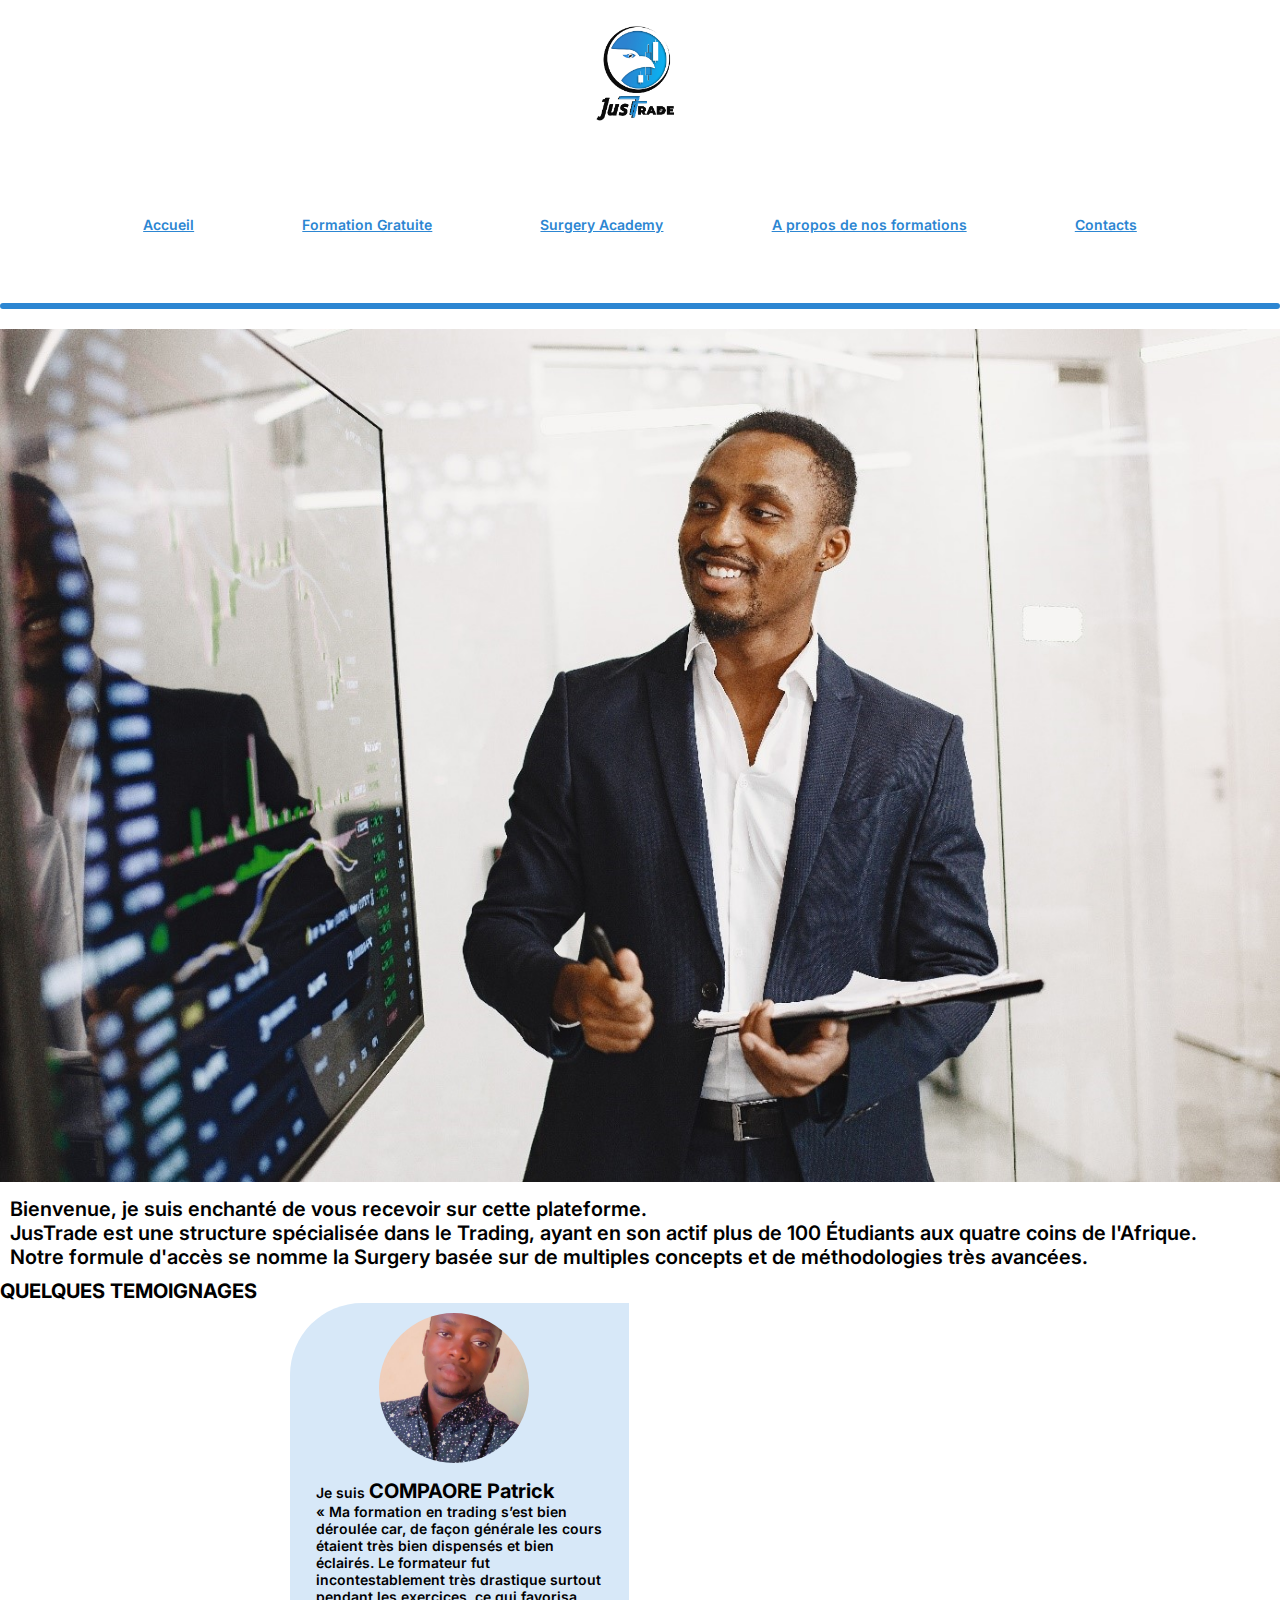
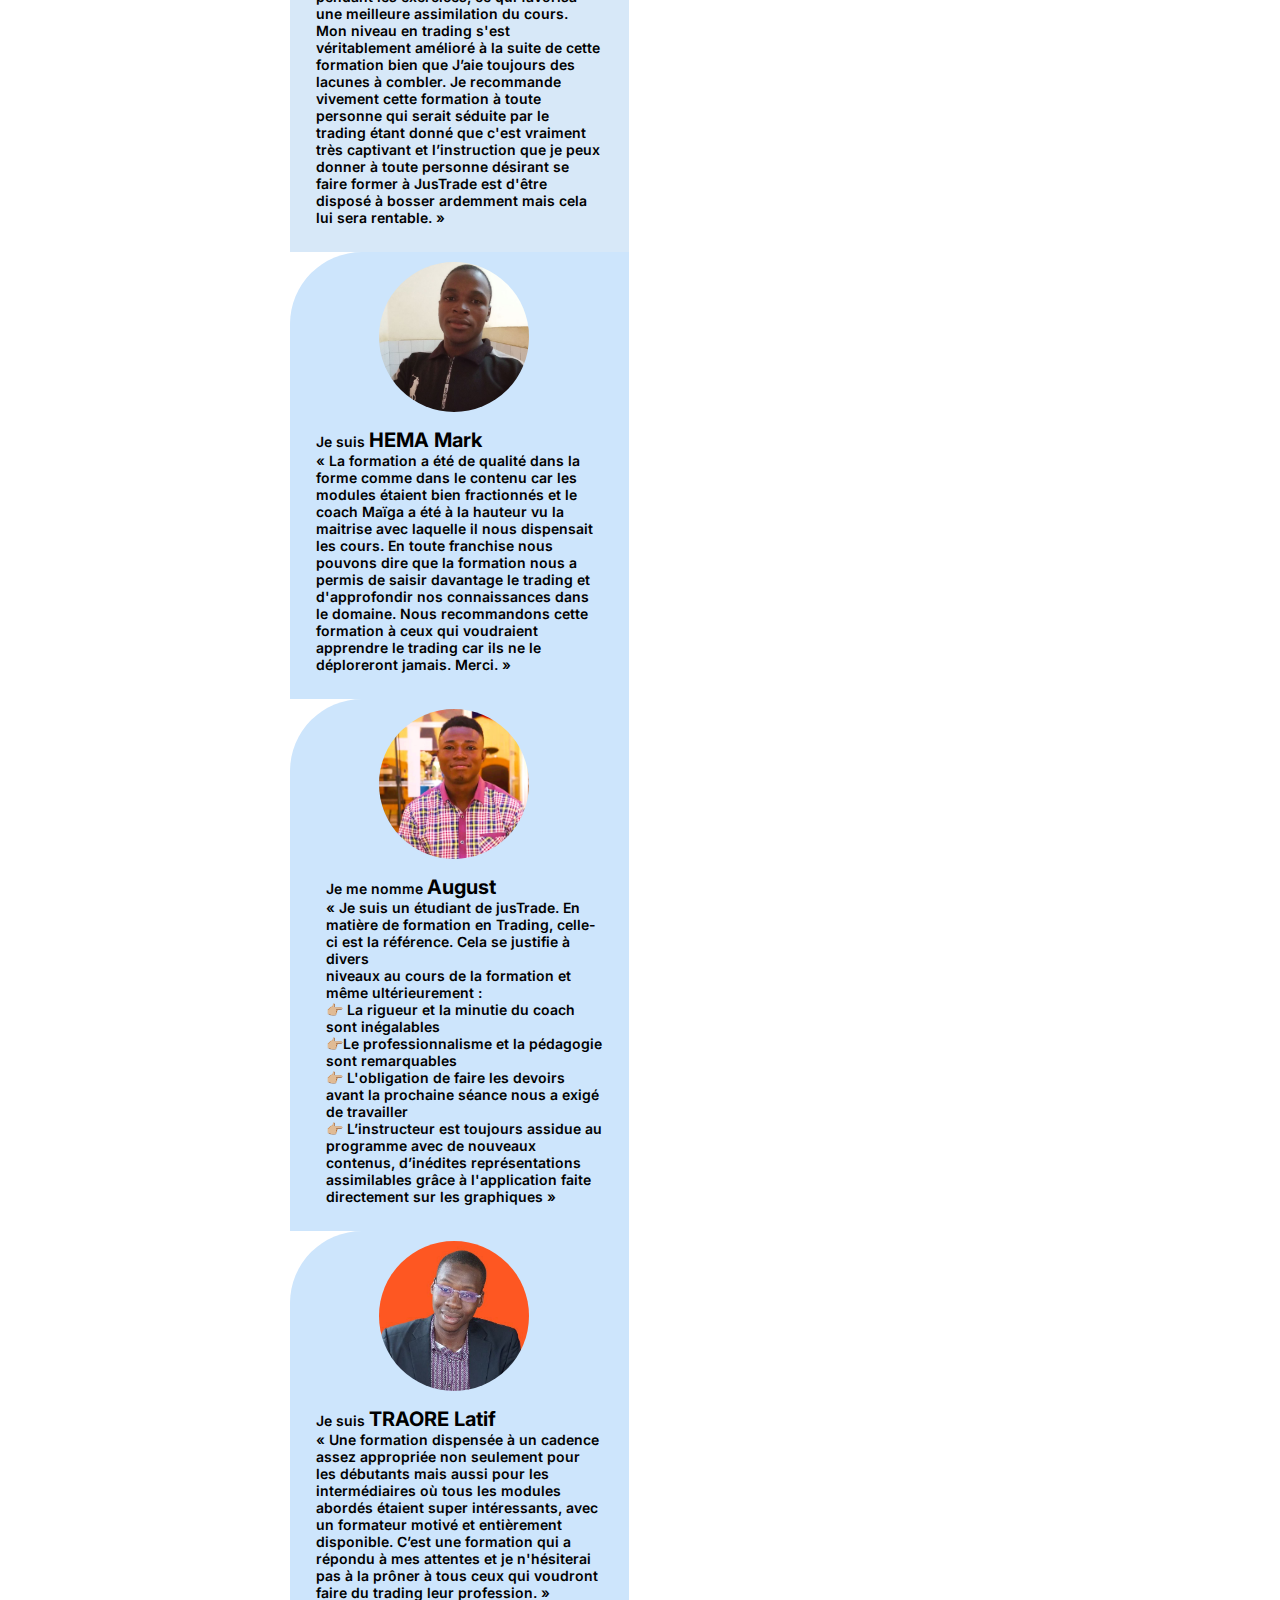
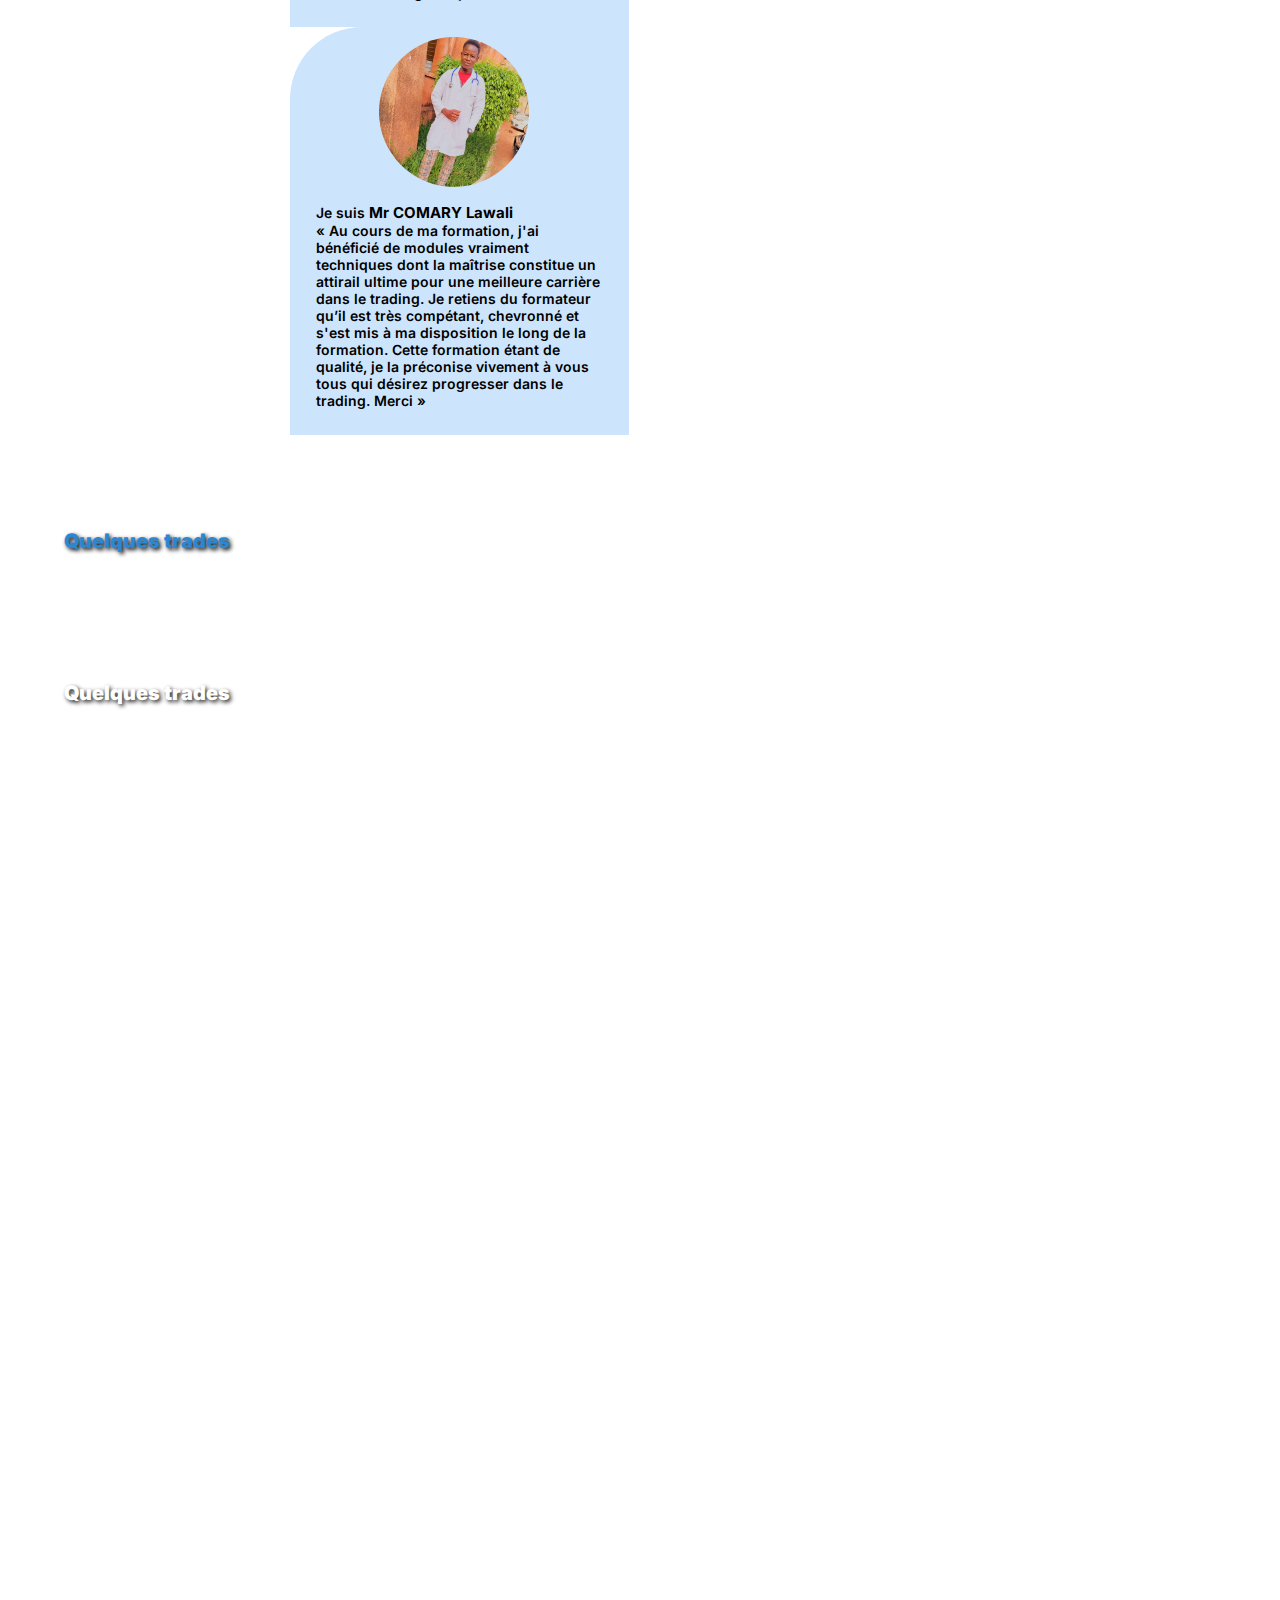
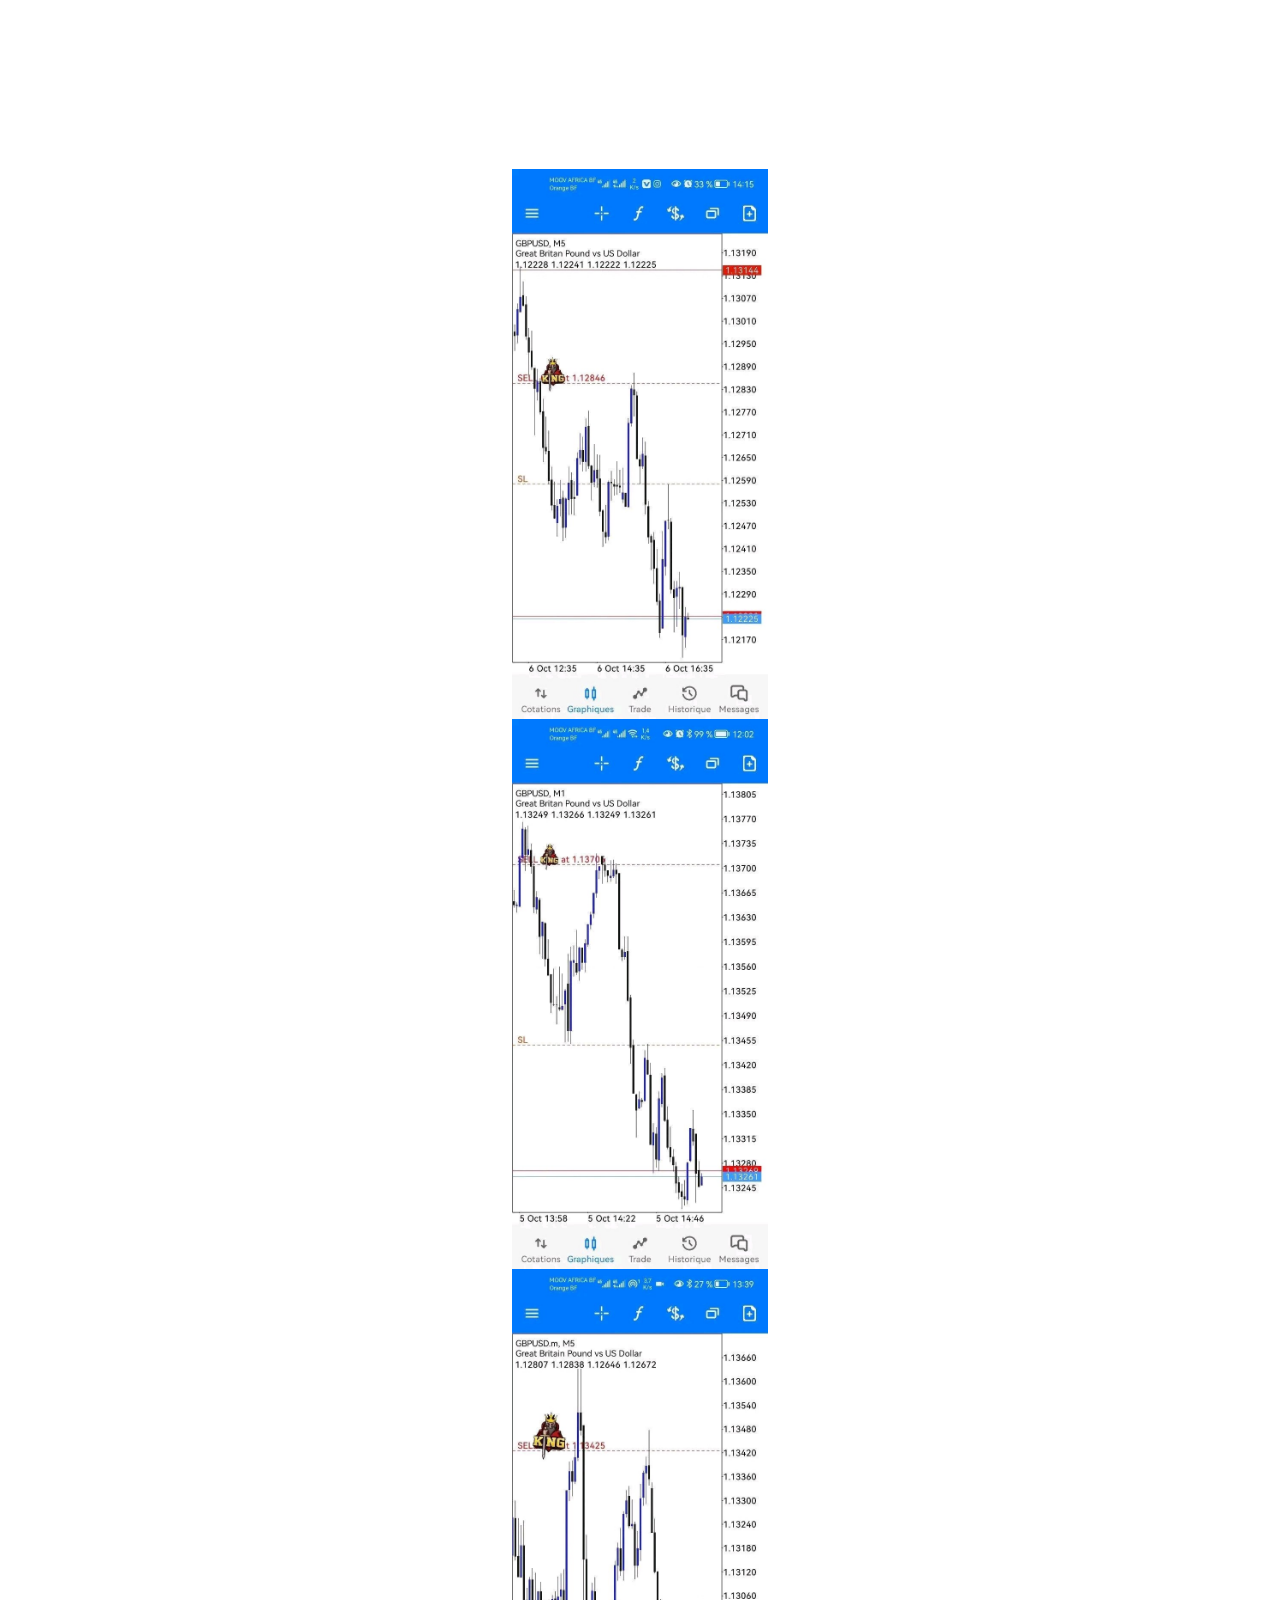
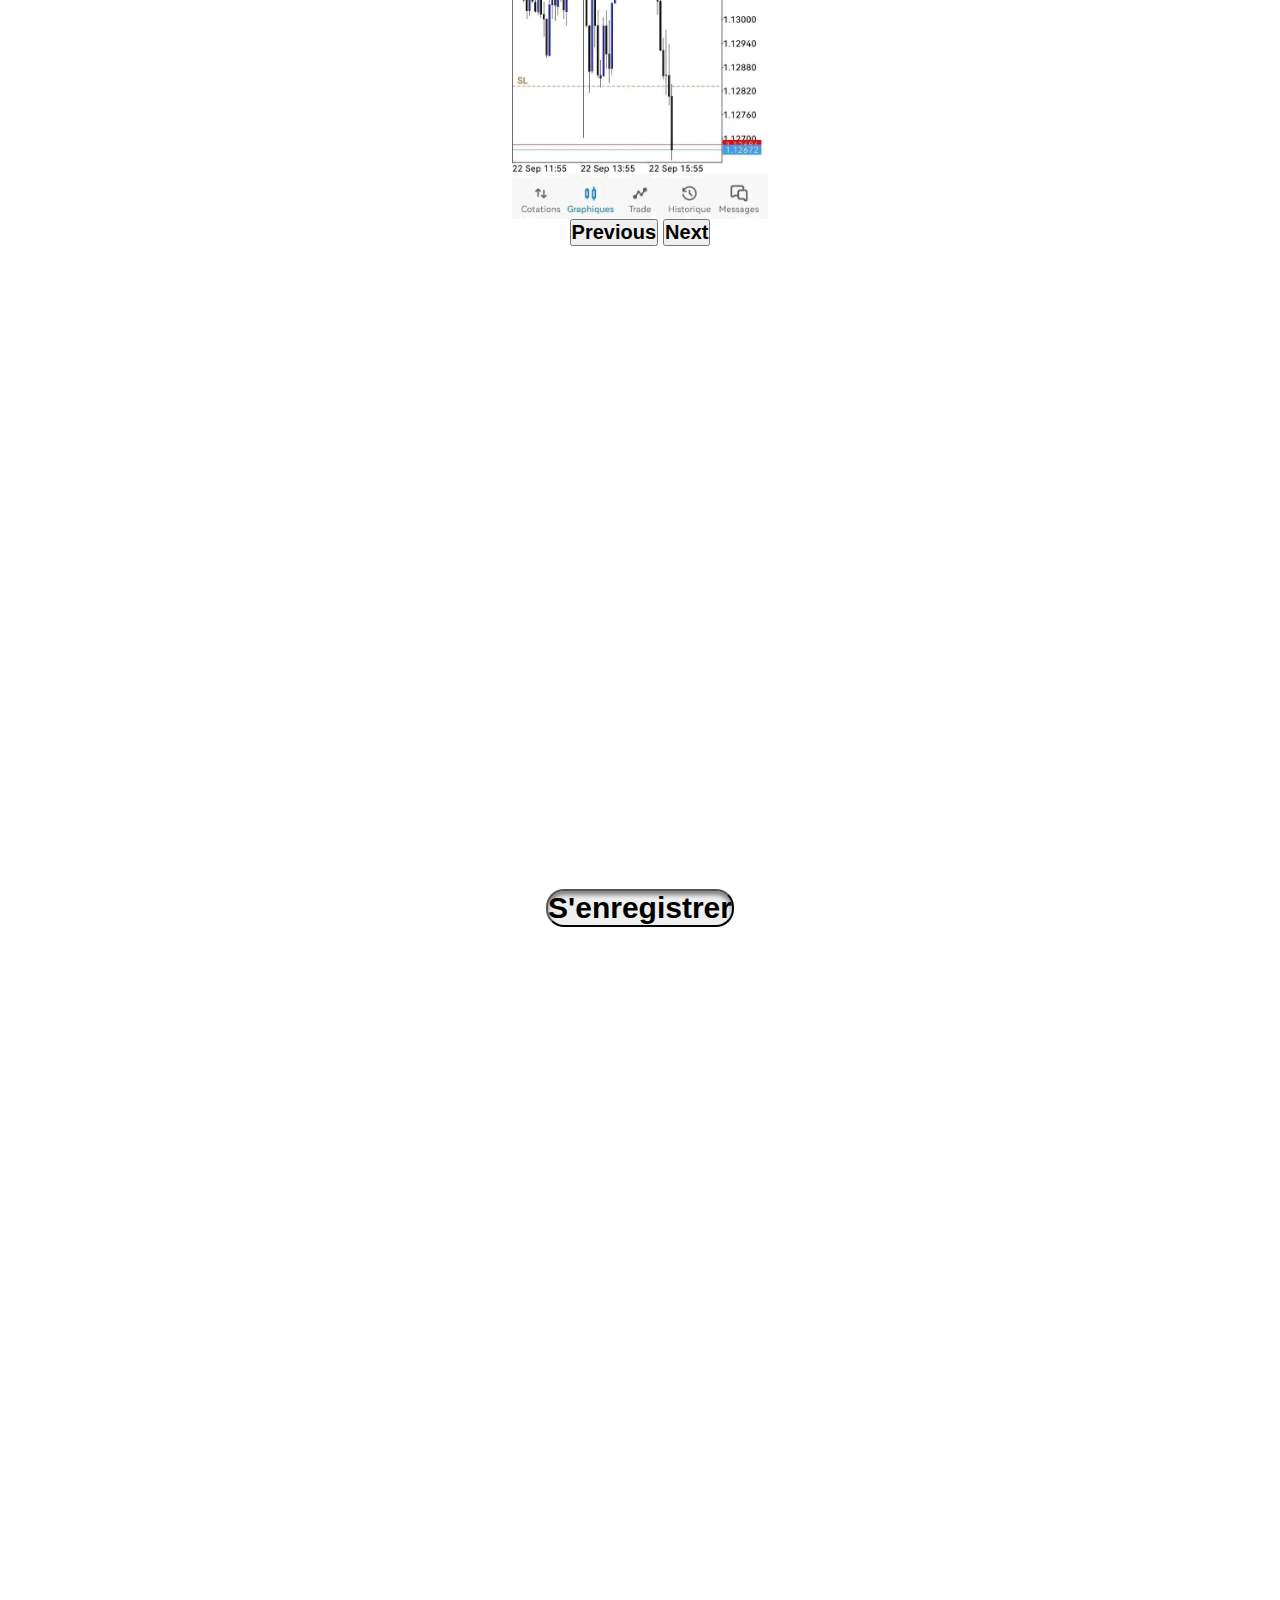
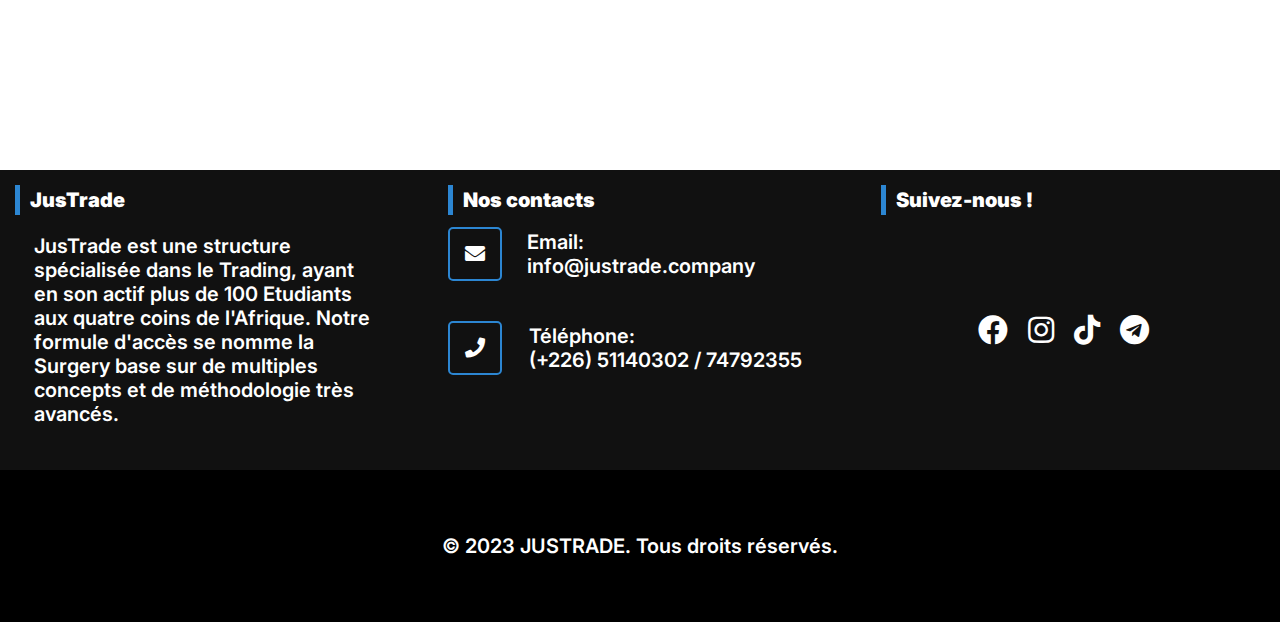
==== index.html @ aea8a402 "Update index.html" ====
<!DOCTYPE html>
<html lang="fr">

<head>
    <meta charset="UTF-8">
    <meta http-equiv="X-UA-Compatible" content="IE=edge">
    <meta name="viewport" content="width=device-width, initial-scale=1.0">
    <title >
        JustTrade
    </title>
    <link rel="stylesheet" href="https://cdnjs.cloudflare.com/ajax/libs/font-awesome/5.15.3/css/all.min.css" integrity="sha512-...">
    <link rel="icon" type="image/jpg" href="actifs/images/logo.jpg">
    <link rel="stylesheet" href="actifs/style/style.css">
    <link href="https://cdn.jsdelivr.net/npm/bootstrap@5.3.0-alpha3/dist/css/bootstrap.min.css" rel="stylesheet"
        integrity="sha384-KK94CHFLLe+nY2dmCWGMq91rCGa5gtU4mk92HdvYe+M/SXH301p5ILy+dN9+nJOZ" crossorigin="anonymous">
    <link href="https://fonts.googleapis.com/css?family=Inter:400,900&display=swap" rel="stylesheet">
    <style>
            .carousel-container {
            margin-left: auto;
            margin-right: auto;
            max-width: 700px; /* Ajustez la largeur maximale selon vos besoins */
        }

        .carousel-inner {
            width: 100%; /* Ajustez la largeur selon vos besoins */
           
        }
    </style>
    
    

</head>

<body>
    <a href="#" id="back-to-top">
        <i class="fas fa-arrow-up"></i>
      </a>
    <div class="container-fluid" style="padding: 0;">

        <div class="col d-flex justify-content-center align-items-center navbloc" id="navbar">
            <div class="col-2 navigue ">
                <img src="../actifs\images\logo.jpg"  style="width: 150px; height: 110px; margin-bottom: 10px;" alt="logo">
            </div>
            <div class="col-10 navigue">
                <ul style="padding: 25px; margin: 10px; height: 90px; display: flex;  align-items: center;">
                    <li><a class="nav-link text-decoration-none text-primary" style="font-size: 14px;" href="index.html">Accueil</a></li>
                    <li><a class="nav-link text-decoration-none text-primary" style="font-size: 14px;" href="pages/formationGratuite.html">Formation Gratuite</a></li>
                    <li><a class="nav-link text-decoration-none text-primary" style="font-size: 14px;" href="pages/surgeryAcademy.html">Surgery Academy</a></li>
                    <li><a class="nav-link text-decoration-none text-primary" style="font-size: 14px;" href="pages/apropos.html">A propos de nos formations</a></li>
                    <li><a class="nav-link text-decoration-none text-primary" style="font-size: 14px;" href="pages/contacts.html">Contacts</a></li>
                </ul>
            </div>
        </div>
            <div class="ligne">
                <div id="mySidenav" class="sidenav" style=" height: 50%;background-color: rgb(205, 229, 252); ">
                    <br><br>
                    <ul>
                        <li class="closeli d-flex" style="border-bottom: none; "><a href="" style="font-size: xx-large;"
                            class="closebtn blue-text" onclick="closeNav()">&times;</a> </li>
                        <li class="d-flex"><a href="index.html" class="blue-text" style="font-weight: bolder;"><i class="fas fa-home"></i> Accueil</a></li>
                        <li class="d-flex"><a href="pages/formationGratuite.html" class="blue-text" style="font-weight: bolder;"><i class="fas fa-graduation-cap"></i> Formation Gratuite</a></li>
                        <li class="d-flex"><a href="pages/surgeryAcademy.html" class="blue-text" style="font-weight: bolder;"><i class="fas fa-brain"></i> Surgery Academy</a></li>
                        <li class="d-flex"><a href="pages/apropos.html" class="blue-text" style="font-weight: bolder;"><i class="fas fa-info-circle"></i> A propos de nos formations</a></li>
                       <li class="d-flex"><a href="pages/contacts.html" class="blue-text" style="font-weight: bolder;"><i class="fas fa-envelope"></i> Contacts</a></li>
        
                    </ul>
                </div>
                <div style="display: flex; justify-content: space-between; align-items: center;">
                    <div class="logor">
                        <img src="actifs/images/logo.jpg" width="85px" height="60px"  style="margin-top: 8px;"alt="">
                    </div>
        
                    <div class="menu">
                        <span style="font-size:32px;cursor:pointer; color: #2C86D2;" onclick="openNav()">&#9776;
                        </span>
                    </div>
                </div>
            </div>

        
        <div class="apparut-1   surgeryC ">
            <img class="surgeryA" src="actifs/images/accueil1.jpg"  alt="">
            <!-- Div contenant le texte centré à gauche avec de bonnes marges -->
            <div class="appar appart-2">
                <p style="padding: 10px;" >
                    <span class="text-primary"><strong>Bienvenue</strong></span>, je suis enchanté de vous recevoir sur cette plateforme. <br>
                    JusTrade est une <span class="text-primary"><strong>structure spécialisée</strong></span> dans le Trading, ayant en son actif plus de
                    <span class="text-primary"><strong>100 Étudiants</strong></span> aux quatre coins de l'Afrique. <br>
                    Notre formule d'accès se nomme la <span class="text-primary"><strong>Surgery</strong></span> basée sur de <span class="text-primary"><strong>multiples concepts</strong></span> et de <span class="text-primary"><strong>méthodologies très avancées.</strong></span>
                </p>
            </div>
        </div> 
        <div class="core">
            <strong> <h4 class="text-primary text-center" style="
                font-weight:bold">QUELQUES TEMOIGNAGES</h4></strong> 
           
                    <div class=" carousel-container  mx-auto my-5" style="display: flex; align-items: center;">
                        <div id="carouselExampleSlidesOnly" class="carousel slide carrousel-tail " data-bs-ride="carousel" >
                            <div class="carousel-inner" style="width: 100%; " >
                                <div class="carousel-item active " data-bs-interval="3000" >
                                    <div class="element"  style="background-color: rgb(215, 232, 248); border-top-left-radius: 72px;">
                                        <div class="rond">
                                            <img src="actifs/images/temoignage1.jpg" style="border-radius: 100%;" width="100%";
                                            height="100%"; alt="...">
                                        </div>   
                                            <p style="font-size: 14px;">
                                                Je suis
                                                <span class="text-primary" style="font-weight: bold;  font-size: 20px;">  COMPAORE Patrick</span> <br>
                                                « Ma formation en trading s’est bien déroulée car, de façon générale les cours étaient
                                                très bien dispensés et bien éclairés. Le formateur fut incontestablement très drastique
                                                surtout pendant les exercices, ce qui favorisa une meilleure assimilation du cours. Mon
                                                niveau en trading s'est véritablement amélioré à la suite de cette formation bien que
                                                J’aie toujours des lacunes à combler. Je recommande vivement cette formation à toute
                                                personne qui serait séduite par le trading étant donné que c'est vraiment très captivant
                                                et l’instruction que je peux donner à toute personne désirant se faire former à JusTrade
                                                est d'être disposé à bosser ardemment mais cela lui sera rentable. »
                                             </p> 
                                    </div>
            
                                </div>
                                <div class="carousel-item " data-bs-interval="3000" >
                                    <div class="element" style="background-color: rgb(205, 229, 252);border-top-left-radius:72px;">
                                        <div class="rond">
                                            <img src="actifs/images/temoignage2.jpg"  style="border-radius: 100%;" width="100%"
                                            height="100%" alt="...">
                                        </div>
                                        <p style="font-size: 14px;">
                                            Je suis
                                            <span class="text-primary" style="font-weight: bold; font-size: 20px;">  HEMA Mark</span> <br>
                                            « La formation a été de qualité dans la forme comme dans le contenu car les modules
                                            étaient bien fractionnés et le coach Maïga a été à la hauteur vu la maitrise avec
                                            laquelle il nous dispensait les cours. En toute franchise nous pouvons dire que la
                                            formation nous a permis de saisir davantage le trading et d'approfondir nos
                                            connaissances dans le domaine. Nous recommandons cette formation à ceux qui voudraient
                                            apprendre le trading car ils ne le déploreront jamais. Merci. »
                                        </p>
                                    </div>
                                </div>
                                <div class="carousel-item" data-bs-interval="3000" >
                                    <div class="element" style="background-color: rgb(205, 229, 252); border-top-left-radius: 72px;">
                                        <div class="rond">
                                            <img src="actifs/images/temoignage3.jpg" style="border-radius: 100%;" width="100%"
                                                height="100%" alt="...">
                                        </div>
                                        <p style="font-size: 14px; margin-left: 10px;">
                                            Je me nomme 
                                            <span class="text-primary" style="font-weight: bold; font-size: 20px;"> August</span> <br>
                                
                                            « Je suis un étudiant de jusTrade.
                                            En matière de formation en Trading, celle-ci est la référence. Cela se justifie à divers
                                            <br>
                                            niveaux au cours de la formation et même ultérieurement : <br>
                                                👉🏼 La rigueur et la minutie du coach sont inégalables <br>
                                                👉🏼Le professionnalisme et la pédagogie sont remarquables  <br>
                                                👉🏼 L'obligation de faire les devoirs avant la prochaine séance nous a exigé de
                                                    travailler  <br>
                                                👉🏼 L’instructeur est toujours assidue au programme avec de nouveaux contenus,
                                                    d’inédites représentations assimilables grâce à l'application faite directement sur les
                                                    graphiques »
                                        </p>
                                    </div>
                                </div>
                                <div class="carousel-item" data-bs-interval="3000">
                                    <div class="element" style="background-color: rgb(205, 229, 252); border-top-left-radius:72px;">
                                         <div class="rond">
                                              <img src="actifs/images/temoignage4.jpg" style="border-radius: 100%;" width="100%"
                                                height="100%" alt="...">
                                         </div>         
                                         <p  style="font-size: 14px;">
                                            Je suis 
                                            <span class="text-primary" style="font-weight: bold; font-size: 20px;"> TRAORE Latif</span> <br>
                                            « Une formation dispensée à un cadence assez appropriée non seulement pour les débutants
                                            mais aussi pour les intermédiaires où tous les modules abordés étaient super
                                            intéressants, avec un formateur motivé et entièrement disponible. C’est une formation
                                            qui a répondu à mes attentes et je n'hésiterai pas à la prôner à tous ceux qui voudront
                                            faire du trading leur profession. »
                                         </p>
                                  </div>
                                </div>
                                <div class="carousel-item" data-bs-interval="3000" >
                                    <div class="element" style="background-color: rgb(205, 229, 252); border-top-left-radius: 72px;">
                                        <div class="rond">
                                            <img src="actifs/images/temoignage5.jpg" style="border-radius: 100%;" width="100%"
                                                height="100%" alt="...">
                                        </div>                        
                                        <p style="font-size: 14px;">
                                            Je suis
                                            <span class="text-primary" style="font-weight: bold; font-size: 15px;">  Mr COMARY Lawali</span> <br>
                                            « Au cours de ma formation, j'ai bénéficié de modules vraiment techniques dont la
                                            maîtrise constitue un attirail ultime pour une meilleure carrière dans le trading. Je
                                            retiens du formateur qu’il est très compétant, chevronné et s'est mis à ma disposition
                                            le long de la formation. Cette formation étant de qualité, je la préconise vivement à
                                            vous tous qui désirez progresser dans le trading. Merci »
                                        </p>
                                    </div>
                                </div>
                            </div>
                        </div>
                    </div>
               
                <div style="margin-top: 30px;">
                    <div id="carouselAutoplaying" class="carousel slide"  data-bs-ride="carousel">
                         <div class="carousel-inner">
                           <div class="carousel-item active tail-qlq" data-bs-interval="4000">
                             <p class="text-center tail-qlq" style=" font-weight: bolder; color: #2C86D2; text-shadow: 2px 2px 4px rgb(7, 7, 7);  ">Quelques trades </p>
                           </div>
                           <div class="carousel-item tail-qlq" data-bs-interval="4000" >
                             <p class="text-center tail-qlq " style=" font-weight: bolder; color:white; width: 100%;  text-shadow: 2px 2px 4px rgba(0, 0, 0, 0.9);  ">Quelques trades </p>
                           </div>
                         </div>
                       </div>  
                     </div>
                
                <div class="col apparut-1">
                    <img src="actifs/images/quelquesTrade.png" width="100%" height="100%" alt="">
                </div>
                <div class="col d-flex align-items-center justify-content-center">
                    <div id="carouselExampleAutoplaying" class="carousel slide" data-bs-ride="carousel">
                        <div class="carousel-inner">
                            <div class="carousel-item active" style="height: 550px;">
                                <img src="actifs/images/surgeon1.jpg" style=" height: 550px;" alt="...">
                            </div>
                            <div class="carousel-item" style="height: 550px;">
                                <img src="actifs/images/surgeon2.jpg" style="height: 550px;" alt="...">
                            </div>
                            <div class="carousel-item" style="height: 550px;" >
                                <img src="actifs/images/surgeon3.jpg" style="height: 550px;" alt="...">
                            </div>
                        </div>
                        <button class="carousel-control-prev" type="button" data-bs-target="#carouselExampleAutoplaying"
                            data-bs-slide="prev">
                            <span class="carousel-control-prev-icon" aria-hidden="true"></span>
                            <span class="visually-hidden">Previous</span>
                        </button>
                        <button class="carousel-control-next" type="button" data-bs-target="#carouselExampleAutoplaying"
                            data-bs-slide="next">
                            <span class="carousel-control-next-icon" aria-hidden="true"></span>
                            <span class="visually-hidden">Next</span>
                        </button>
                    </div>
                </div>
        
                <div class="col d-flex flex-column align-items-center apparut-1 ">
                    <img src="actifs/images/logo.jpg" class="footerImage" alt="">
                </div>
                <p class="apparut-2 text-center" style="font-weight: bolder;">vous invite à suivre des cours gratuits en vous  <span class="text-primary" style="font-weight: bolder;">ENREGISTRANT</span></p>
                <div style=" display: flex; justify-content: center; align-items: center; ">
                    <a href="signUp.html"> <button class="  btn text-primary " style="font-weight: bolder; box-shadow: inset  0px  4px 4px rgb(129, 129, 129); border-radius: 18px; margin-bottom: 50px;"><span style=" font-weight: bolder; font-size: 30px;">S'enregistrer</span></button></a>
                </div>
            </div>
            <div class="apparut-2">
                <img src="actifs/images/bienvenu.png" class="imgba" alt="">
            </div>
        </div>
    <script src="pages/index.js"></script>


    <script src="https://cdn.jsdelivr.net/npm/bootstrap@5.3.0-alpha3/dist/js/bootstrap.bundle.min.js"
        integrity="sha384-ENjdO4Dr2bkBIFxQpeoTz1HIcje39Wm4jDKdf19U8gI4ddQ3GYNS7NTKfAdVQSZe"
        crossorigin="anonymous"></script>

        <script>
            function openNav() {
           console.log('openNav is called');
             document.getElementById("mySidenav").style.width = "100%";
         }
      
         function closeNav() {
             document.getElementById("mySidenav").style.width = "0";
         }
         
        </script>
</body>
<footer class="footers">
    <div class="footer-section">
      <div class="footer-section-title">
        <div class="vertical-line"></div>
        <h3>JusTrade</h3>
      </div>
      <p>JusTrade est une structure spécialisée dans le Trading, ayant en son actif plus de 100 Etudiants aux quatre coins de l'Afrique.
        Notre formule d'accès se nomme la Surgery base sur de multiples concepts et de méthodologie très avancés.</p>
    </div>
    <div class="footer-section">
      <div class="footer-section-title">
        <div class="vertical-line"></div>
        <h3>Nos contacts</h3>
      </div>
      <div class="contact-icons">
        <div class="contact-icon">
            <div class="icon-square">
              <i class="fas fa-envelope"></i>
            </div>
            <p>Email: <br>info@justrade.company</p>
            
          </div>
        <div class="contact-icon">
          <div class="icon-square">
            <i class="fas fa-phone"></i>
          </div>
          <p>Téléphone: <br> (+226) 51140302 / 74792355 
            </p>
          
        </div>
      </div>
    </div> 
    <div class="footer-section">
      <div class="footer-section-title">
        <div class="vertical-line"></div>
        <h3>Suivez-nous !</h3>
      </div>
      <div class="social-icons">
        <i class="fab fa-facebook"></i>
        <i class="fab fa-instagram"></i>
        <i class="fab fa-tiktok"></i>
        <i class="fab fa-telegram"></i>
      </div>
    </div>
    
    <div class="footer-bottom">
      <div ></div>
      <p>&copy; 2023 JUSTRADE. Tous droits réservés.</p>
    </div>
  </footer>

</html>
---- actifs/style/style.css ----
* {
 
    padding: 0;
    margin: 0;
    font-size: 20px;
    font-weight: 600;
}
body {
    font-family: 'Inter', sans-serif;
    font-weight: 400;
    padding: 0;
    margin: 0;
  
  }
  h1, h2, h3, h4, h5, h6 {
    font-family: 'Inter', sans-serif;
    font-weight: 900;
  }
.logo {
    height: 8%;
}
.custom-h2 {
  font-weight: bolder;
  font-family:  sans-serif;
  font-size: 55px;
  color: #2C86D2; /* Couleur bleue pour le texte */
  padding: 0px; /* Marge intérieure pour créer l'espace pour la bordure */
  -webkit-text-stroke: 3px white; /* Bordure blanche pour navigateurs Webkit */
  text-shadow: 0 5px 3px  rgba(0, 0, 0, 0.5);
  margin-top: 40px;
}
  /* Arrondir l'icône */
  link[rel="icon"] {
    border-radius: 50%;
  }
ul {
    display: flex;
    list-style-type: none;
    justify-content: space-evenly;
}

a {
    color: #2C86D2;
}
.underline-animation {
    position: relative;
    display: inline-block;
  }
  
  .underline-animation::after {
    content: '';
    position: absolute;
    width: 100%;
    height: 2px;
    bottom: 0;
    left: 0;
    background-color: #2C86D2; /* Couleur du trait */
    visibility: hidden;
    transform: scaleX(0); /* Commence avec une largeur nulle */
    transition: all 0.3s ease-in-out; /* Animation de transition */
  }
  
  .underline-animation:hover::after {
    visibility: visible;
    transform: scaleX(1); /* Étend le trait à la largeur complète */
  }
  
.carousel-item {
    border-top-left-radius: 100px;
    width: 100%;
}
.element .rond {
  border-radius: 100%;
}
.element img {
  max-width: 150px; /* Limite la largeur maximale de l'image */
  max-height: 150px; /* Limite la hauteur maximale de l'image */
  object-fit: cover;
  float: left; /* Pour aligner l'image à gauche */
  margin-right: 5px; /* Espace entre l'image et le texte  */
}
.element h3 {
  clear: left; /* Pour placer le texte en bas de l'image */
}

.col {
  flex: 1 0 100%;
  text-align: center;
}
.tail {
  width: 40%;
}
.photo{
  padding: 20px;
}
.boxe {
    border: 1px solid rgb(212, 208, 208);
    justify-content: auto;
    justify-items: auto;
    position: relative;
    padding: 10px;
    margin-inline:10px;
    margin-top: 40px;
    margin-bottom: 20px;
    box-shadow: 0px 3px 0px #2C86D2;
    border-radius: 7px;
    background-color:white;
    top: 0;
    transition: top ease 0.5s;
    color: #000000; 
    transition: 0.3s box-shadow ease-in-out;
    overflow:auto;
}
.boxe:hover{
    top: -7px;
    transition: 1s;
    box-shadow: 0px 3px 10px #2C86D2;
}
.boxe img {
    width: 100%;
    height:50%;
    margin-right: 10px;
  }
    .boxe3 {
    border: 1px solid rgb(212, 208, 208);
    justify-content: auto;
    justify-items: auto;
    position: relative;
    padding: 10px;
    margin-inline:10px;
    margin-top: 40px;
    margin-bottom: 20px;
    box-shadow: 0px 3px 0px #2C86D2;
    border-radius: 7px;
    background-color:white;
    top: 0;
    transition: top ease 0.5s;
    color: #000000; 
    /*box-shadow: 0 5px 8px 0 rgba(0,0,0,0.2);*/
    transition: 0.3s box-shadow ease-in-out;
    overflow: hidden;
}
.boxe3:hover{
    top: -7px;
    transition: 1s;
    box-shadow: 0px 3px 10px #2C86D2;
}
.boxe img {
    width: 100%;
    height: auto;
    margin-right: 10px;
  }

.boxe2{
   border-left:3px hidden rgb(212, 208, 208); 
    justify-content: auto;
    justify-items: auto;
    position: relative;
    margin: 15px;
    padding: 10px;
}
.milieu{
  display: flex;
  flex-direction: column;
  align-items: center;
  justify-content: center;
}

[class*="apparut-"] {
    opacity: 0;
    transform: translateY(-30);
    transition: opacity 1s;
  }
  
  .apparut-visible {
    opacity: 1;
    transform: translateY(0);
  
    transition: opacity 0.5s ease-in-out; 
  }
  .apparut-1{
    transition-delay: .1s;
  }
  .apparut-2{
    transition-delay: .2s;
  }
  .apparut-3{
    transition-delay: .3s;
  }
  .btn-shadow{
    box-shadow: 1px 2px black;
  }
p {
    padding: 5%;
}
hr {
    background-color: white;
}
.icone {
    width: 50px;
    height: 50px;
    border-radius: 50%;
    margin-right: 20px;
}
.menu {
    padding-right: 15px;
    padding-top: 10px;
}
.logor {
    position: relative;
    padding-left: 25px;
}

.menu,
.logor {
    display: none;
}

.sidenav {
    height: 100%;
    width: 0;
    position: fixed;
    z-index: 1;
    top: 0;
    right: 0;
    background-color: #2C86D2;
    overflow-x: hidden;
    transition: 0.5s;
}
.blue-text {
  color: #2C86D2 !important ;
}
.blue-text i {
  margin-right: 5px;
}
.space i{
  margin-right: 5px;
}
.sidenav ul {
    display: flex;
    flex-direction: column;
}
.sidenav li {
    border-bottom: 1px solid #F7F1F1;
    padding: 3%;
}
.annule {
    border-bottom: none;
}

.sidenav li a {
    color: white;
    text-decoration: none;
    font-size: large;
}

.col {
    margin-top:  18px;
}

.form-group {
    margin-bottom: 15px;
}

input[type="text"],
input[type="email"],
textarea {
    width: 100%;
    padding: 3px;
    border-radius: 4px;
    resize: vertical;
}

button[type="submit"] {
    background-color:#2C86D2;
    color: white;
    border: none;
    padding: 10px 20px;
    border-radius: 10px;
    cursor: pointer;
}

button[type="submit"]:hover {
    background-color: #2C86D2;
}

.even {
    justify-content: space-evenly;
}
#back-to-top {
    position: fixed;
    bottom: 20px;
    right: 20px;
    width: 40px;
    height: 40px;
    background-color: #333;
    color: #fff;
    text-align: center;
    line-height: 40px;
    font-size: 24px;
    border-radius: 50%;
    z-index: 999;
    display: none;
    cursor: pointer;
  }
  
  #back-to-top:hover {
    background-color: #555;
  }
  
  
.footerImage {
    width: 50%;
    height: 50%;
}

.forme {
    width: 50%;
    height: 350px;
    border-radius: 50%;
    border-bottom: 10px solid #2C86D2;
    overflow: hidden;
}

.forme2 {
    width: 50%;
    height: 350px;
}

.surgeryA {
    width: 100%;
    height: 100%;
    margin-top: 20px;
    margin-right: 5px;
    background-size:  100% 100%;
    
}

.contact {
    background-image: url("../images/app1.jpg");
    background-size: 100% 100%;
    width: 100%;
    height: 200px;
    margin-top: 50px;

}

.child {
    background-color: #F7F1F1;
    opacity: 0.8;
    font-weight: bolder;
    width: 300px;
    height: 100px;
    border-radius: 10px;
    box-shadow: 0 2px 4px #000000;
}

.formulaire {
    width: 30%;
}

.height {
    height: 600px;
}
.repertoire{
    width:20%;
}

.closeli {
    position: absolute;
    top: 0;
    right: 1px;
    font-size: x-large;

}
.navbar-fixed {
    position: fixed;
    top: 0;
    left: 0;
    width: 100%;
    z-index: 9999;
  }
  

.footers {
  display: flex;
  justify-content: space-between;
  flex-wrap: wrap;
  background-color:#111111;
  color: white; 
  }
  .footer-section {
    width: 33%;
    margin-bottom: 10px;
    padding: 15px;
    
  }
  .footer-section p {
    flex: 1;
  }

  .footer-section-title {
    display: flex;
    align-items: center;
  }
  footer a {
    color: white; /* Changez ici la couleur souhaitée */
    text-decoration: none; /* Pour enlever le soulignement des liens */
}
  
  .vertical-line {
    width: 5px;
    height: 30px;
    background-color:#2C86D2;
    margin-right: 10px;
  }
  
  .contact-icons {
    display: flex;
    align-items:start;
    flex-direction: column;
  }
  
  .contact-icon  .icon-square{
    flex-shrink: 0;
  }
  .contact-icon {
    position: relative;
    display: flex; /* Utilisation de flexbox */
    align-items: center; /* Alignement vertical des éléments */
    margin-bottom: 15px; /* Espacement entre les icônes de contact */
  }
  .contact-icon::before {
    content: "";
    position: absolute;
    bottom: 0;
    left: 0;
    width: 100%;
    height: 2px;
    background-color: #2C86D2;
    transform: scaleX(0);
    transform-origin: left;
    transition: transform 0.3s ease-in-out;
  }
  
  .contact-icon:hover::before {
    transform: scaleX(1);
  }
  
  .contact-icon p {
    margin: 0;
    margin-left: 10px; 
    white-space: nowrap;
    /* Espacement entre l'icône et le titre */
  }
  .icon-square {
    position: relative;
    display: flex;
    width: 50px;
    height: 50px;
    border: 2px solid #2C86D2;
    border-radius: 5px;
    display: flex;
    align-items: center;
    justify-content: center;
    overflow: hidden;
  }
  .icon-square::before {
    content: '';
    position: absolute;
    top: 0;
    left: 0;
    width: 0;
    height: 100%;
    background-color: #2C86D2;
    transition: width 0.3s ease;
    z-index: -1;
  } 
  .social-icons {
    display: flex;
    align-items: center;
    font-size: 0px;
    justify-content: center;
  }
  
  .social-icons i {
    margin-right: 20px;
  }
  
  .footer-bottom {
    display: flex;
    align-items: center;
    background-color: black;
    justify-content: center;
    width: 100%;
    
  }
 
@media only screen and (min-width:801px) {
  .carousel-item active .element {
    display: flex;
    justify-content: center;
}
.element{
  display: flex;
  justify-content: center;
  align-items: center;
}
.enlarge-box {
  display: flex;
  justify-content: center;
  align-items: center;
  margin-top: 5%;
  box-shadow: 0 5px 8px 0 rgba(0, 0, 0, 0.2);
  transition: 0.3s box-shadow ease-in-out;
  border-radius: 25px;
  display: flex;
  justify-content: center;
  align-items: center;
  text-decoration: underline;
  width: 550px;
  height: 55px;
  margin-bottom: 40px;
  
}
.enlarge-box span {
  font-size: 1.7em;

}
.enlarge-box1 {
  display: flex;
  justify-content: center;
  align-items: center;
  margin-top: 5%;
  box-shadow: 0 5px 8px 0 rgba(0, 0, 0, 0.2);
  transition: 0.3s box-shadow ease-in-out;
  border-radius: 25px;
  display: flex;
  justify-content: center;
  align-items: center;
  text-decoration: underline;
  width: 550px;
  height: 55px;
}
.ligne {
  border-style: solid;
  border-radius: 100px;
  color: #2C86D2; 
}
  .controle {
    display: grid;
    grid-template-columns: repeat(2, 1fr);
    grid-gap: 20px;  
    margin: 20px;
  }
  .controle .boxe img {
    height: 350px;
  }
  
  .box-3 {
    grid-column: 1 / span 2;
    grid-row: 2;
  }

.place{
  display: flex;
  align-items: center;
}
.images {
  flex: 0 0 40%;
  margin-right: 5px;
  width: 40%;
  margin-bottom: 60px;
}
.places{
  flex: 1;
}
 .tail{
    width: 50%;
    height:50%;
  }
  
  .car{
        height: 500px;
    }
   
  .element {
    display: flex;
    flex-direction: column;
    align-items: center;
    justify-content: center;
    background-color: rgb(205, 229, 252);
    border-top-left-radius: 72px;
    padding: 10px;
    width: 70%;
  }
  .element .rond {
    border-radius: 100%;
  }

  .element img {
    width: 400px;
    height: 200px;
    object-fit: cover;
    float: left;
    margin-right: 10px;
  }
    .social-icons{
      margin-top: 100px;
    }
    .social-icons i {
      font-size: 30px;
    }
    .footer-section {
      width: 30%;
    }
    .custom {
      display: flex;
      flex-wrap: wrap;
      justify-content: center;
      list-style: none;
      padding: 0;
  }

  .custom li {
      flex-basis: 25%; /* Pour afficher 3 colonnes lorsque l'écran est supérieur à 800px */
      margin: 15px;
      text-align:start;
      margin-left: 50px;
  }
  .contact {
    background-image: url("../images/app1.jpg");
    background-size: 100% 100%;
    width: 100%;
    height: 500px;
    margin-top: 50px;
}
.carrousel-tail{
  width: 65%;
}
    
}
@media only screen and (max-width:800px) {
    .navigue {
        display: none;
    }
    .ligne {
      border-style: solid;
      border-radius: 100px;
      color: #2C86D2; 
      height: 80px;
  }

    .menu,
    .logor {
        display: block;
    }

    .rond {
        width: 150px;
        height: 150px;
    }

    .footerImage {
        width: 100%;
    }

    .icone {
        margin-right: 10px;
    }

    .forme2,
    .forme {
        width: 100%;
    }

    .surgeryA {
        height: 250px;
        width: 100%;
    }

    .height {
        height: 400px;
    }

    .formulaire {
        width: 90%;
        
        font-weight: bold;
        
    }
    .repertoire{
      width:180px;
      height: 140px;
    }
    .enlarge-box {
      display: flex;
      justify-content: center;
      align-items: center;
      margin-top: 5%;
      box-shadow: 0 5px 8px 0 rgba(0, 0, 0, 0.2);
      transition: 0.3s box-shadow ease-in-out;
      border-radius: 25px;
      display: flex;
      justify-content: center;
      align-items: center;
      text-decoration: underline;
      width: 300px;
      height: 45px;
    }
    .enlarge-box1 {
      display: flex;
      justify-content: center;
      align-items: center;
      border: 1px solid #2C86D2;
      margin-top: 5%;
      border-radius: 25px;
      text-decoration: underline;
      width: 375px;
      height: 50px;
    }
    .custom {
      flex-direction: column; /* Afficher les éléments en colonne pour les écrans de moins de 800px */
      align-items: flex-start; /* Alignement à gauche pour les écrans de moins de 800px */
  }

  .custom li {
      flex-basis: 100%; /* Chaque élément prend 100% de la largeur du conteneur pour les écrans de moins de 800px */
  }
   
.haut {
    height: 300px;
}
.car{
    width: 100%;
}

.footer-section {
  flex-direction:row;
  width: 100%;
  justify-content: center;
}
.footer-section-title h3 {
  display: flex;
  flex-wrap:wrap-reverse
}
}
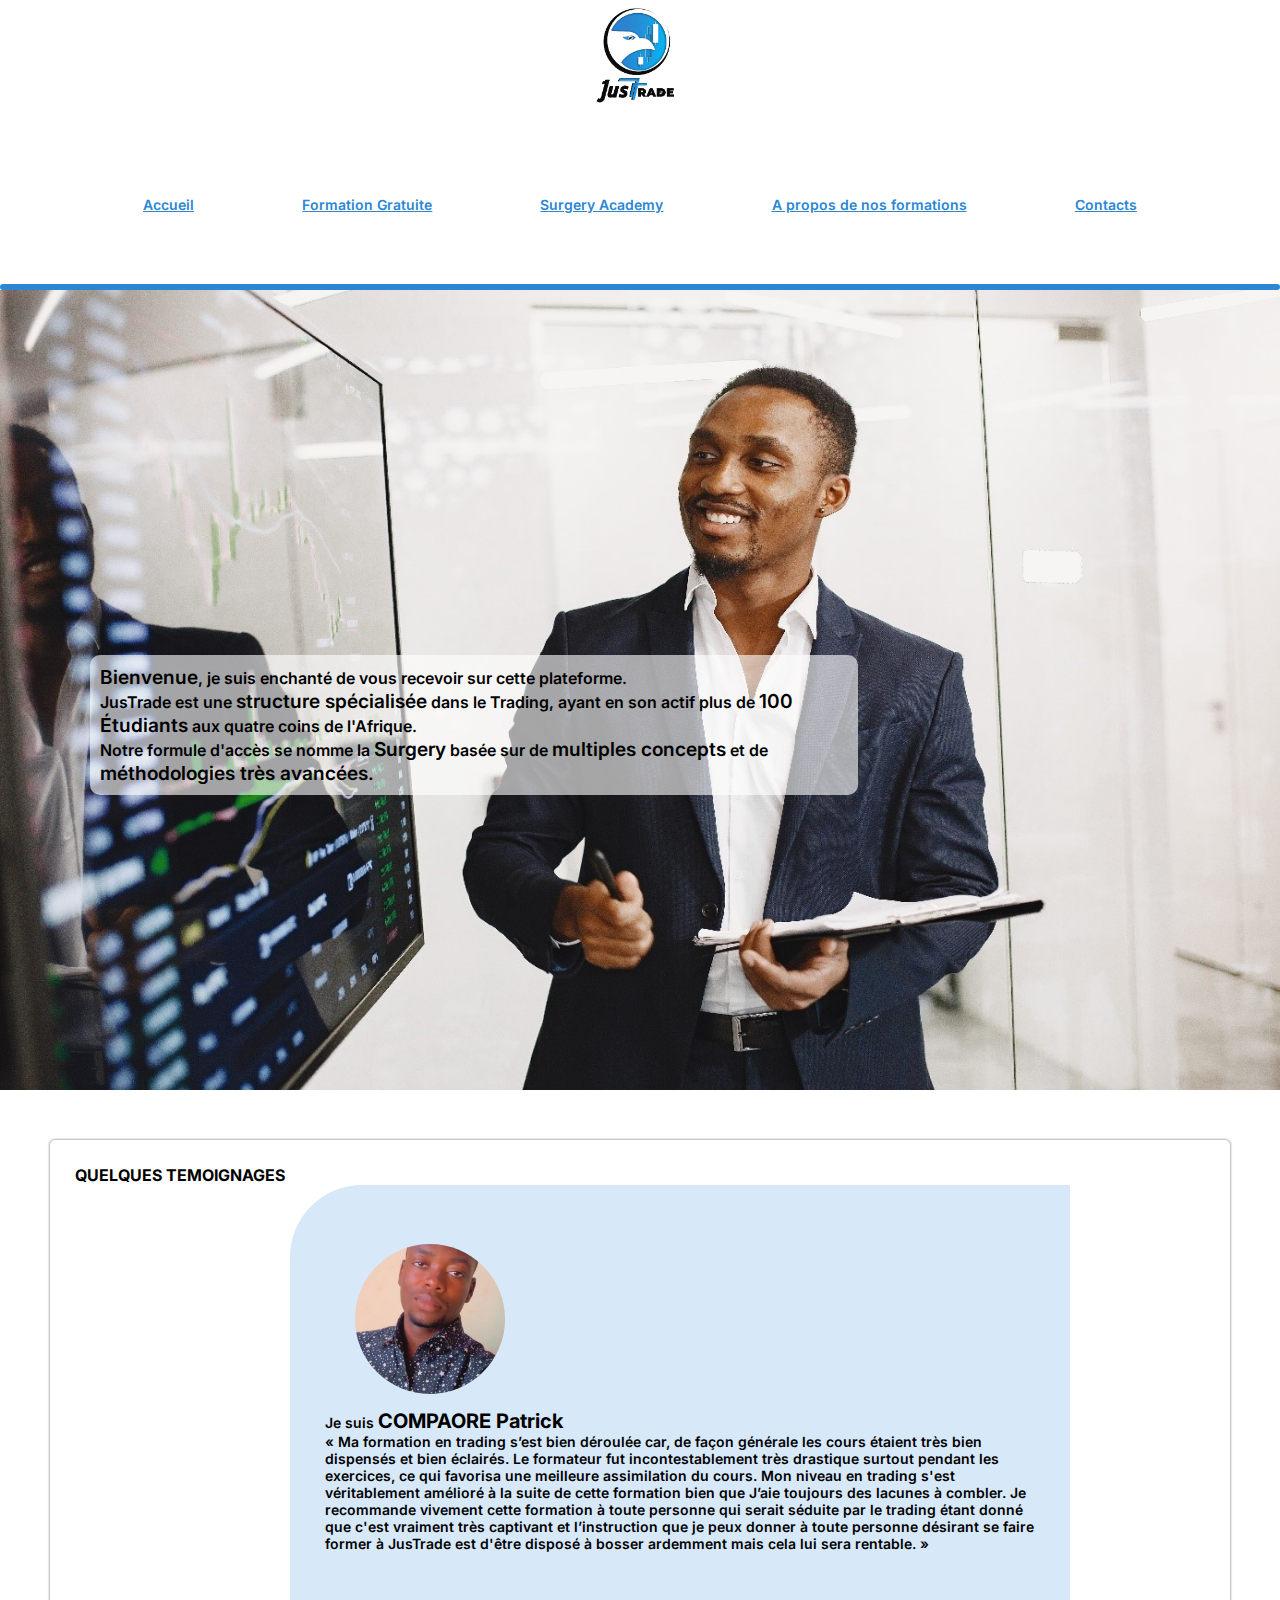
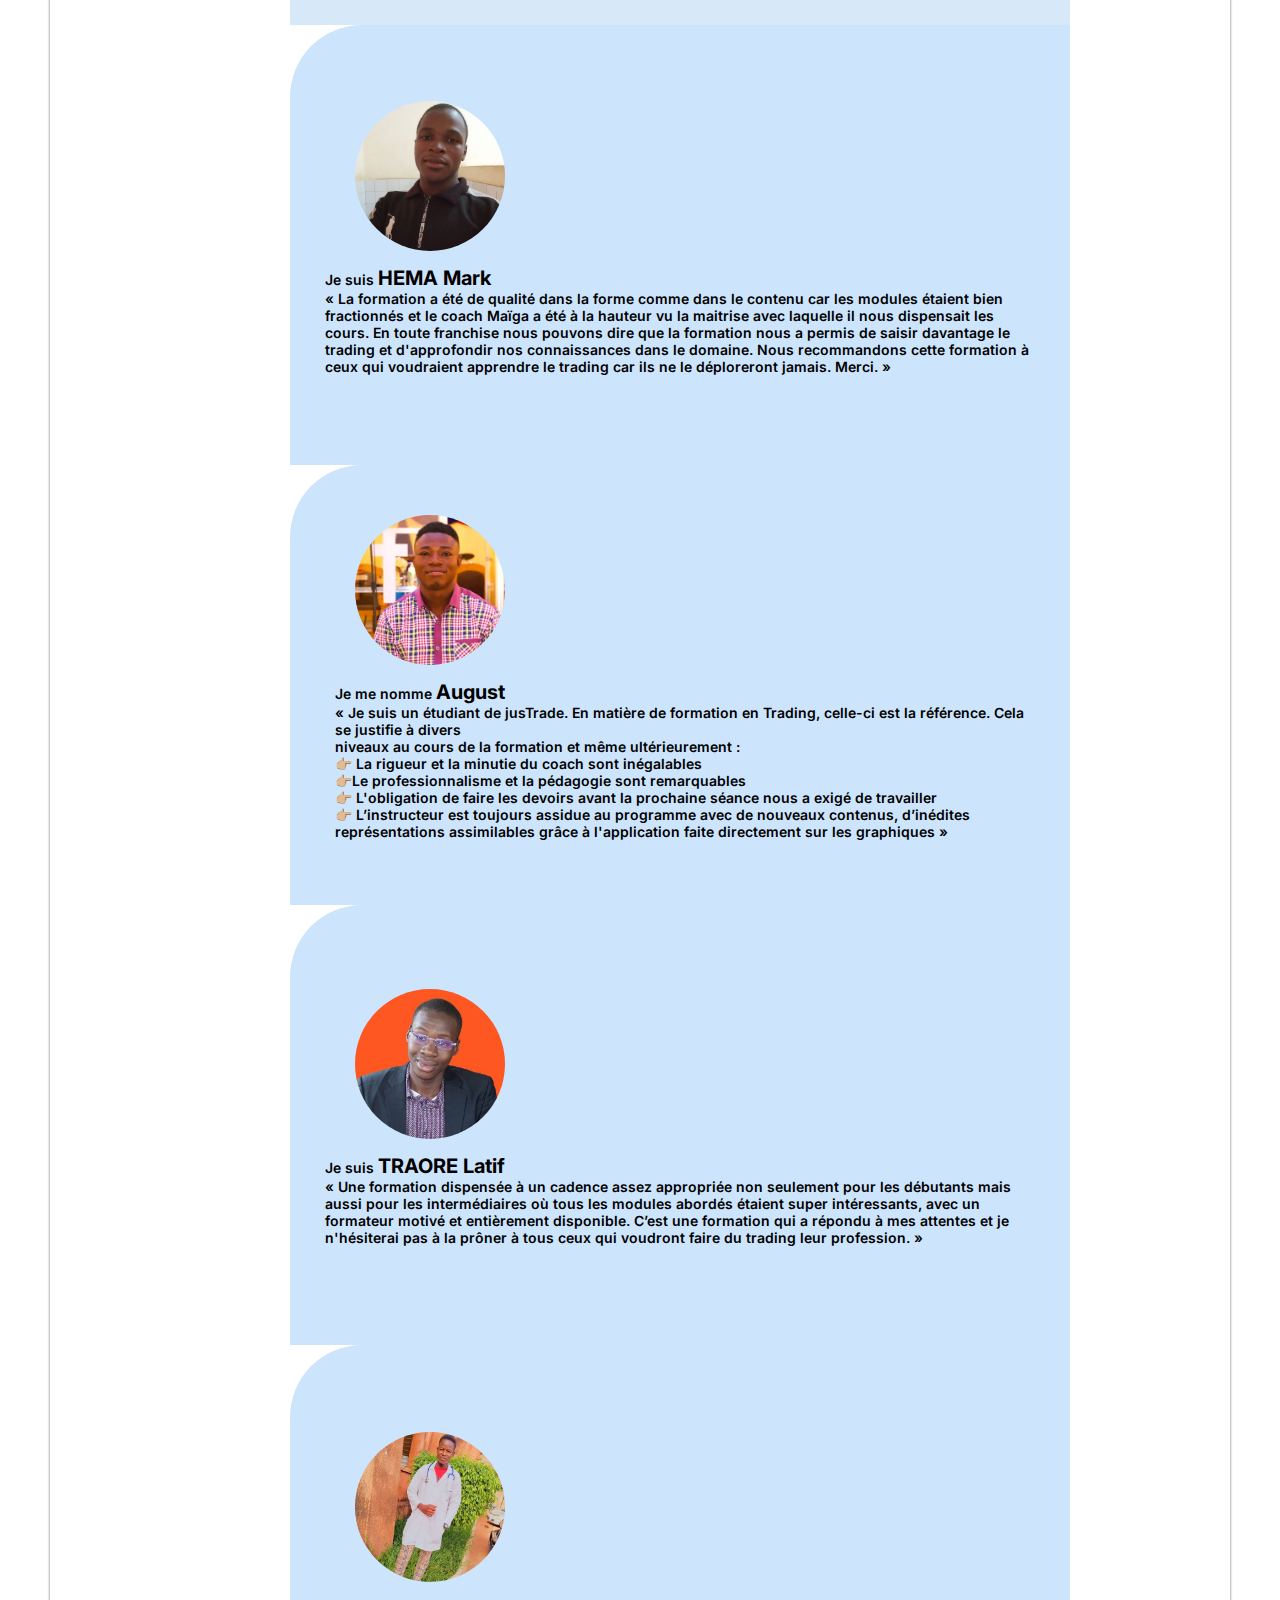
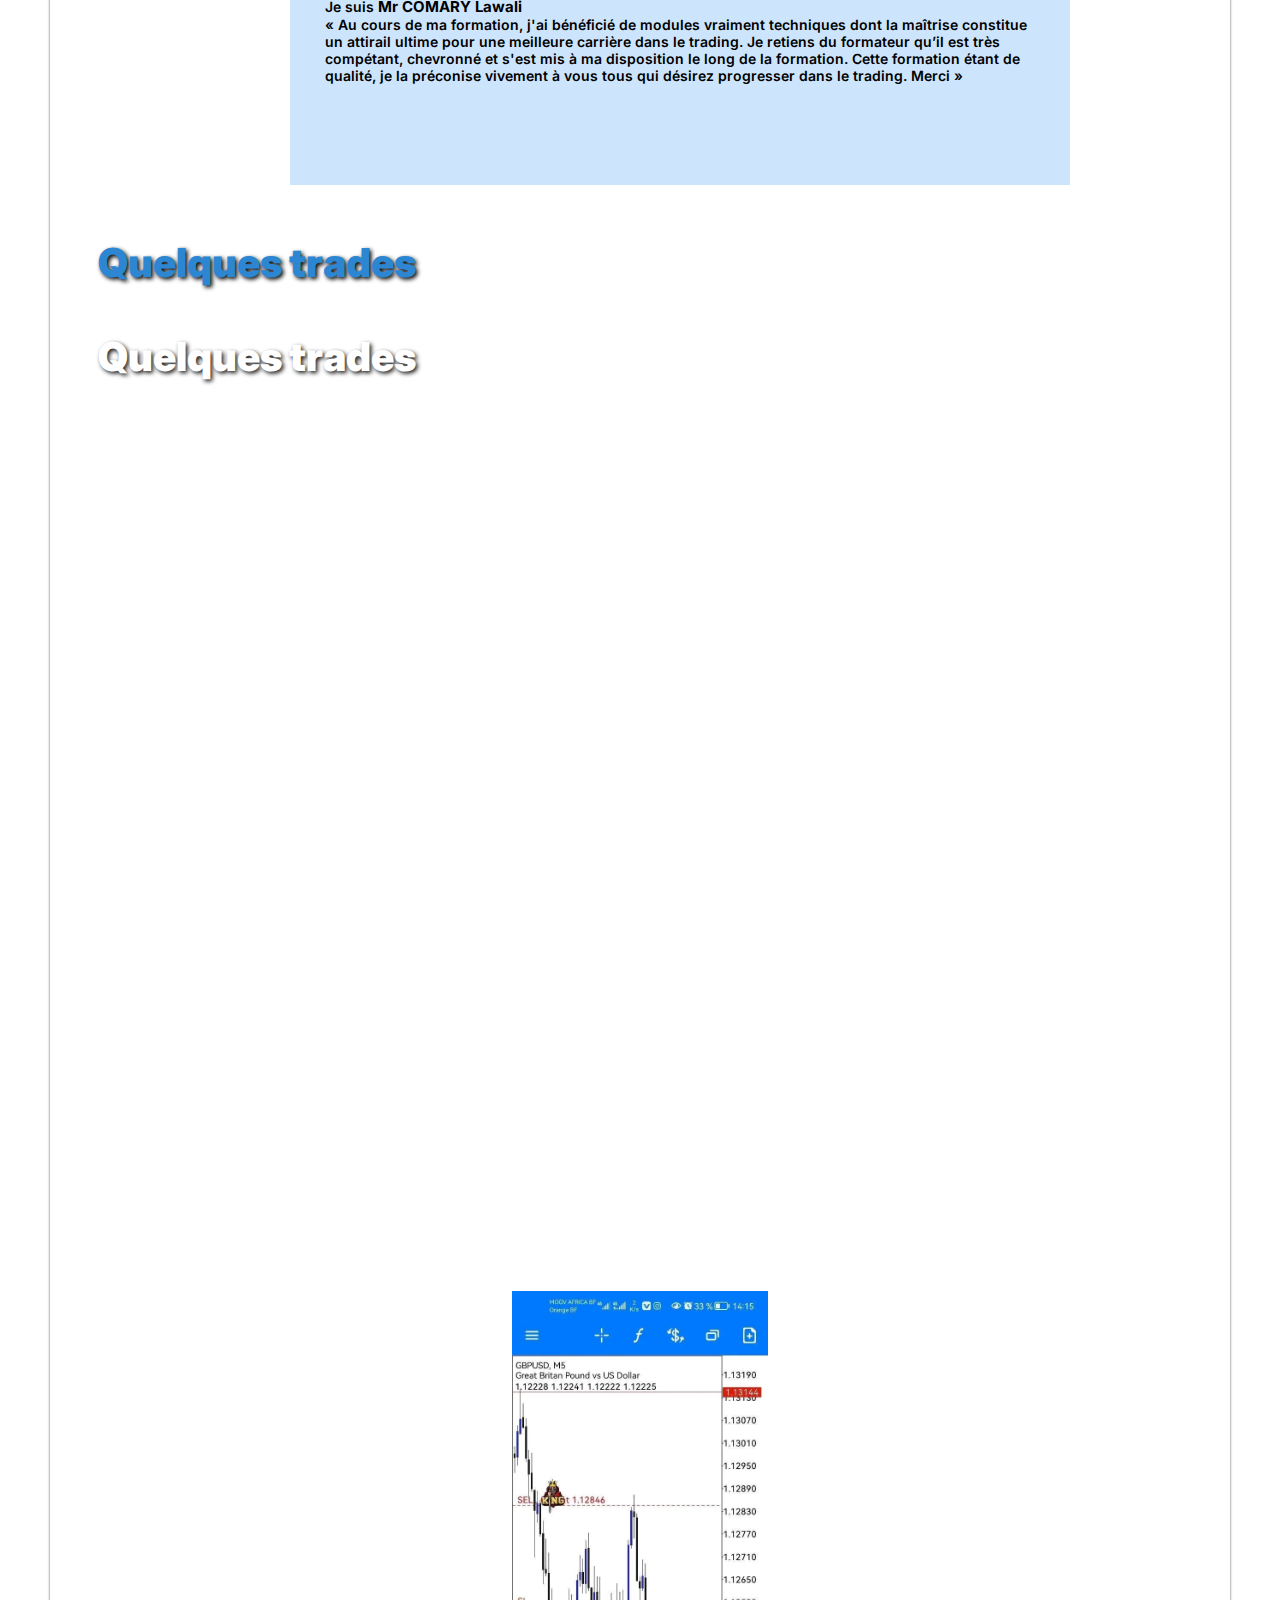
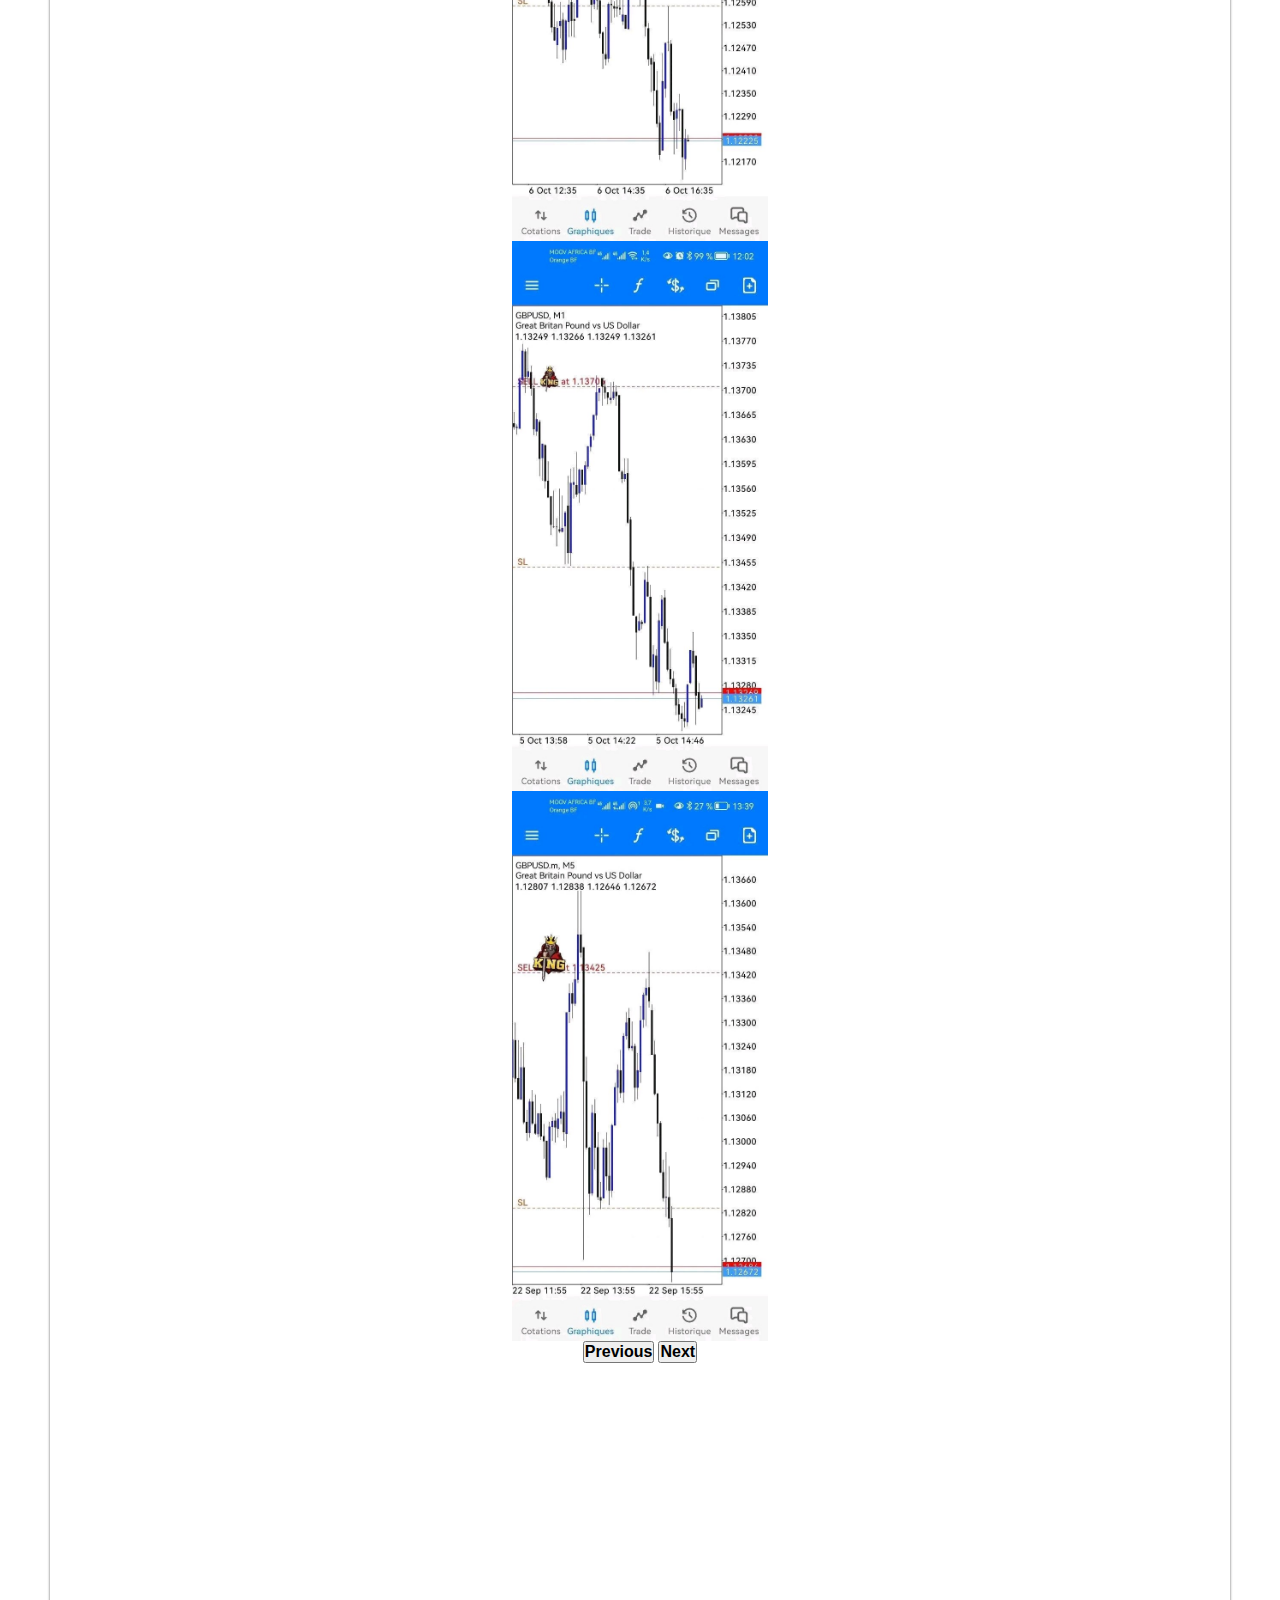
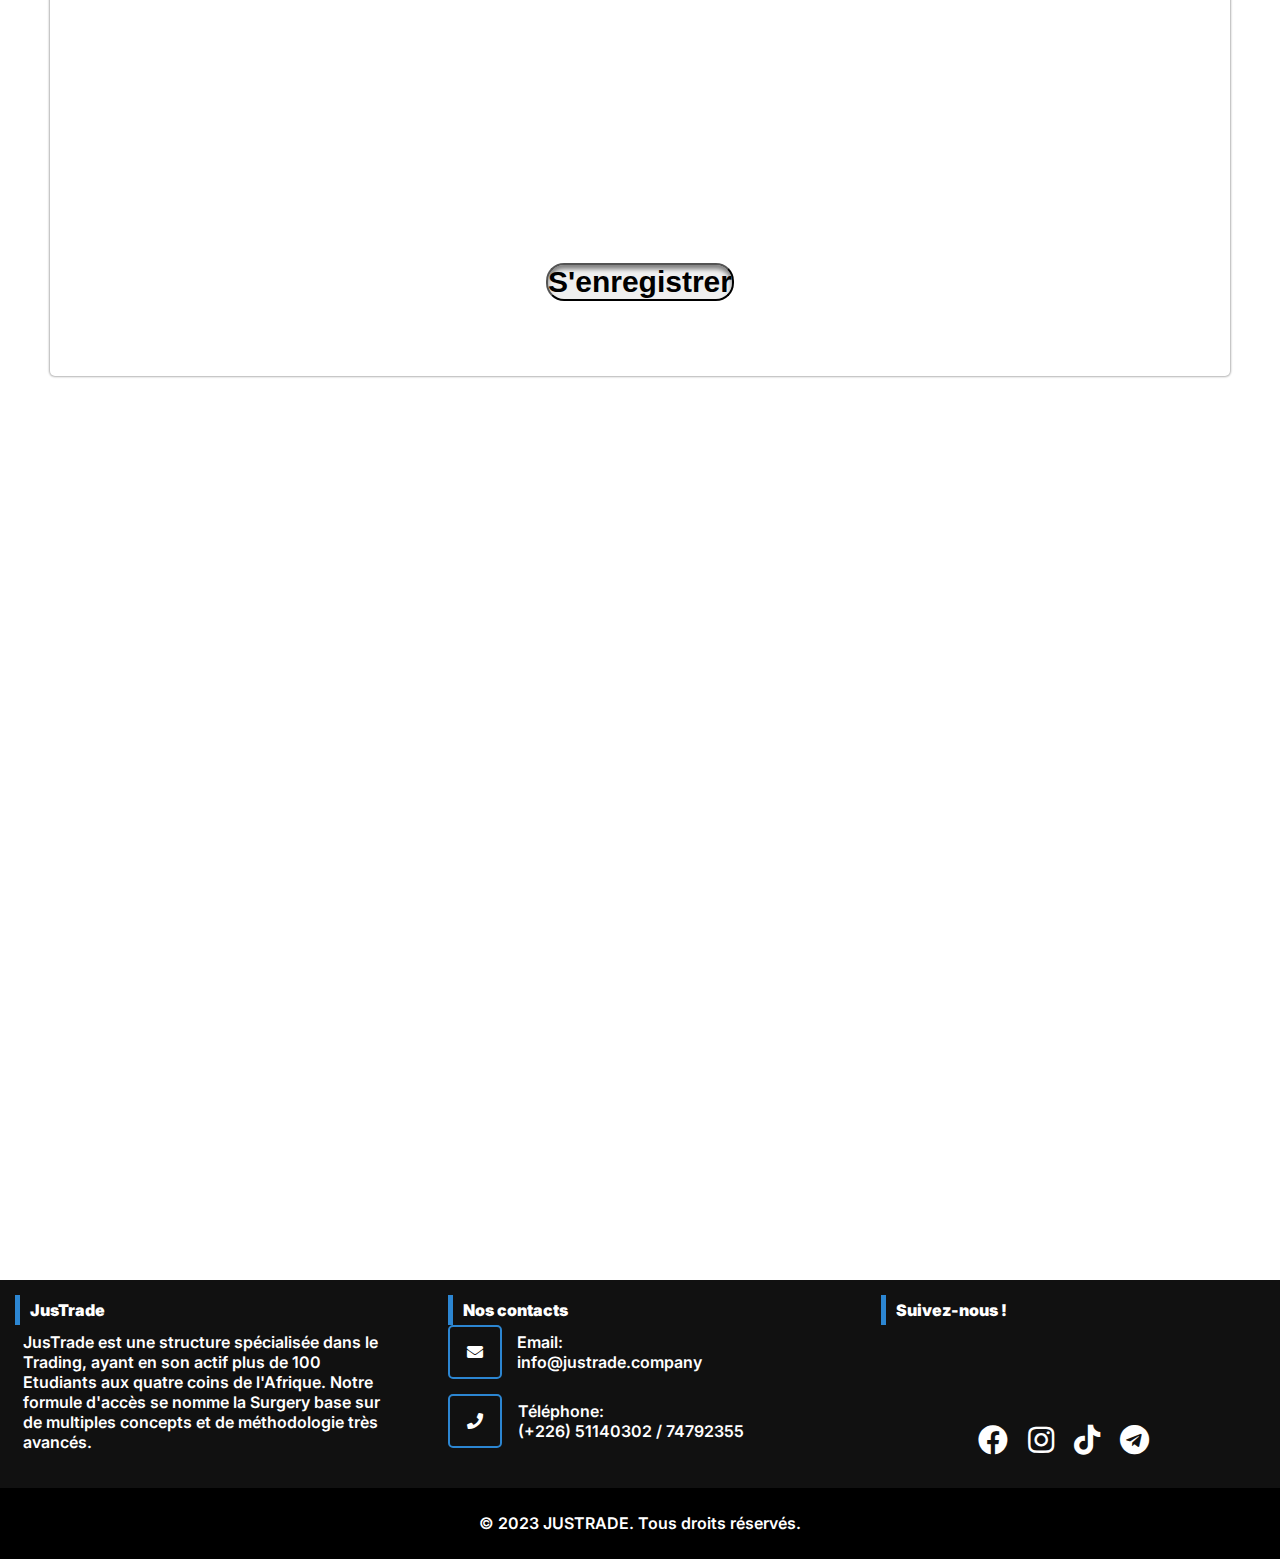
==== commit 5700fbc9: "Update index.html" ====
--- a/index.html
+++ b/index.html
@@ -67,7 +67,7 @@
                 </div>
                 <div style="display: flex; justify-content: space-between; align-items: center;">
                     <div class="logor">
-                        <img src="actifs/images/logo.jpg" width="85px" height="60px"  style="margin-top: 8px;"alt="">
+                        <img src="../actifs\images\logo.jpg" width="85px" height="60px"  style="margin-top: 8px;"alt="">
                     </div>
         
                     <div class="menu">
--- a/actifs/style/style.css
+++ b/actifs/style/style.css
@@ -2,7 +2,7 @@
  
     padding: 0;
     margin: 0;
-    font-size: 20px;
+    font-size: 16px;
     font-weight: 600;
 }
 body {
@@ -22,12 +22,12 @@
 .custom-h2 {
   font-weight: bolder;
   font-family:  sans-serif;
-  font-size: 55px;
+  font-size: 30px;
   color: #2C86D2; /* Couleur bleue pour le texte */
   padding: 0px; /* Marge intérieure pour créer l'espace pour la bordure */
-  -webkit-text-stroke: 3px white; /* Bordure blanche pour navigateurs Webkit */
-  text-shadow: 0 5px 3px  rgba(0, 0, 0, 0.5);
-  margin-top: 40px;
+  -webkit-text-stroke: 1px white; /* Bordure blanche pour navigateurs Webkit */
+  text-shadow: 0 3px 2px  rgba(0, 0, 0, 0.5);
+  margin-top: 10px;
 }
   /* Arrondir l'icône */
   link[rel="icon"] {
@@ -42,6 +42,7 @@
 a {
     color: #2C86D2;
 }
+
 .underline-animation {
     position: relative;
     display: inline-block;
@@ -88,7 +89,7 @@
   text-align: center;
 }
 .tail {
-  width: 40%;
+  width: 100%;
 }
 .photo{
   padding: 20px;
@@ -116,11 +117,7 @@
     transition: 1s;
     box-shadow: 0px 3px 10px #2C86D2;
 }
-.boxe img {
-    width: 100%;
-    height:50%;
-    margin-right: 10px;
-  }
+
     .boxe3 {
     border: 1px solid rgb(212, 208, 208);
     justify-content: auto;
@@ -191,7 +188,7 @@
     box-shadow: 1px 2px black;
   }
 p {
-    padding: 5%;
+    padding: 2%;
 }
 hr {
     background-color: white;
@@ -308,11 +305,11 @@
     background-color: #555;
   }
   
-  
-.footerImage {
-    width: 50%;
-    height: 50%;
-}
+  .rejoins{
+    margin-bottom: 10px;
+     margin-left: -25px;
+  } 
+
 
 .forme {
     width: 50%;
@@ -359,9 +356,7 @@
     width: 30%;
 }
 
-.height {
-    height: 600px;
-}
+
 .repertoire{
     width:20%;
 }
@@ -372,15 +367,7 @@
     right: 1px;
     font-size: x-large;
 
-}
-.navbar-fixed {
-    position: fixed;
-    top: 0;
-    left: 0;
-    width: 100%;
-    z-index: 9999;
-  }
-  
+}  
 
 .footers {
   display: flex;
@@ -495,8 +482,123 @@
     width: 100%;
     
   }
+
+  .resolve {
+    display: flex; 
+    flex-direction: row;
+    align-items: center;
+    margin-top: 30px; 
+   margin-bottom: 45px;
+  }
  
 @media only screen and (min-width:801px) {
+  .surgeryB {
+    background-image: url("../images/surgeryA1.jpg");
+    background-size: 100% 100%;
+    width: 100%;
+    height:800px;
+    margin-top: 0;
+}
+.surgeryC {
+  background-image: url("../images/accueil1.jpg");
+  background-size: 100% 100%;
+  width: 100%;
+  height:800px;
+  margin-top: 0;
+}
+
+
+  #navbar {
+    transition: top 0.9s;
+}
+
+#navbar.fixed {
+    position: fixed;
+    top: 0;
+    width: 100%;
+    background-color: white;
+    z-index: 1000; 
+    border-bottom:5px  solid;
+    color: #2C86D2; 
+    box-shadow: inset 0 -5px 5px -5px rgba(0, 0, 0, 0.3);
+}
+
+.nav-link.active {
+  
+  color: white !important; 
+  
+}
+.nav-link {
+  
+  font-size: 12px;
+  color: #2C86D2;
+}
+
+
+  .navbloc{
+    margin-top:0; 
+  }
+  .fond{
+    font-weight: bolder;
+     font-size:35px;
+  }
+
+  .custom-h2 {
+    font-weight: bolder;
+    font-family:  sans-serif;
+    font-size: 40px;
+    color: #2C86D2; /* Couleur bleue pour le texte */
+    padding: 0px; /* Marge intérieure pour créer l'espace pour la bordure */
+    -webkit-text-stroke: 2px white; /* Bordure blanche pour navigateurs Webkit */
+    text-shadow: 0 4px 1px  rgba(0, 0, 0, 0.5);
+    margin-top: 10px;
+  }
+  .reg{
+    margin: 50px;
+    padding: 30px;
+    background-color: white;
+    box-shadow: 0 0 4px 1px rgba(0, 0, 0, 0.2);
+    border-radius: 5px;
+    position: relative;
+    
+  }
+  
+  .reg::before {
+    content: "";
+    position: absolute;
+    top: 0;
+    left: 0;
+    width: 5px;
+    height: 100%;
+    background-color: #2C86D2;
+    transform: scaleY(0);
+    transform-origin:top;
+    transition: transform 1.6s ease-in-out;
+  }
+  
+  .reg:hover::before {
+    transform: scaleY(1);
+  }
+  .core {
+    margin: 50px; 
+    
+     box-sizing: border-box; 
+     display: flex;
+      flex-direction: column;
+       padding: 25px; 
+       background-color: white;
+       box-shadow: 0 0 2px 1px rgba(0, 0, 0, 0.3);
+       border-radius: 5px;
+  }
+  
+  .forme2 {
+    width: 100%;
+    height: auto;
+}
+  .resolve {
+    margin-top: 130px;
+    margin-bottom: 100px;
+  }
   .carousel-item active .element {
     display: flex;
     justify-content: center;
@@ -505,6 +607,8 @@
   display: flex;
   justify-content: center;
   align-items: center;
+  min-width: 700px;
+  min-height: 400px;
 }
 .enlarge-box {
   display: flex;
@@ -546,16 +650,28 @@
   border-style: solid;
   border-radius: 100px;
   color: #2C86D2; 
+
 }
   .controle {
     display: grid;
     grid-template-columns: repeat(2, 1fr);
-    grid-gap: 20px;  
-    margin: 20px;
+     
+  }
+  .rejoins{
+    margin-bottom: 30px;
+     margin-left: -250px;
+  }
+  .controle .boxe {
+    width: 520px;
+    margin: auto;
+  
+  
   }
   .controle .boxe img {
-    height: 350px;
-  }
+    height: 360px;
+    width: 95%;
+  }
+
   
   .box-3 {
     grid-column: 1 / span 2;
@@ -565,23 +681,29 @@
 .place{
   display: flex;
   align-items: center;
+  margin-bottom: 50px;
+  border-radius: 5px;
+  margin: 50px;
+  padding: 40px;
+  box-shadow: 0 0 4px 1px rgba(0, 0, 0, 0.2);
+  border-left: 4px solid #2C86D2;
 }
 .images {
-  flex: 0 0 40%;
+  flex: 0 0 35%;
   margin-right: 5px;
-  width: 40%;
-  margin-bottom: 60px;
+  width: 50%;
+  margin-bottom: 10px;
 }
 .places{
   flex: 1;
 }
- .tail{
-    width: 50%;
-    height:50%;
+ .tail img {
+    width: 45%;
+    height:45%;
   }
   
   .car{
-        height: 500px;
+        height: 350px;
     }
    
   .element {
@@ -590,20 +712,22 @@
     align-items: center;
     justify-content: center;
     background-color: rgb(205, 229, 252);
-    border-top-left-radius: 72px;
-    padding: 10px;
-    width: 70%;
+    border-top-left-radius: 100%;
+    padding: 20px;
+    width: 100%;
   }
   .element .rond {
     border-radius: 100%;
   }
-
   .element img {
-    width: 400px;
-    height: 200px;
+    width: 350px; /* Limite la largeur maximale de l'image */
+    height: 350px; /* Limite la hauteur maximale de l'image */
     object-fit: cover;
-    float: left;
-    margin-right: 10px;
+    float: left; /* Pour aligner l'image à gauche */
+    margin-right: 500px; /* Espace entre l'image et le texte  */
+  }
+  .element h3 {
+    clear: left; /* Pour placer le texte en bas de l'image */
   }
     .social-icons{
       margin-top: 100px;
@@ -632,15 +756,120 @@
     background-image: url("../images/app1.jpg");
     background-size: 100% 100%;
     width: 100%;
-    height: 500px;
-    margin-top: 50px;
-}
-.carrousel-tail{
-  width: 65%;
+    height:800px;
+    margin-top: 0;
+}
+.appart-1 {
+  position: relative;
+  text-align: center;
+  margin: 20px; /* Ajustez les marges selon vos besoins */
+
+}
+
+.appart-2 {
+  position: absolute;
+  top: 50%; /* Positionnez le texte au milieu de l'image */
+  left: 90px; /* Ajoutez une marge à gauche */
+  transform: translateY(-25%); /* Centrez verticalement le texte */
+  text-align: left;
+  width: 60%;
+  background-color: rgba(255, 255, 255, 0.61);
+  border-radius: 10px;
+  
+}
+.appart-2  span strong {
+  font-size: 1.2rem;
+}
+/* Ajouter une animation à l'image */
+.img-wrapper {
+  animation: fadeIn 1s ease-out; /* Vous devez définir l'animation fadeIn dans votre CSS */
+}
+.apparut-1:hover .appart-2 {
+  top: 50%; /* Au survol, déplacez le bas de l'image vers le haut */
+}
+
+/* Ajouter une animation à l'image */
+.img-wrapper {
+  animation: fadeIn 1s ease-out; /* Vous devez définir l'animation fadeIn dans votre CSS */
+}
+.tail-qlq p {
+  font-size: 40px;
+
+}
+.decore{
+  width: 300px;
+  height: 50px;
+  margin-top: 35px;
+  margin-bottom: 15px;
+}
+.surgeryA{
+  display: none;
+}
+.imgba{
+  width: 100%;
+ height: 850px;
+  margin: 0;
+}
+.cartext{
+  font-size: 25px;
+  font-weight: bold;
+  width: 450px;
 }
     
 }
+.footerImage {
+  width: 50%;
+  height: 50%;
+}
+.footerImag {
+  width: 100%;
+  height: 40%;
+}
+
 @media only screen and (max-width:800px) {
+  .footerImag {
+    width: 100%;
+    height: 50%;
+}
+  .footerImage {
+    width: 50%;
+    height: 50%;
+}
+  .tail-qlq p {
+    font-size: 25px;
+    
+  }
+  .cartext{
+    font-size: 20px;
+    font-weight: bold;
+    width: 370px; 
+  }
+  .imgba{
+    width: 100%;
+   height: 300px;
+    margin: 0;
+  }
+  .surgeryB{
+    display: none;
+  }
+  .img-poste{
+    width: 100%;
+    max-width: 315px;
+    height: auto;
+  }
+  .core {
+    margin: 5px;
+      box-sizing: border-box;
+       display: flex;
+    flex-direction: column; 
+   padding: 15px;
+   background-color: white;
+   border-radius: 10px;
+   box-shadow: 0 0 4px 1px rgba(0, 0, 0, 0.3);
+  }
+  .carrousel-tail{
+    width:100%;
+  }
     .navigue {
         display: none;
     }
@@ -660,7 +889,9 @@
         width: 150px;
         height: 150px;
     }
-
+    .element{
+      min-height: 450px;
+    }
     .footerImage {
         width: 100%;
     }
@@ -677,6 +908,8 @@
     .surgeryA {
         height: 250px;
         width: 100%;
+        margin: 0;
+      
     }
 
     .height {
@@ -698,7 +931,7 @@
       justify-content: center;
       align-items: center;
       margin-top: 5%;
-      box-shadow: 0 5px 8px 0 rgba(0, 0, 0, 0.2);
+      box-shadow: 0 5px 8px 0 rgba(0, 0, 0, 0.8);
       transition: 0.3s box-shadow ease-in-out;
       border-radius: 25px;
       display: flex;
@@ -716,8 +949,9 @@
       margin-top: 5%;
       border-radius: 25px;
       text-decoration: underline;
-      width: 375px;
-      height: 50px;
+      width: 320px;
+      height: 45px;
+      margin-bottom:25px;
     }
     .custom {
       flex-direction: column; /* Afficher les éléments en colonne pour les écrans de moins de 800px */
@@ -733,6 +967,7 @@
 }
 .car{
     width: 100%;
+     max-width: 365px;
 }
 
 .footer-section {
@@ -744,4 +979,8 @@
   display: flex;
   flex-wrap:wrap-reverse
 }
-}
+.contact{
+  height: 250px;
+  margin-top: 0;
+}
+}
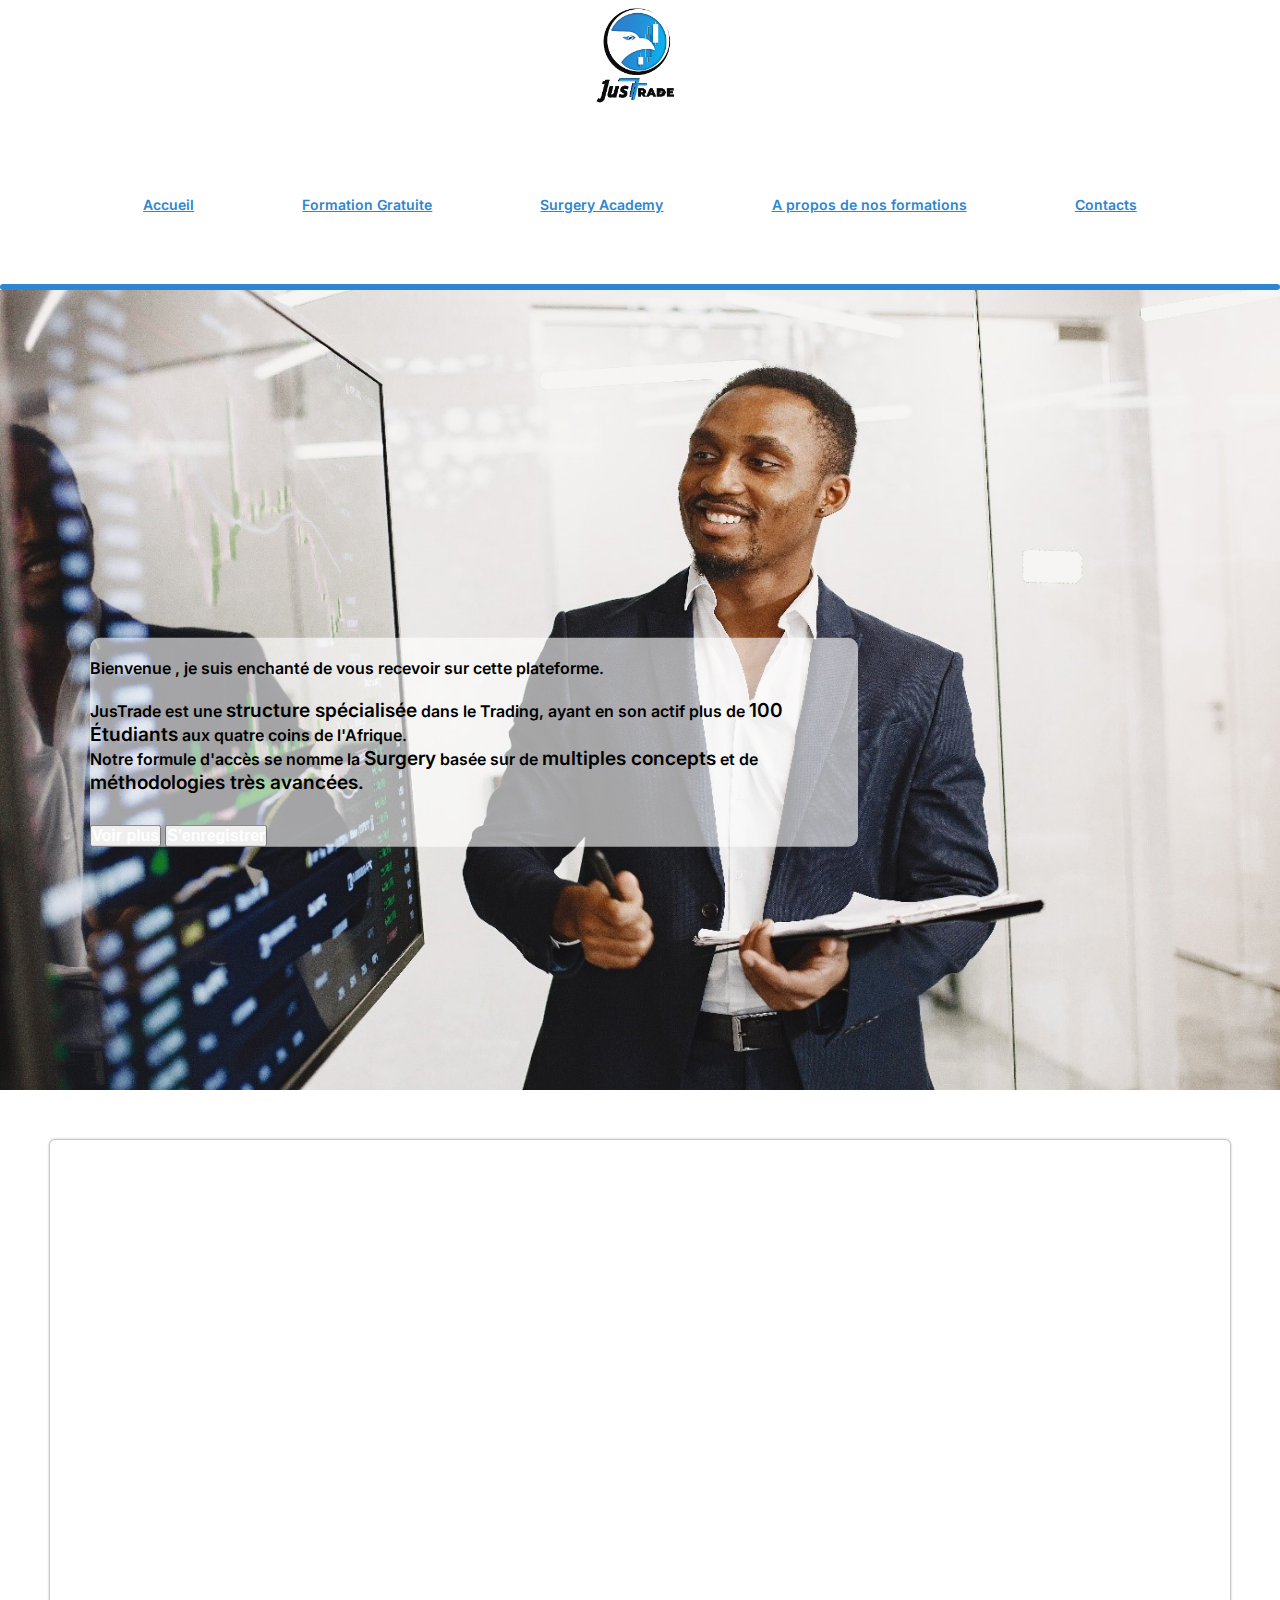
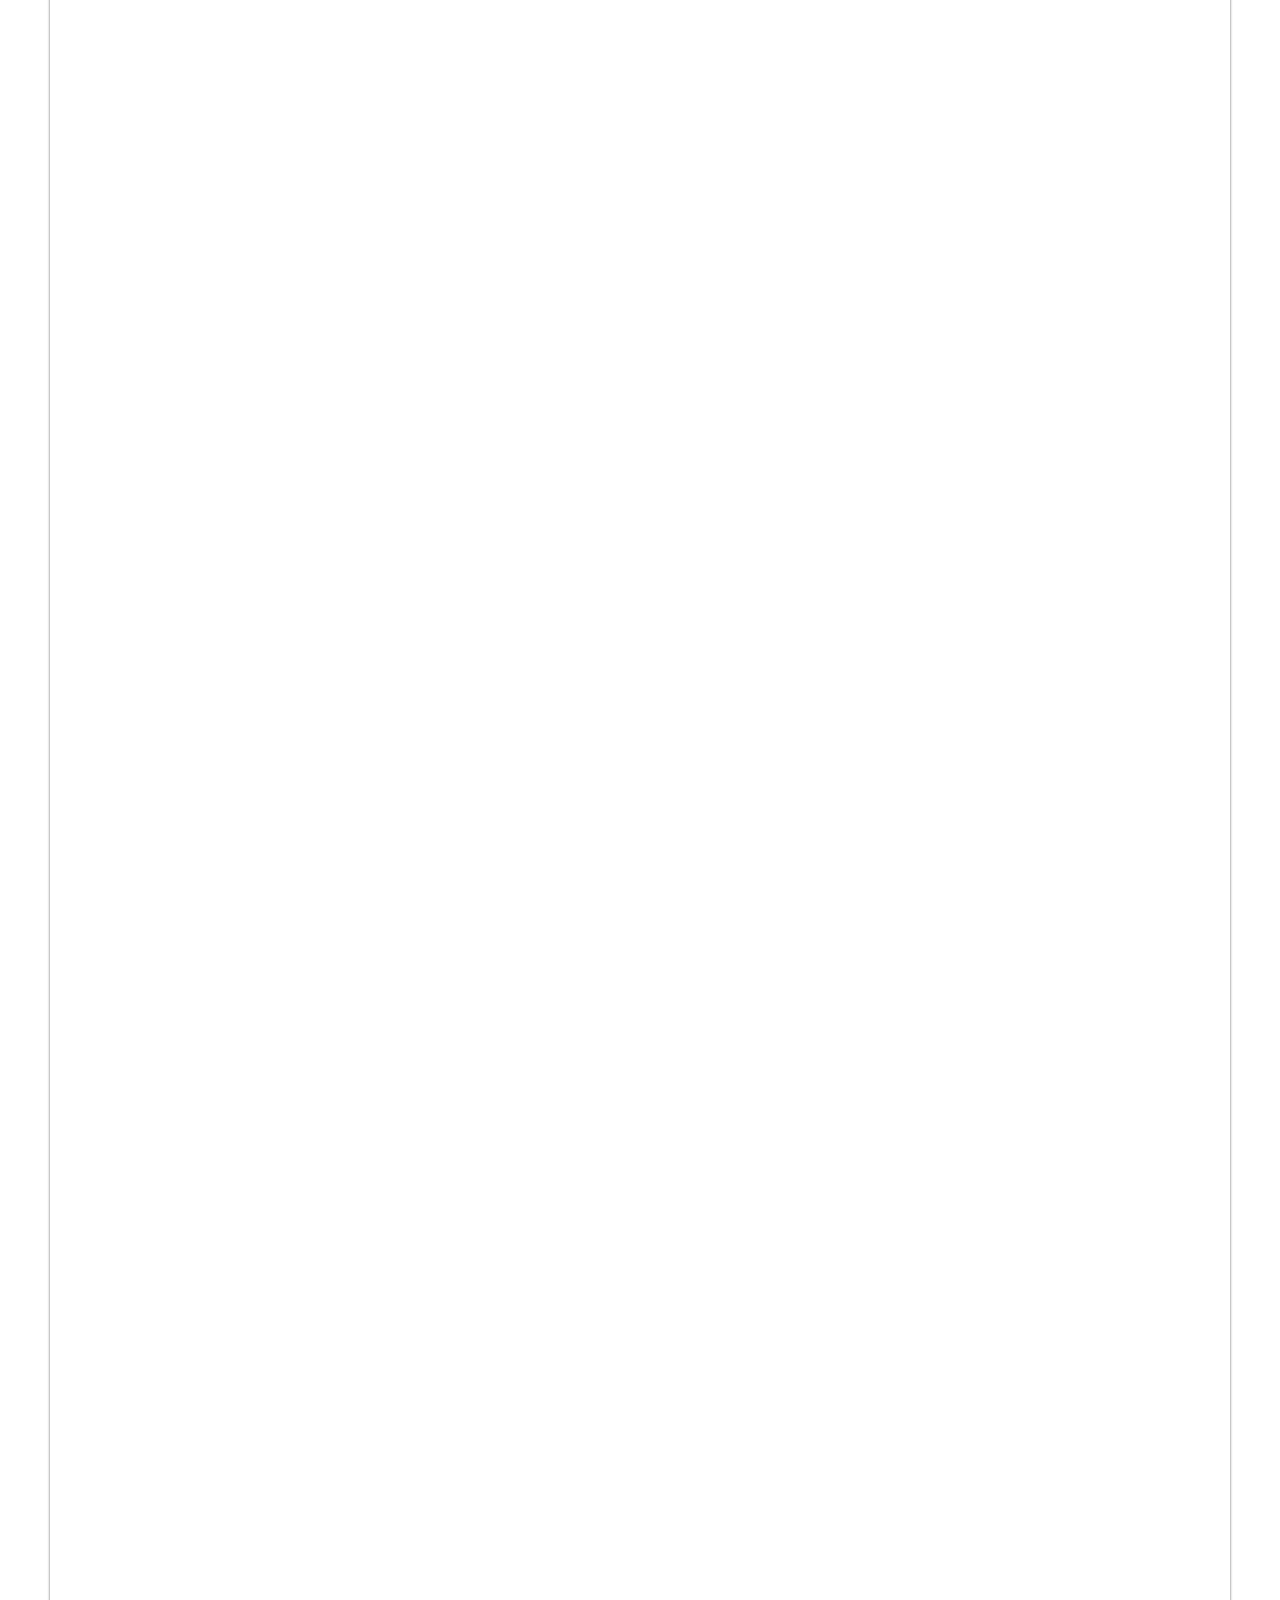
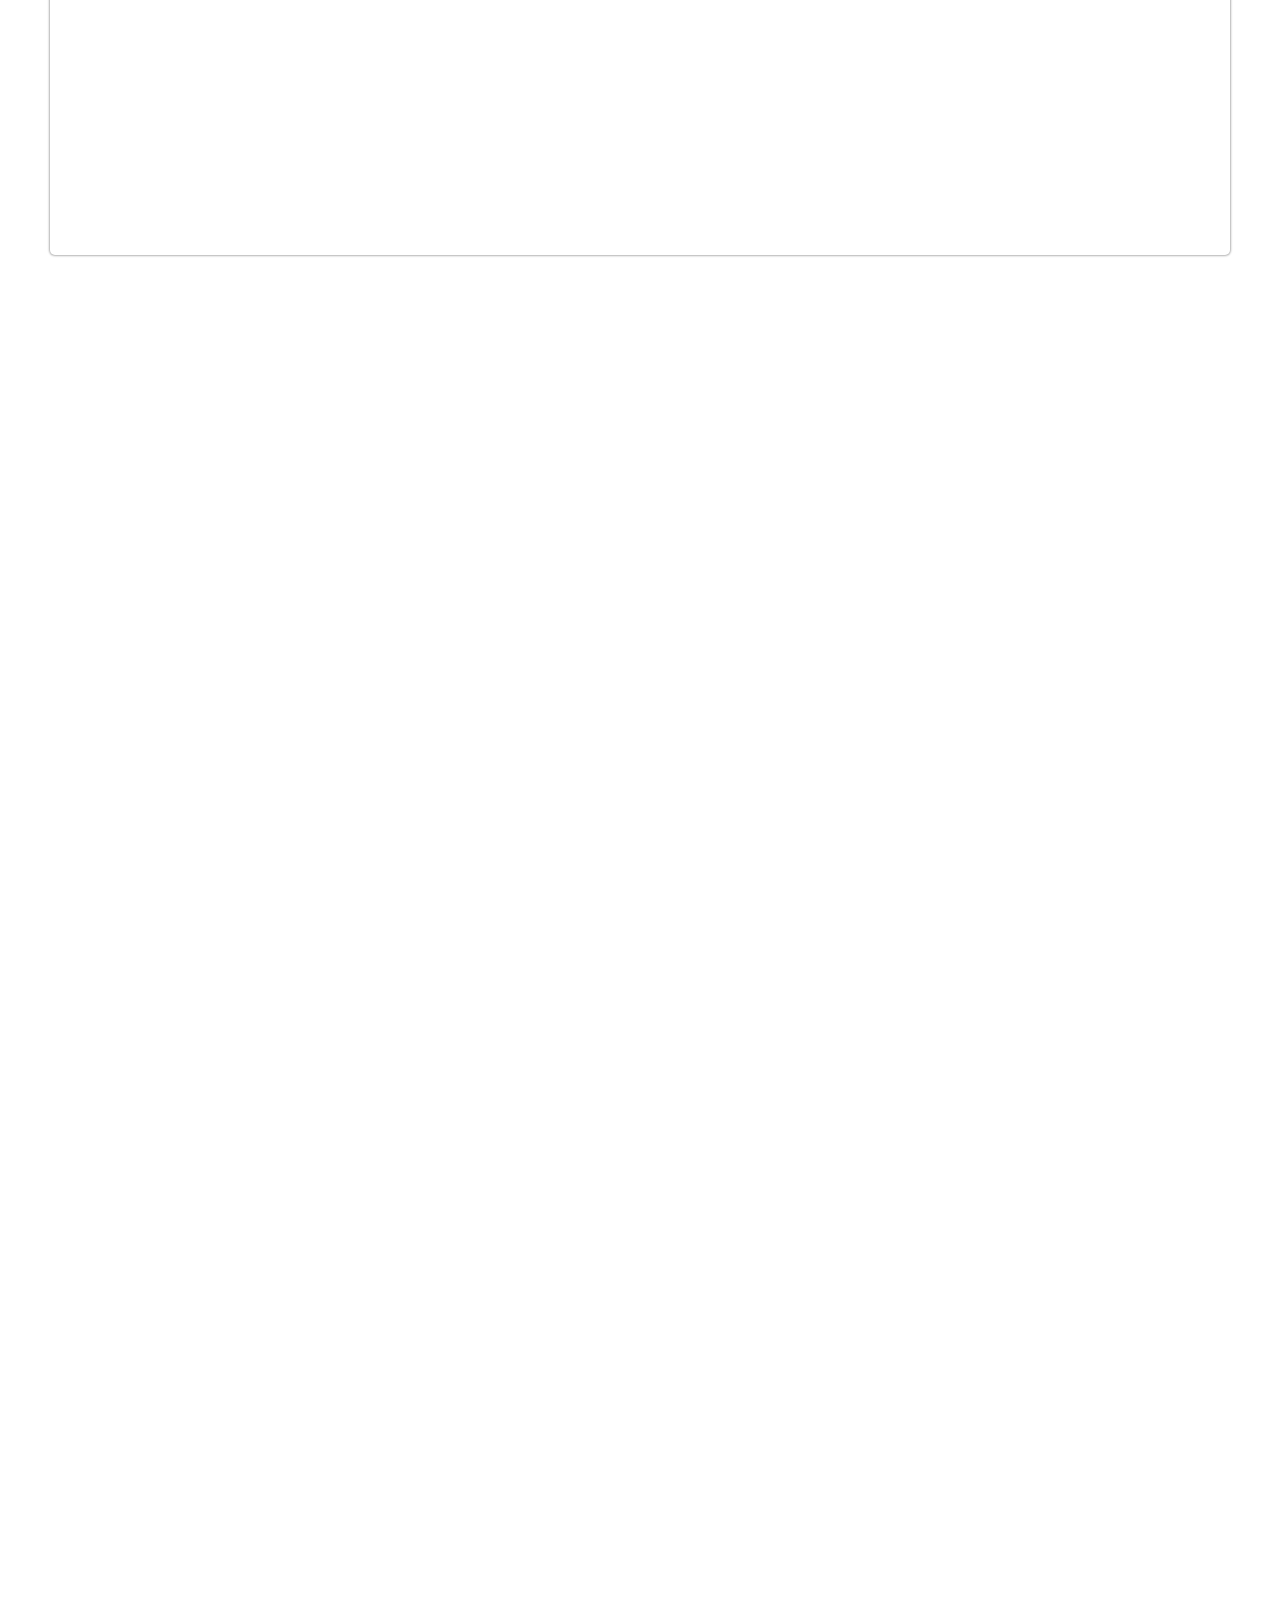
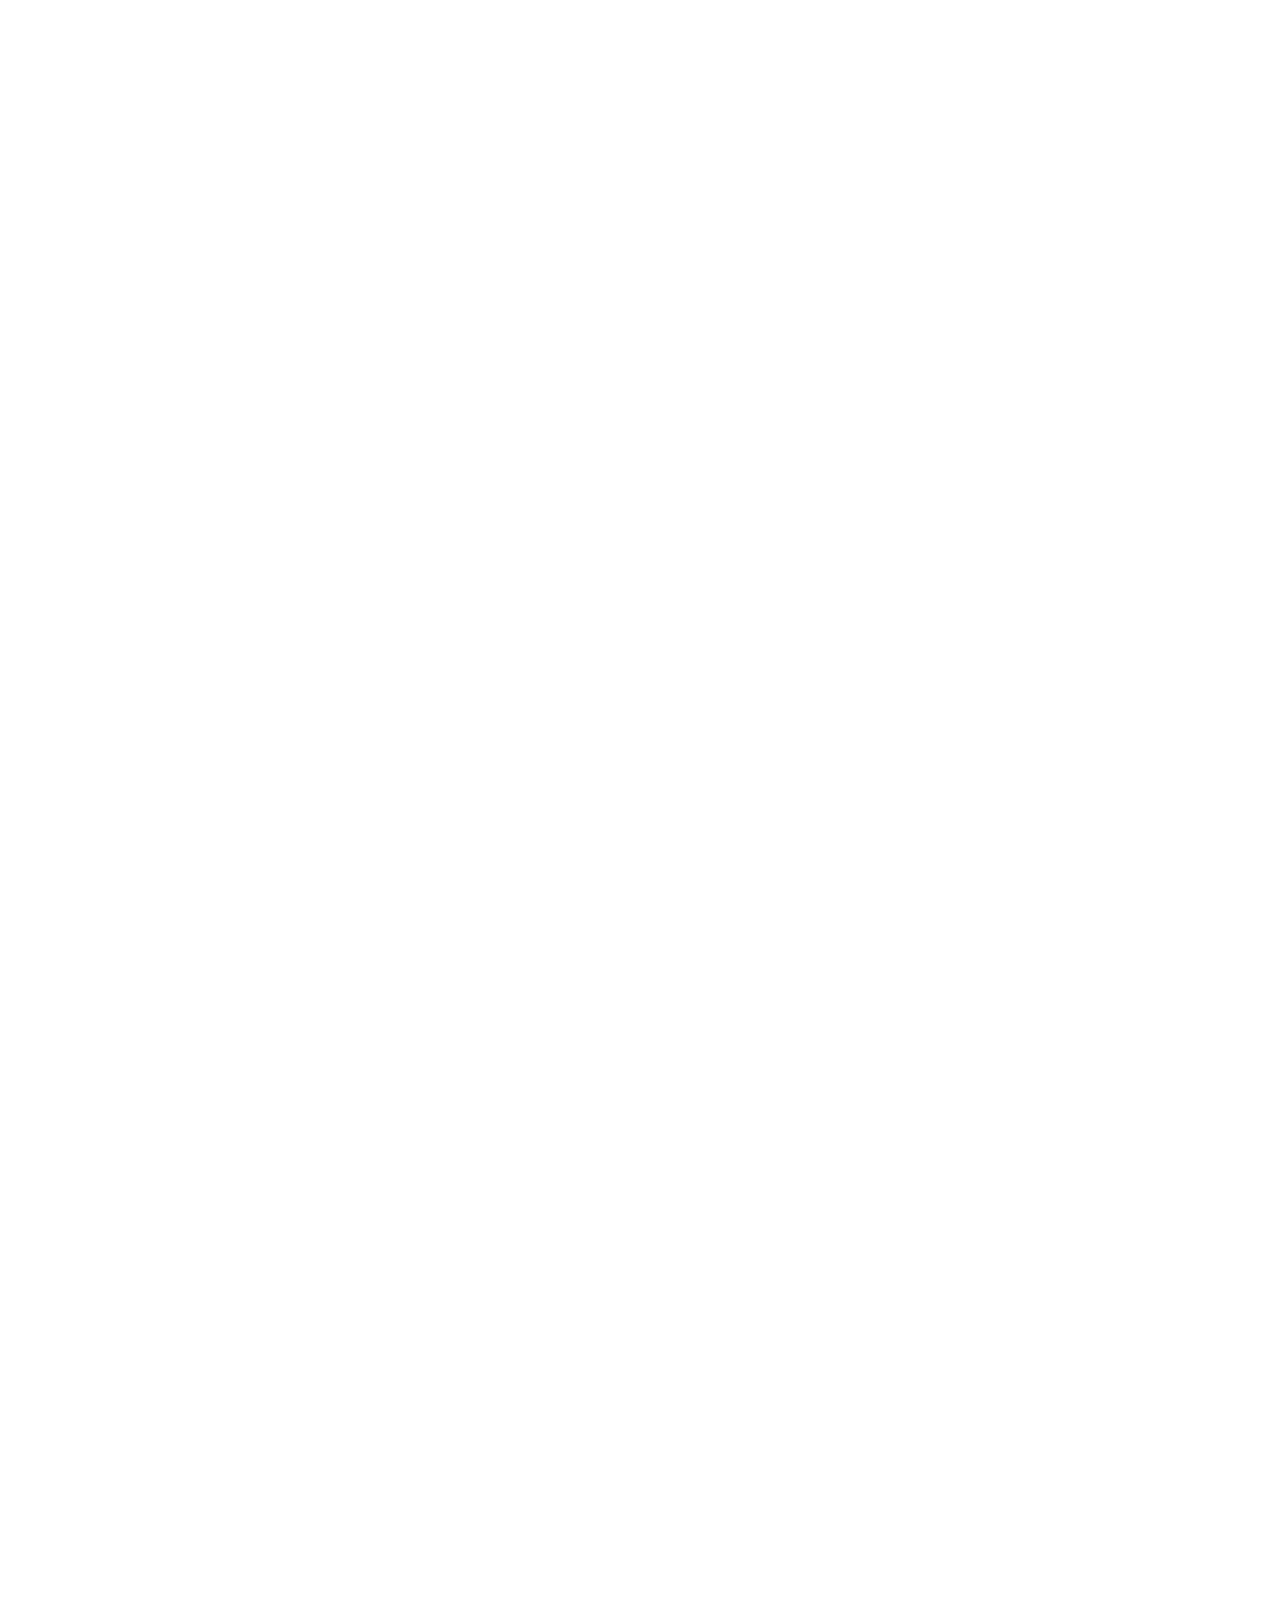
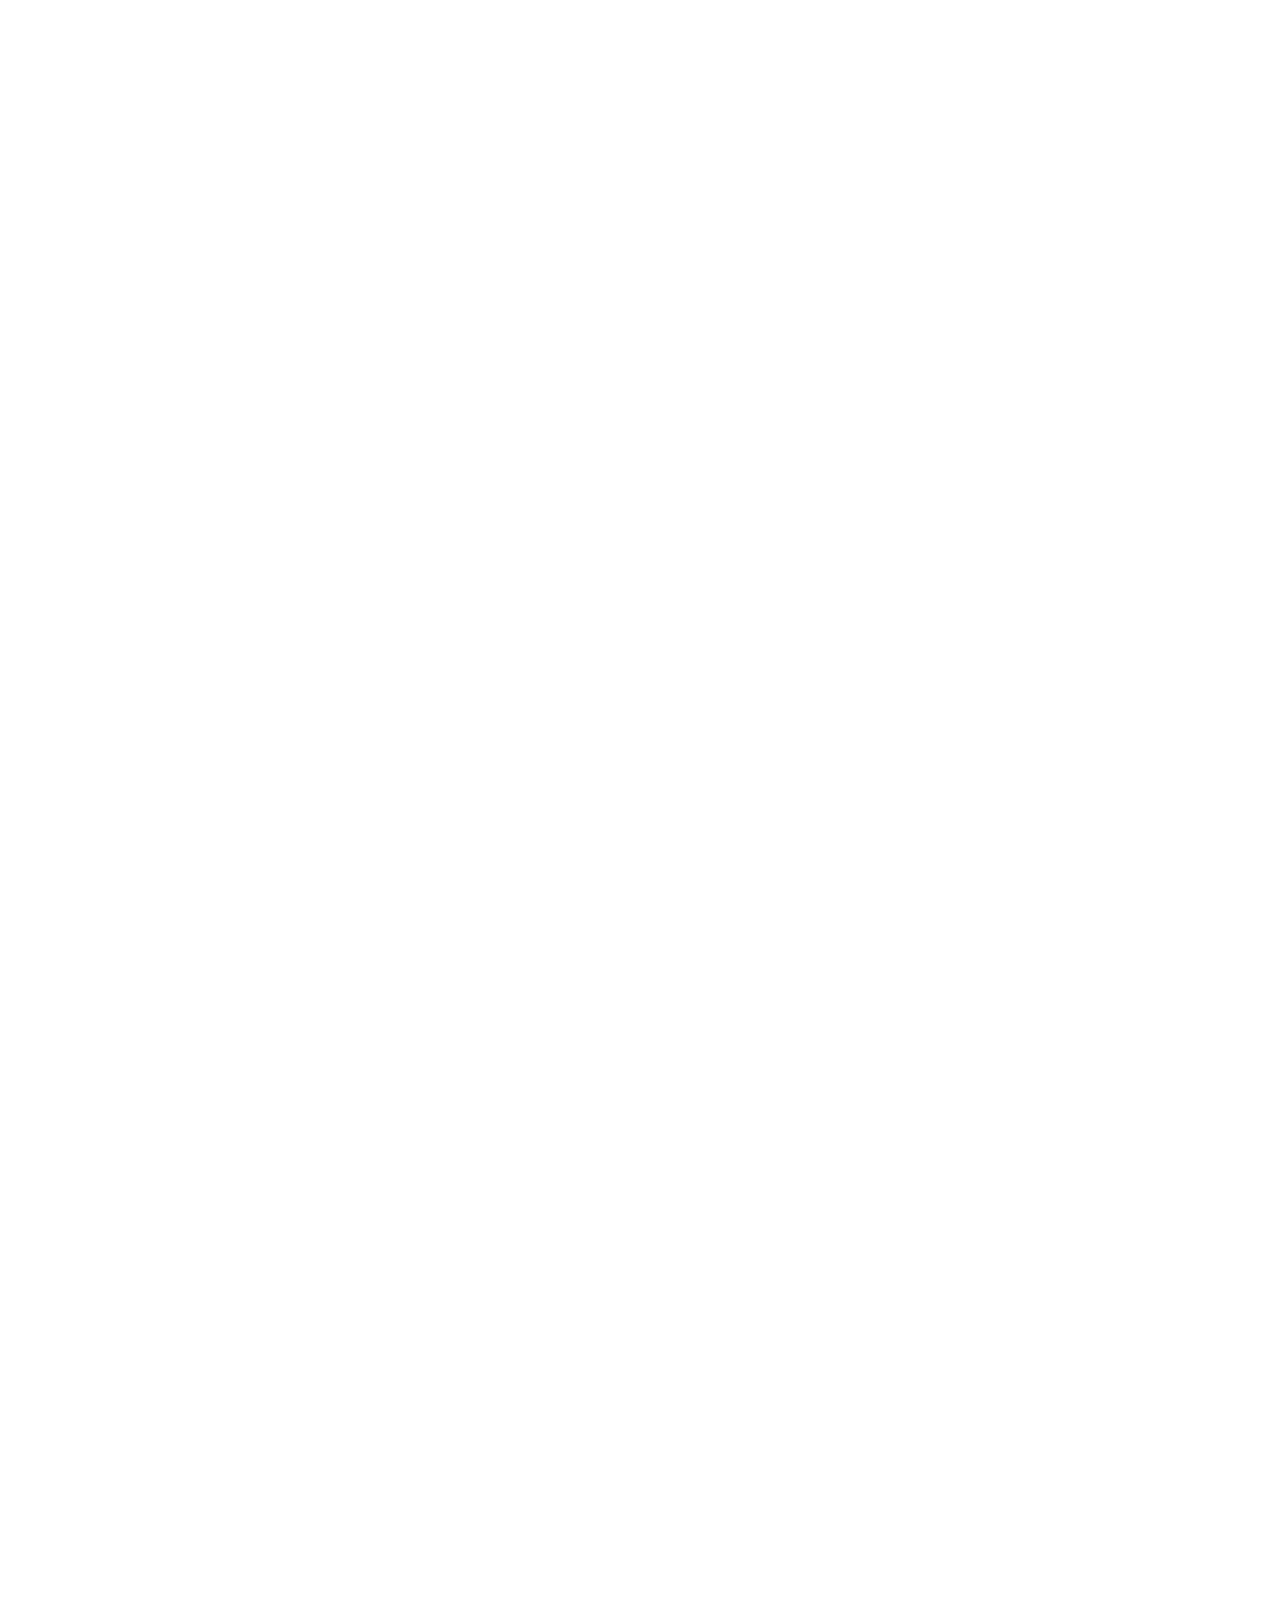
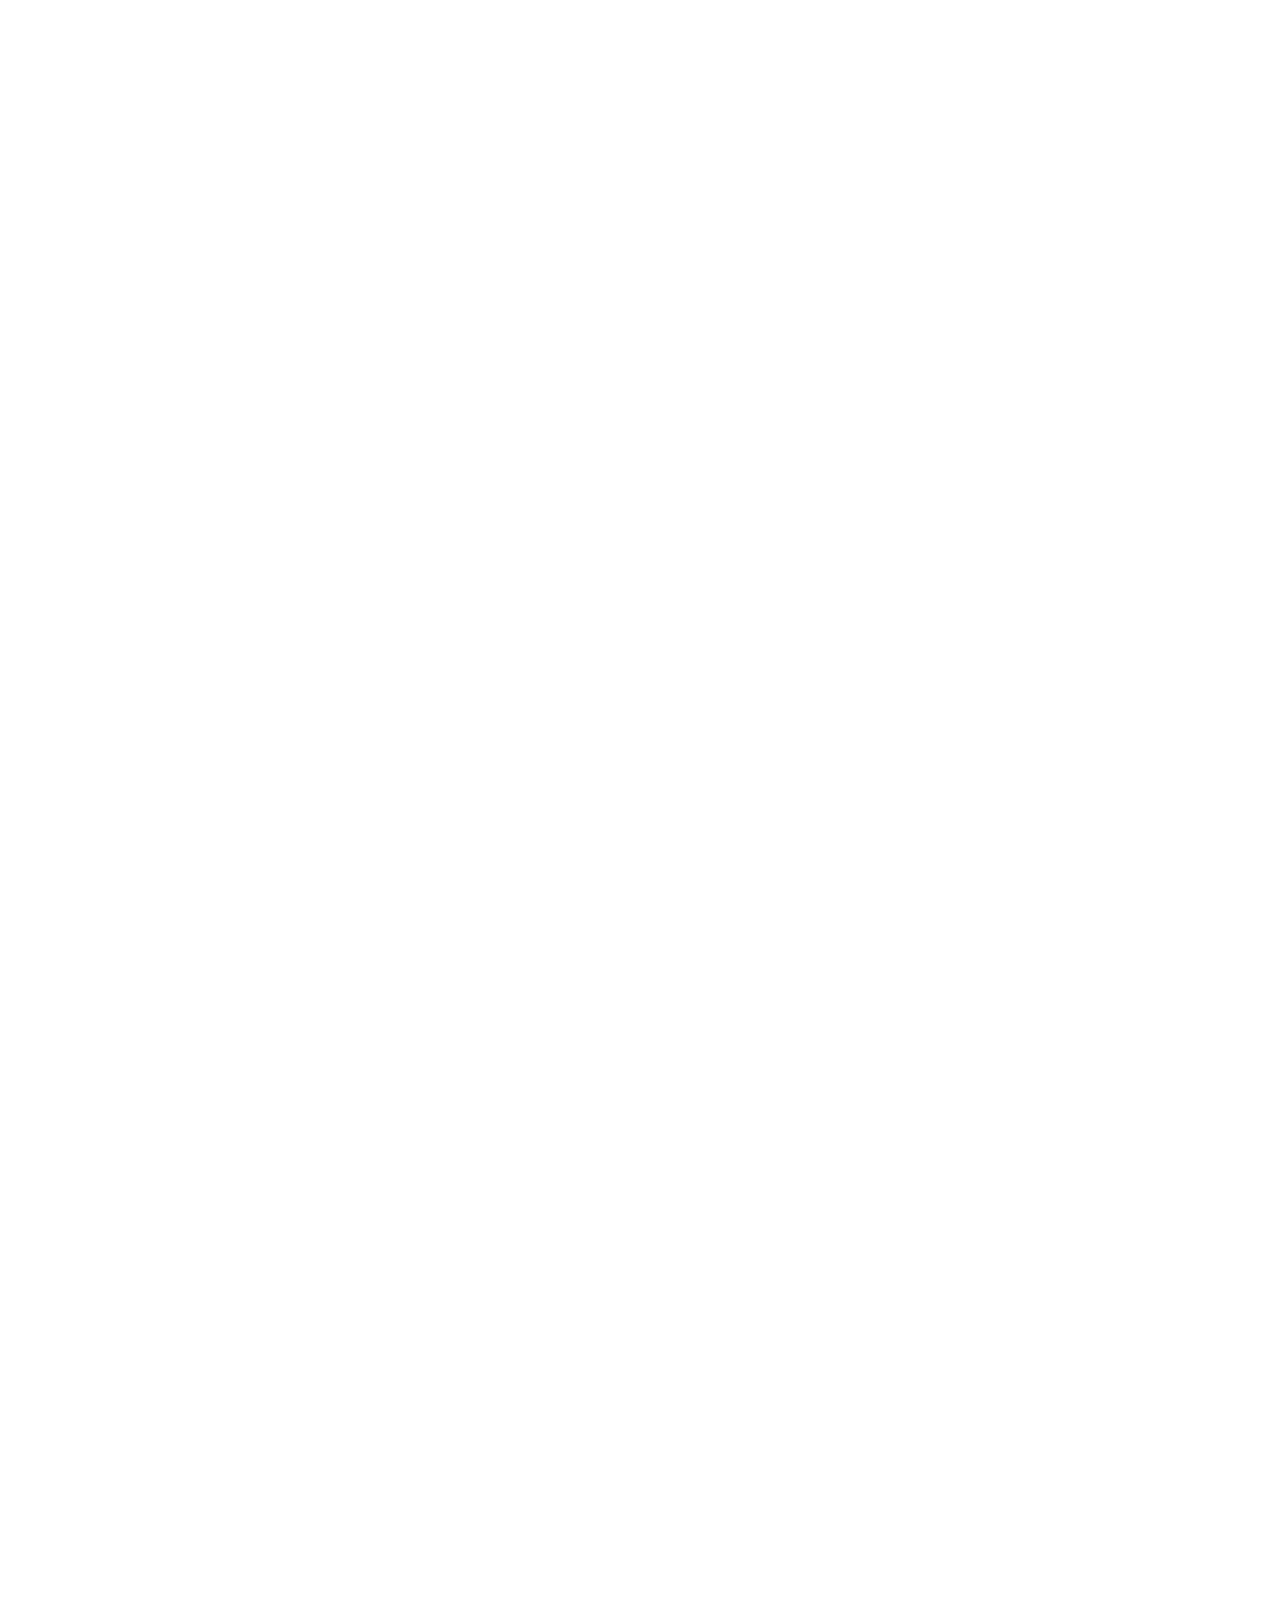
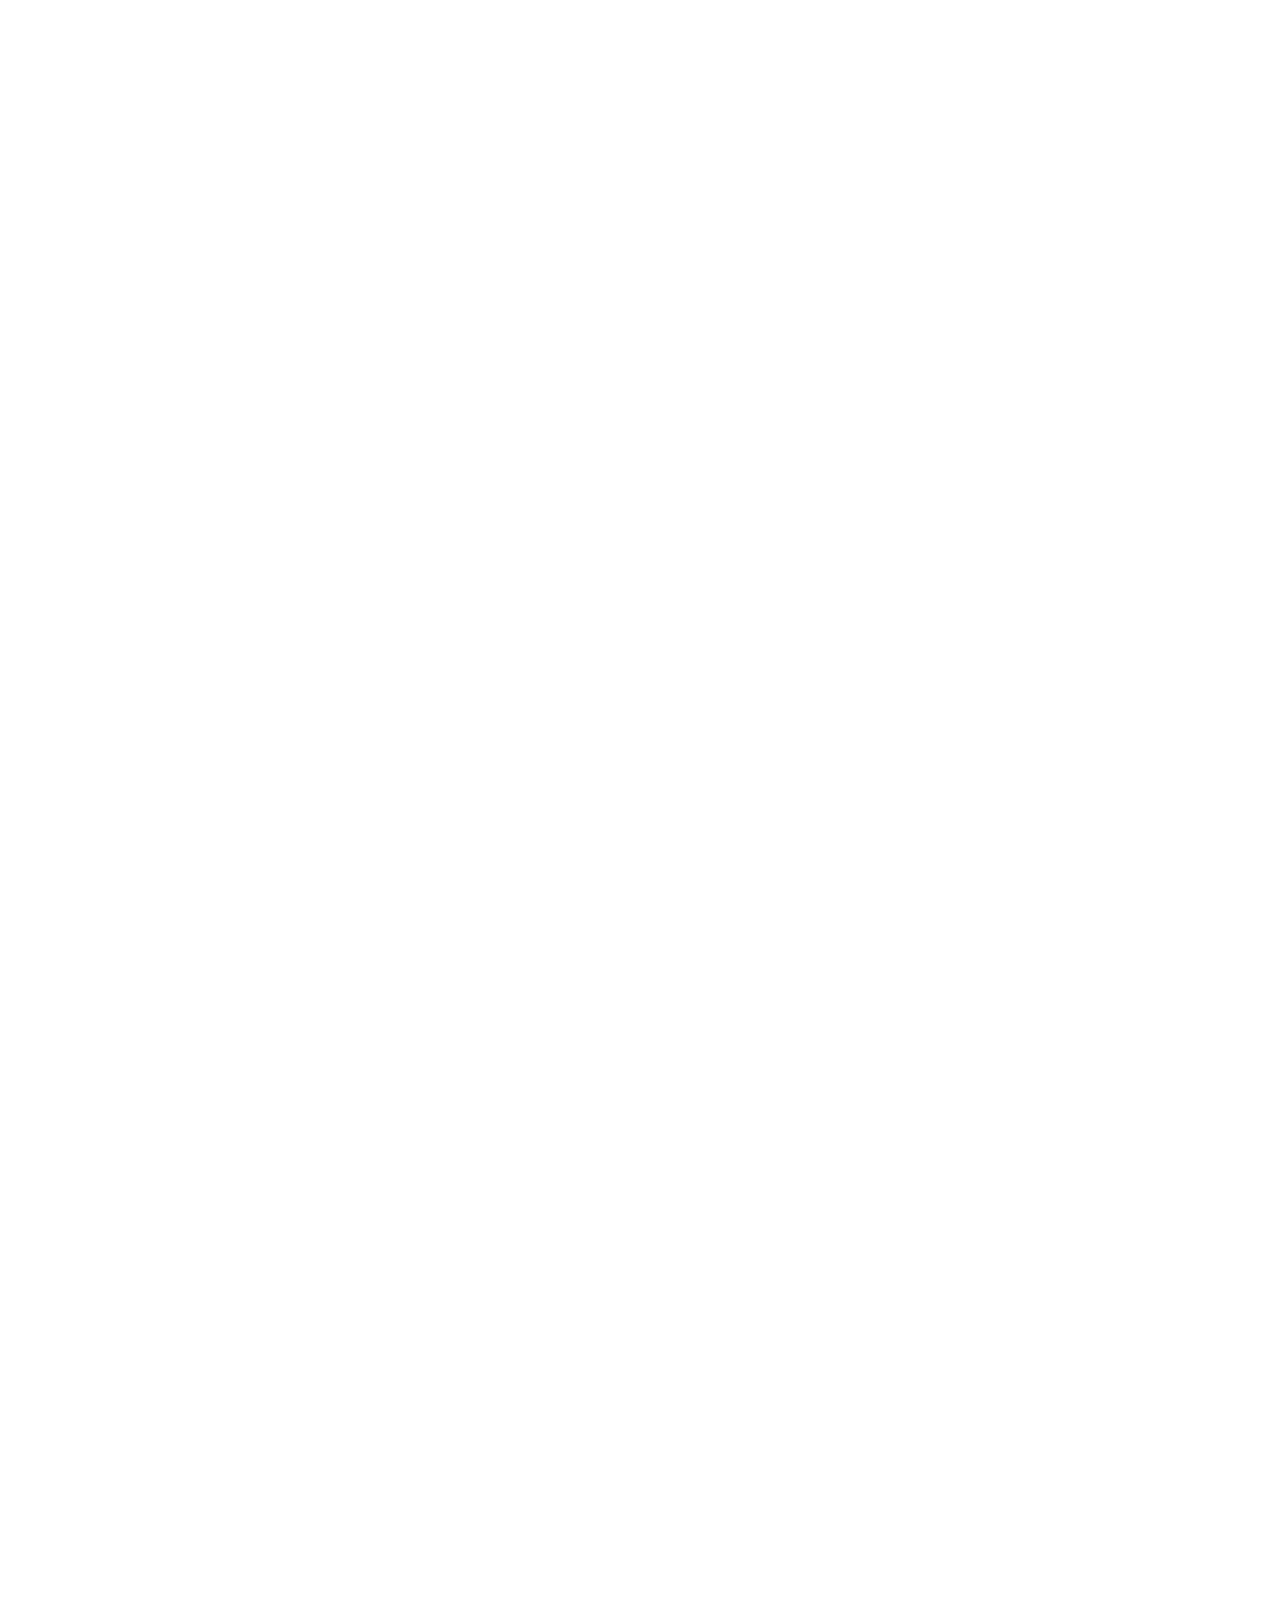
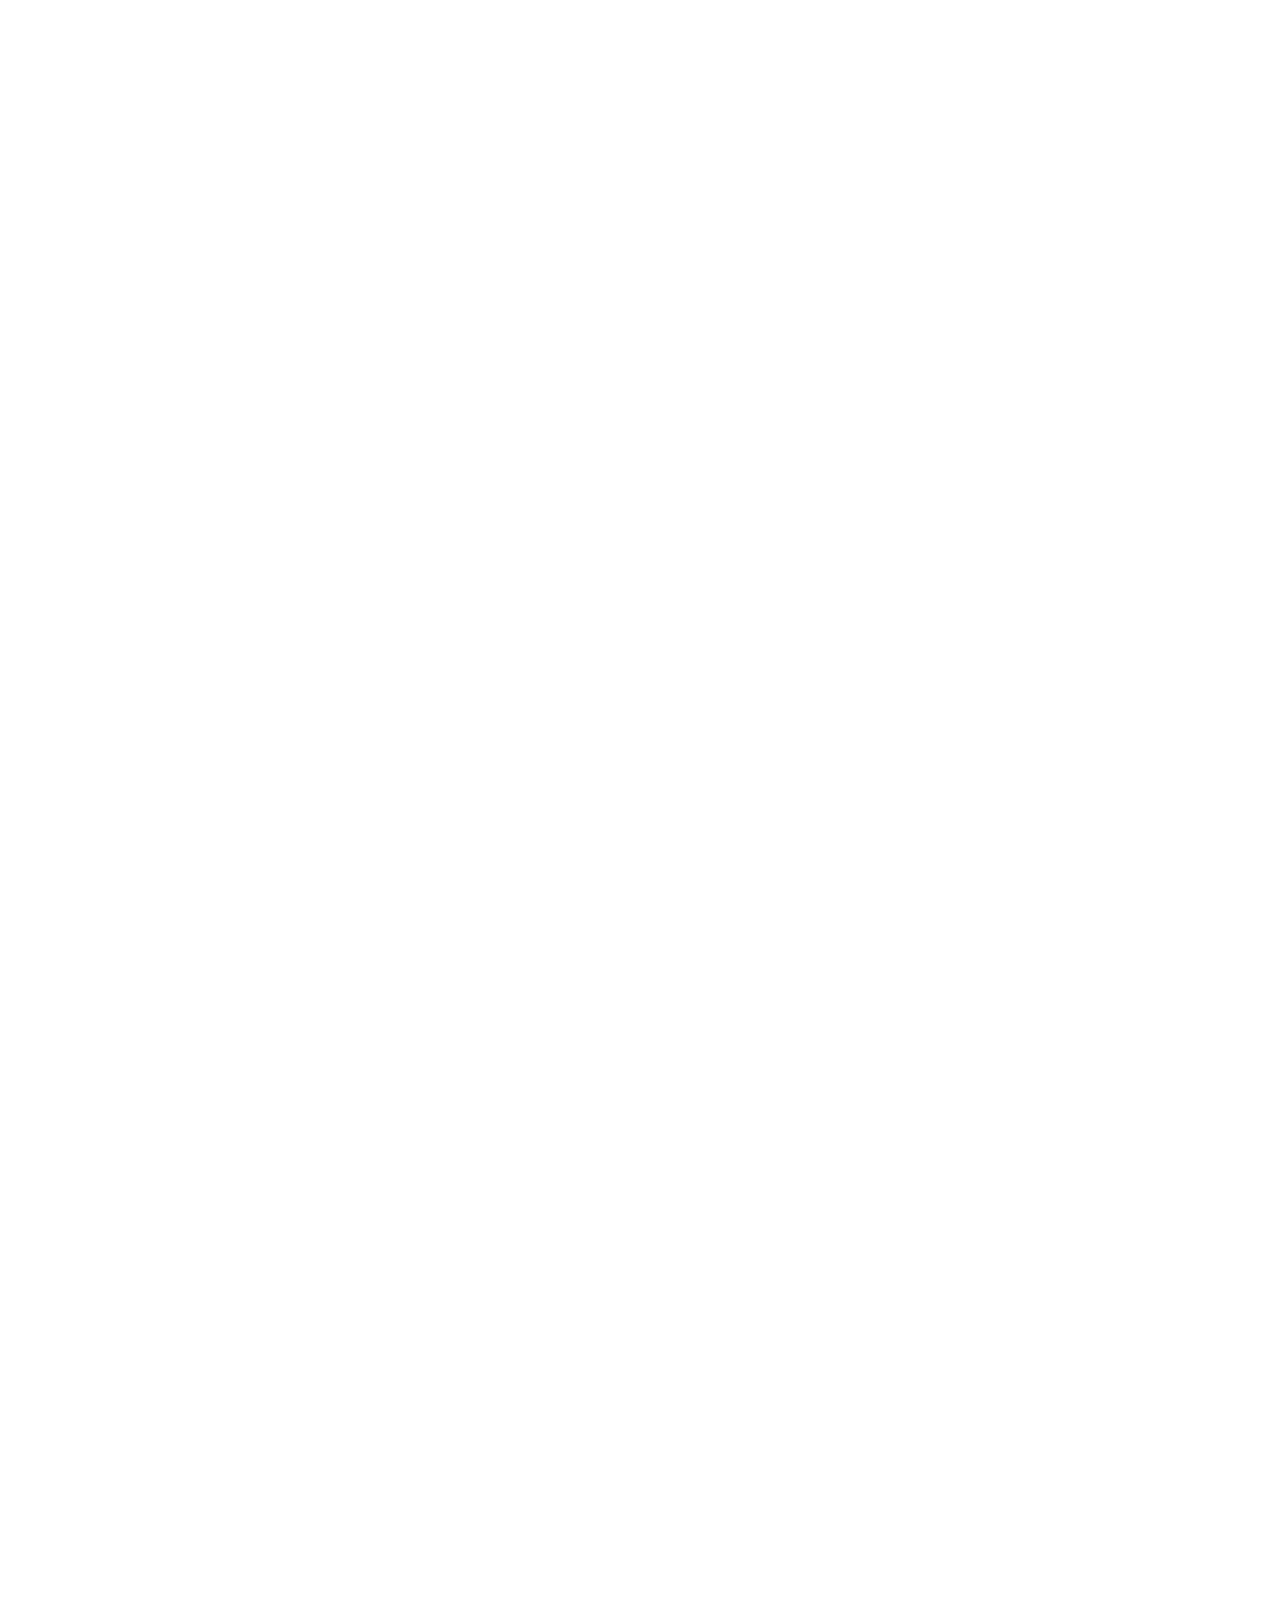
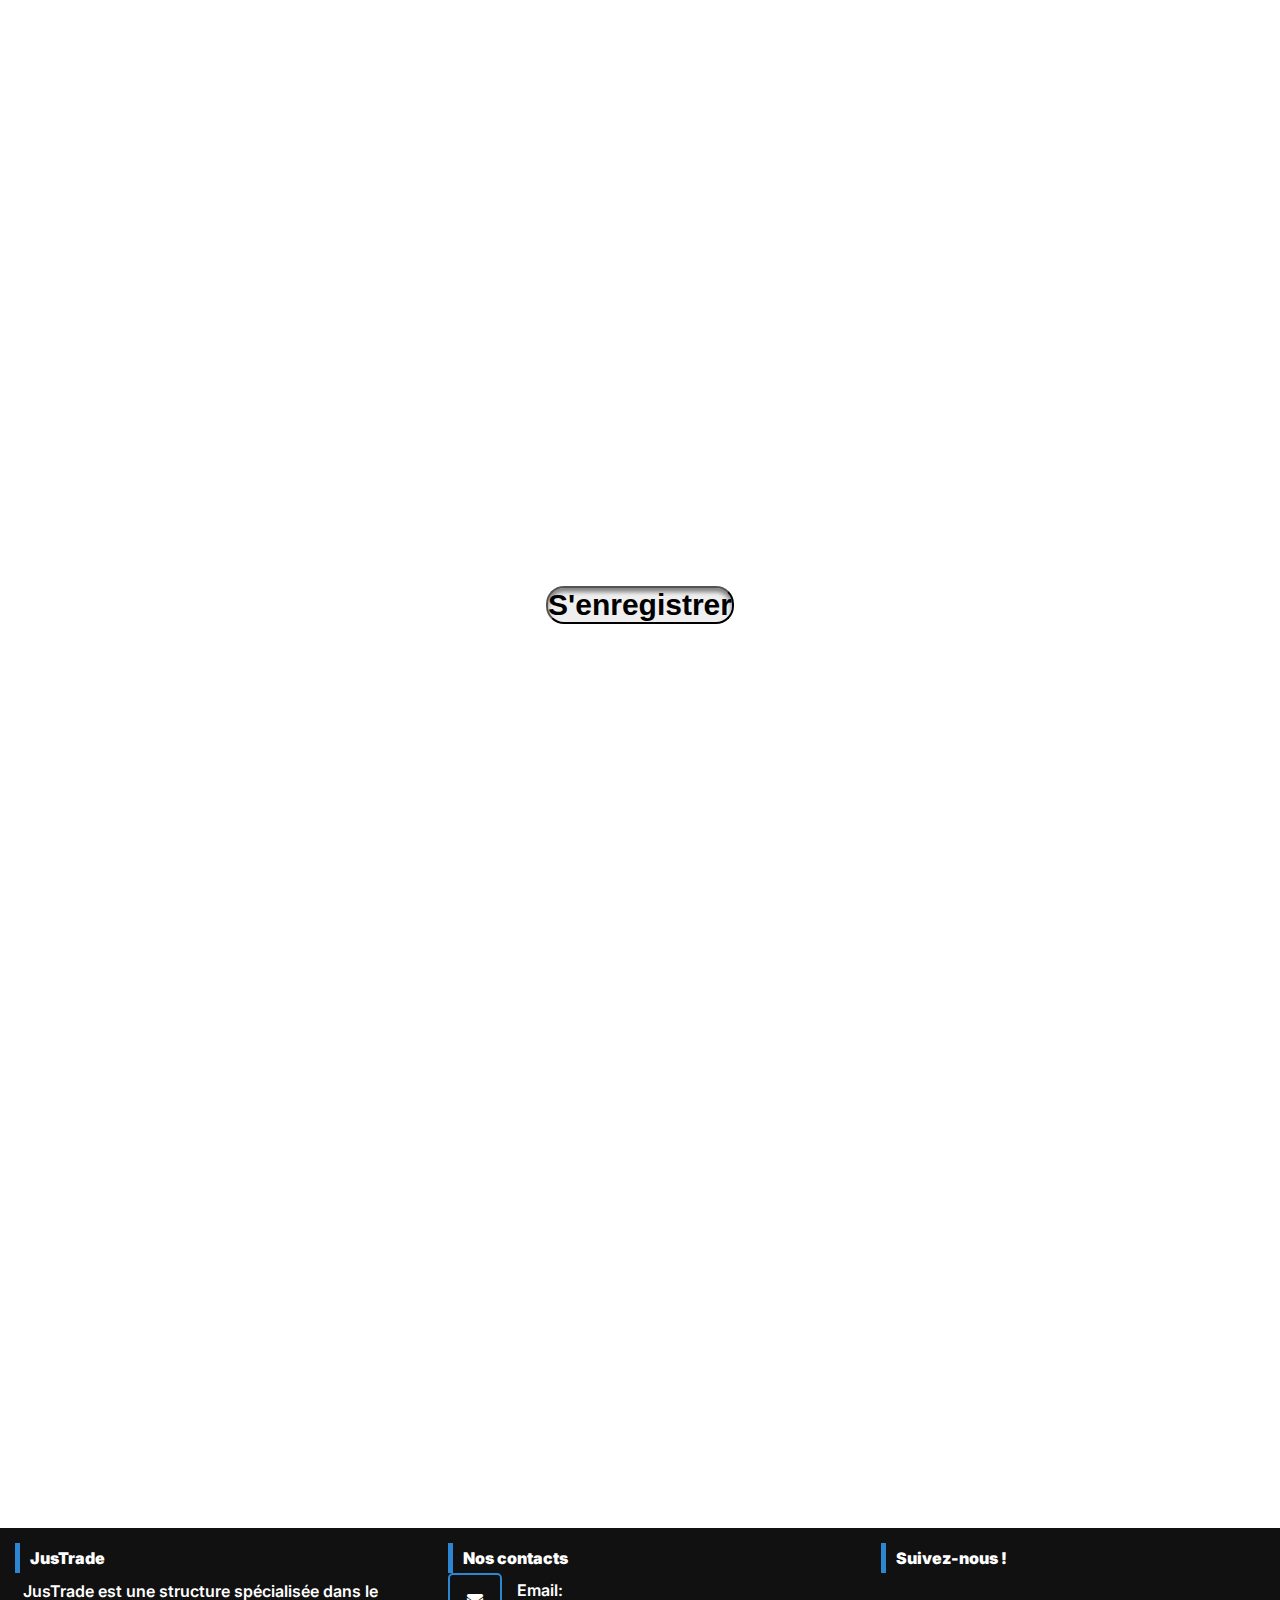
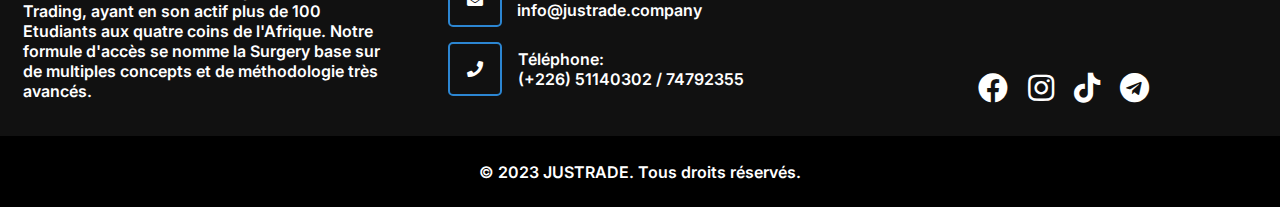
==== commit e25d4a16: "Update index.html" ====
--- a/index.html
+++ b/index.html
@@ -26,8 +26,7 @@
            
         }
     </style>
-    
-    
+     
 
 </head>
 
@@ -78,34 +77,38 @@
             </div>
 
         
-        <div class="apparut-1   surgeryC ">
-            <img class="surgeryA" src="actifs/images/accueil1.jpg"  alt="">
-            <!-- Div contenant le texte centré à gauche avec de bonnes marges -->
-            <div class="appar appart-2">
-                <p style="padding: 10px;" >
-                    <span class="text-primary"><strong>Bienvenue</strong></span>, je suis enchanté de vous recevoir sur cette plateforme. <br>
-                    JusTrade est une <span class="text-primary"><strong>structure spécialisée</strong></span> dans le Trading, ayant en son actif plus de
-                    <span class="text-primary"><strong>100 Étudiants</strong></span> aux quatre coins de l'Afrique. <br>
-                    Notre formule d'accès se nomme la <span class="text-primary"><strong>Surgery</strong></span> basée sur de <span class="text-primary"><strong>multiples concepts</strong></span> et de <span class="text-primary"><strong>méthodologies très avancées.</strong></span>
-                </p>
-            </div>
-        </div> 
-        <div class="core">
-            <strong> <h4 class="text-primary text-center" style="
-                font-weight:bold">QUELQUES TEMOIGNAGES</h4></strong> 
-           
-                    <div class=" carousel-container  mx-auto my-5" style="display: flex; align-items: center;">
-                        <div id="carouselExampleSlidesOnly" class="carousel slide carrousel-tail " data-bs-ride="carousel" >
+        <div class="cor">
+            <div class="apparut-1   surgeryC ">
+                <img class="surgeryA" src="actifs/images/accueil1.jpg"  alt="">
+                <!-- Div contenant le texte centré à gauche avec de bonnes marges -->
+                <div class="appar appart-2 contente ">
+                    <p style="padding: 10px;" >
+                        <div class=" contont">Bienvenue , je suis enchanté de vous recevoir sur cette plateforme.</div> <br>
+                        JusTrade est une <span class="text-primary"><strong>structure spécialisée</strong></span> dans le Trading, ayant en son actif plus de
+                        <span class="text-primary"><strong>100 Étudiants</strong></span> aux quatre coins de l'Afrique. <br>
+                        Notre formule d'accès se nomme la <span class="text-primary"><strong>Surgery</strong></span> basée sur de <span class="text-primary"><strong>multiples concepts</strong></span> et de <span class="text-primary"><strong>méthodologies très avancées.</strong></span>
+                    </p>
+                    <div class="button-style">
+                        <button type="button"><span></span><a href="pages/surgeryAcademy.html" style="text-decoration: none; color: white;">Voir plus</a></button>
+                        <button type="button"><span> </span><a href="signIn.html" style="text-decoration: none; color: white;">S'enregistrer</a></button> 
+                    </div> 
+                </div>
+            </div> 
+            <div class="core" >
+                 <p class="text-primary text-center gros apparut-2" style="
+                    font-weight:bold ; ">QUELQUES TEMOIGNAGES</p>               
+                      <div class=" carousel-container  mx-auto my-5" style="display: flex; align-items: center; justify-content: center;">
+                        <div id="carouselExampleSlidesOnly" class="carousel slide carrousel-tail apparut-3" data-bs-ride="carousel" >
                             <div class="carousel-inner" style="width: 100%; " >
                                 <div class="carousel-item active " data-bs-interval="3000" >
-                                    <div class="element"  style="background-color: rgb(215, 232, 248); border-top-left-radius: 72px;">
+                                    <div class="element">
                                         <div class="rond">
                                             <img src="actifs/images/temoignage1.jpg" style="border-radius: 100%;" width="100%";
                                             height="100%"; alt="...">
                                         </div>   
-                                            <p style="font-size: 14px;">
+                                            <p class="carrousel-font">
                                                 Je suis
-                                                <span class="text-primary" style="font-weight: bold;  font-size: 20px;">  COMPAORE Patrick</span> <br>
+                                                <span class="text-primary" style="font-weight: bold; ">  COMPAORE Patrick</span> <br>
                                                 « Ma formation en trading s’est bien déroulée car, de façon générale les cours étaient
                                                 très bien dispensés et bien éclairés. Le formateur fut incontestablement très drastique
                                                 surtout pendant les exercices, ce qui favorisa une meilleure assimilation du cours. Mon
@@ -119,14 +122,14 @@
             
                                 </div>
                                 <div class="carousel-item " data-bs-interval="3000" >
-                                    <div class="element" style="background-color: rgb(205, 229, 252);border-top-left-radius:72px;">
+                                    <div class="element" >
                                         <div class="rond">
                                             <img src="actifs/images/temoignage2.jpg"  style="border-radius: 100%;" width="100%"
                                             height="100%" alt="...">
                                         </div>
-                                        <p style="font-size: 14px;">
+                                        <p class="carrousel-font">
                                             Je suis
-                                            <span class="text-primary" style="font-weight: bold; font-size: 20px;">  HEMA Mark</span> <br>
+                                            <span class="text-primary" style="font-weight: bold;">  HEMA Mark</span> <br>
                                             « La formation a été de qualité dans la forme comme dans le contenu car les modules
                                             étaient bien fractionnés et le coach Maïga a été à la hauteur vu la maitrise avec
                                             laquelle il nous dispensait les cours. En toute franchise nous pouvons dire que la
@@ -137,14 +140,14 @@
                                     </div>
                                 </div>
                                 <div class="carousel-item" data-bs-interval="3000" >
-                                    <div class="element" style="background-color: rgb(205, 229, 252); border-top-left-radius: 72px;">
+                                    <div class="element" >
                                         <div class="rond">
                                             <img src="actifs/images/temoignage3.jpg" style="border-radius: 100%;" width="100%"
                                                 height="100%" alt="...">
                                         </div>
-                                        <p style="font-size: 14px; margin-left: 10px;">
+                                        <p class="carrousel-font" style=" margin-left: 10px;">
                                             Je me nomme 
-                                            <span class="text-primary" style="font-weight: bold; font-size: 20px;"> August</span> <br>
+                                            <span class="text-primary" style="font-weight: bold;"> August</span> <br>
                                 
                                             « Je suis un étudiant de jusTrade.
                                             En matière de formation en Trading, celle-ci est la référence. Cela se justifie à divers
@@ -161,14 +164,14 @@
                                     </div>
                                 </div>
                                 <div class="carousel-item" data-bs-interval="3000">
-                                    <div class="element" style="background-color: rgb(205, 229, 252); border-top-left-radius:72px;">
+                                    <div class="element" >
                                          <div class="rond">
                                               <img src="actifs/images/temoignage4.jpg" style="border-radius: 100%;" width="100%"
                                                 height="100%" alt="...">
                                          </div>         
-                                         <p  style="font-size: 14px;">
+                                         <p  class="carrousel-font">
                                             Je suis 
-                                            <span class="text-primary" style="font-weight: bold; font-size: 20px;"> TRAORE Latif</span> <br>
+                                            <span class="text-primary" style="font-weight: bold;"> TRAORE Latif</span> <br>
                                             « Une formation dispensée à un cadence assez appropriée non seulement pour les débutants
                                             mais aussi pour les intermédiaires où tous les modules abordés étaient super
                                             intéressants, avec un formateur motivé et entièrement disponible. C’est une formation
@@ -178,14 +181,14 @@
                                   </div>
                                 </div>
                                 <div class="carousel-item" data-bs-interval="3000" >
-                                    <div class="element" style="background-color: rgb(205, 229, 252); border-top-left-radius: 72px;">
+                                    <div class="element" >
                                         <div class="rond">
                                             <img src="actifs/images/temoignage5.jpg" style="border-radius: 100%;" width="100%"
                                                 height="100%" alt="...">
                                         </div>                        
-                                        <p style="font-size: 14px;">
+                                        <p class="carrousel-font">
                                             Je suis
-                                            <span class="text-primary" style="font-weight: bold; font-size: 15px;">  Mr COMARY Lawali</span> <br>
+                                            <span class="text-primary" style="font-weight: bold; ">  Mr COMARY Lawali</span> <br>
                                             « Au cours de ma formation, j'ai bénéficié de modules vraiment techniques dont la
                                             maîtrise constitue un attirail ultime pour une meilleure carrière dans le trading. Je
                                             retiens du formateur qu’il est très compétant, chevronné et s'est mis à ma disposition
@@ -197,59 +200,69 @@
                             </div>
                         </div>
                     </div>
-               
-                <div style="margin-top: 30px;">
-                    <div id="carouselAutoplaying" class="carousel slide"  data-bs-ride="carousel">
-                         <div class="carousel-inner">
-                           <div class="carousel-item active tail-qlq" data-bs-interval="4000">
-                             <p class="text-center tail-qlq" style=" font-weight: bolder; color: #2C86D2; text-shadow: 2px 2px 4px rgb(7, 7, 7);  ">Quelques trades </p>
+        </div>
+           
+                <div style="margin-top: 30px; ">
+                    <div id="carouselAutoplaying" class="carousel slide apparut-2"  data-bs-ride="carousel">
+                         <div class="carousel-inner" style="margin: 0; padding: 0;">
+                           <div class="carousel-item active tail-qlq" data-bs-interval="2000">
+                             <p class="text-center " style=" font-weight: bolder; color: #0D6EFD;  background-color: whitesmoke;   ">Quelques trades </p>
                            </div>
-                           <div class="carousel-item tail-qlq" data-bs-interval="4000" >
-                             <p class="text-center tail-qlq " style=" font-weight: bolder; color:white; width: 100%;  text-shadow: 2px 2px 4px rgba(0, 0, 0, 0.9);  ">Quelques trades </p>
+                           <div class="carousel-item tail-qlq" data-bs-interval="2000" >
+                             <p class="text-center  " style=" font-weight: bolder; color:white; width: 100%;  text-shadow: 2px 2px 4px rgba(0, 0, 0, 0.5); background-color: #2C86D2;  ">Quelques trades </p>
                            </div>
                          </div>
                        </div>  
-                     </div>
+                 </div>
                 
-                <div class="col apparut-1">
+                <div class="col apparut-3">
                     <img src="actifs/images/quelquesTrade.png" width="100%" height="100%" alt="">
                 </div>
-                <div class="col d-flex align-items-center justify-content-center">
+
+
+                <div style="display: flex; justify-content: center;margin-top: 50px;">
+                    <div class="gallery apparut-3">
+                        <div class="gallery-containere">
+                            <img class="gallery-iteme gallery-iteme-1" src="actifs/images/surgeon1.jpg" data-index="1">
+                            <img class="gallery-iteme gallery-iteme-2" src="actifs/images/surgeon2.jpg" data-index="2">
+                            <img class="gallery-iteme gallery-iteme-3" src="actifs/images/surgeon3.jpg" data-index="3">
+                            <img class="gallery-iteme gallery-iteme-4" src="actifs/images/surgeon1.jpg" data-index="4">
+                            <img class="gallery-iteme gallery-iteme-5" src="actifs/images/surgeon2.jpg" data-index="5">
+                            <img class="gallery-iteme gallery-iteme-6" src="actifs/images/surgeon3.jpg" data-index="6">
+                            <img class="gallery-iteme gallery-iteme-7" src="actifs/images/surgeon1.jpg" data-index="7">
+                            <img class="gallery-iteme gallery-iteme-8" src="actifs/images/surgeon2.jpg" data-index="8">
+                            <img class="gallery-iteme gallery-iteme-9" src="actifs/images/surgeon3.jpg" data-index="9">
+                        </div>
+                    </div>
+                </div>
+                <div class="col d-flex align-items-center justify-content-center disparaitre apparut-3">
                     <div id="carouselExampleAutoplaying" class="carousel slide" data-bs-ride="carousel">
                         <div class="carousel-inner">
                             <div class="carousel-item active" style="height: 550px;">
-                                <img src="actifs/images/surgeon1.jpg" style=" height: 550px;" alt="...">
+                                <img src="actifs/images/surgeon1.jpg" style=" height: 550px; width: 300px;" alt="...">
                             </div>
-                            <div class="carousel-item" style="height: 550px;">
-                                <img src="actifs/images/surgeon2.jpg" style="height: 550px;" alt="...">
+                            <div class="carousel-item" style="height: 550px; ">
+                                <img src="actifs/images/surgeon2.jpg" style="height: 550px; width: 300px;" alt="...">
                             </div>
-                            <div class="carousel-item" style="height: 550px;" >
-                                <img src="actifs/images/surgeon3.jpg" style="height: 550px;" alt="...">
+                            <div class="carousel-item" style="height: 550px; " >
+                                <img src="actifs/images/surgeon3.jpg" style="height: 550px; width: 300px;" alt="...">
                             </div>
                         </div>
-                        <button class="carousel-control-prev" type="button" data-bs-target="#carouselExampleAutoplaying"
-                            data-bs-slide="prev">
-                            <span class="carousel-control-prev-icon" aria-hidden="true"></span>
-                            <span class="visually-hidden">Previous</span>
-                        </button>
-                        <button class="carousel-control-next" type="button" data-bs-target="#carouselExampleAutoplaying"
-                            data-bs-slide="next">
-                            <span class="carousel-control-next-icon" aria-hidden="true"></span>
-                            <span class="visually-hidden">Next</span>
-                        </button>
+                       
                     </div>
                 </div>
         
+    
                 <div class="col d-flex flex-column align-items-center apparut-1 ">
                     <img src="actifs/images/logo.jpg" class="footerImage" alt="">
                 </div>
-                <p class="apparut-2 text-center" style="font-weight: bolder;">vous invite à suivre des cours gratuits en vous  <span class="text-primary" style="font-weight: bolder;">ENREGISTRANT</span></p>
+                <p class="apparut-2 text-center title-places" style="font-weight: bolder;">vous invite à suivre des cours gratuits en vous  <span class="text-primary title-places" style="font-weight: bolder;">ENREGISTRANT</span></p>
                 <div style=" display: flex; justify-content: center; align-items: center; ">
                     <a href="signUp.html"> <button class="  btn text-primary " style="font-weight: bolder; box-shadow: inset  0px  4px 4px rgb(129, 129, 129); border-radius: 18px; margin-bottom: 50px;"><span style=" font-weight: bolder; font-size: 30px;">S'enregistrer</span></button></a>
                 </div>
             </div>
-            <div class="apparut-2">
-                <img src="actifs/images/bienvenu.png" class="imgba" alt="">
+            <div class="apparut-3">
+                <img src="actifs/images/bienvenu.png" class="imgba" style="width: 100%;" alt="">
             </div>
         </div>
     <script src="pages/index.js"></script>
@@ -260,6 +273,55 @@
         crossorigin="anonymous"></script>
 
         <script>
+
+
+
+
+const galleryContainere = document.querySelector('.gallery-containere');
+const galleryItemes = document.querySelectorAll('.gallery-iteme');
+
+class Carouselle {
+  constructor(container, items) {
+    this.carouselContainer = container;
+    this.carouselArray = [...items];
+  }
+
+  updateGallery() {
+    this.carouselArray.forEach(e => {
+      e.classList.remove('gallery-iteme-1');
+      e.classList.remove('gallery-iteme-2');
+      e.classList.remove('gallery-iteme-3');
+      e.classList.remove('gallery-iteme-4');
+      e.classList.remove('gallery-iteme-5');
+      e.classList.remove('gallery-iteme-6');
+      e.classList.remove('gallery-iteme-7');
+      e.classList.remove('gallery-iteme-8');
+      e.classList.remove('gallery-iteme-9');
+    });
+
+    this.carouselArray.slice(0, 9).forEach((e, i) => {
+      e.classList.add(`gallery-iteme-${i + 1}`);
+    });
+  }
+
+  setCurrentState() {
+    this.carouselArray.unshift(this.carouselArray.pop());
+    this.updateGallery();
+  }
+
+  autoScroll() {
+    setInterval(() => {
+      this.setCurrentState();
+    }, 3000); // ajustez la durée du défilement automatique ici (en millisecondes)
+  }
+}
+
+const exampleCarouselle = new Carouselle(galleryContainere, galleryItemes);
+
+exampleCarouselle.autoScroll();
+
+
+
             function openNav() {
            console.log('openNav is called');
              document.getElementById("mySidenav").style.width = "100%";
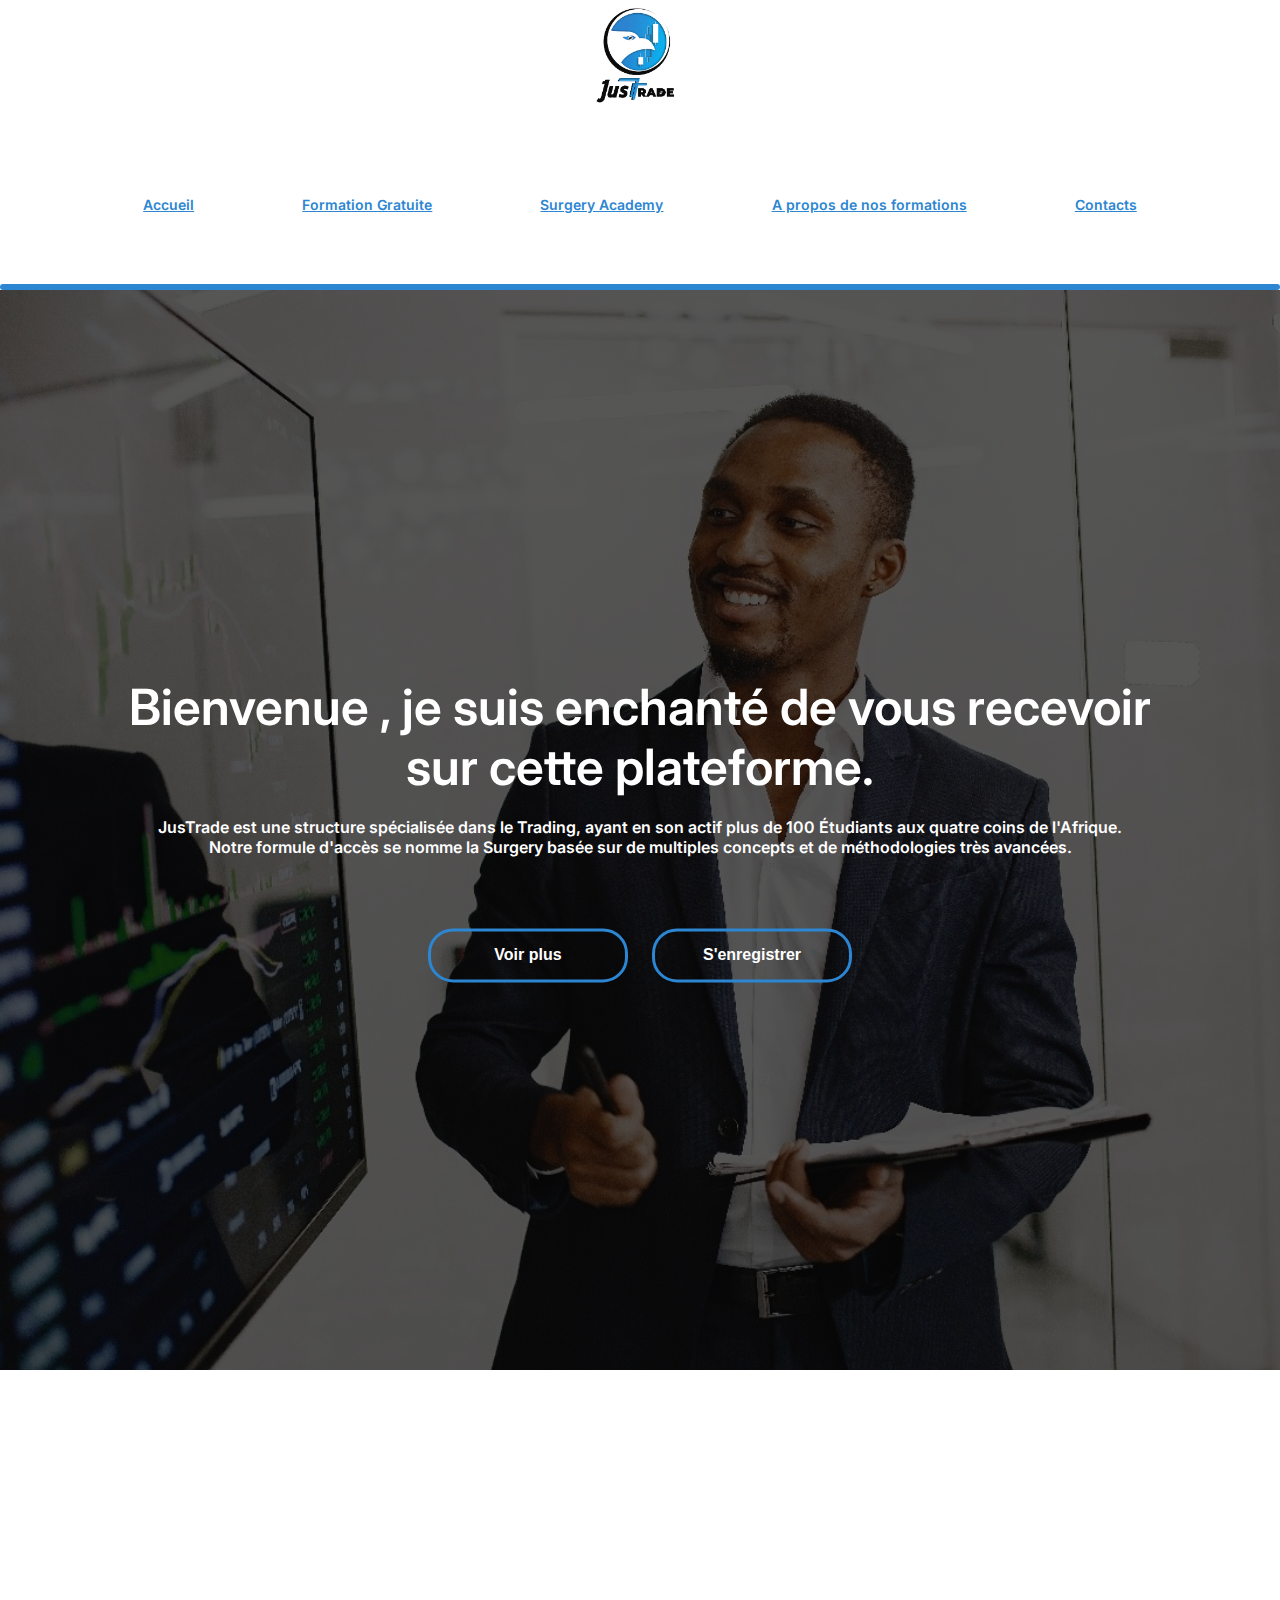
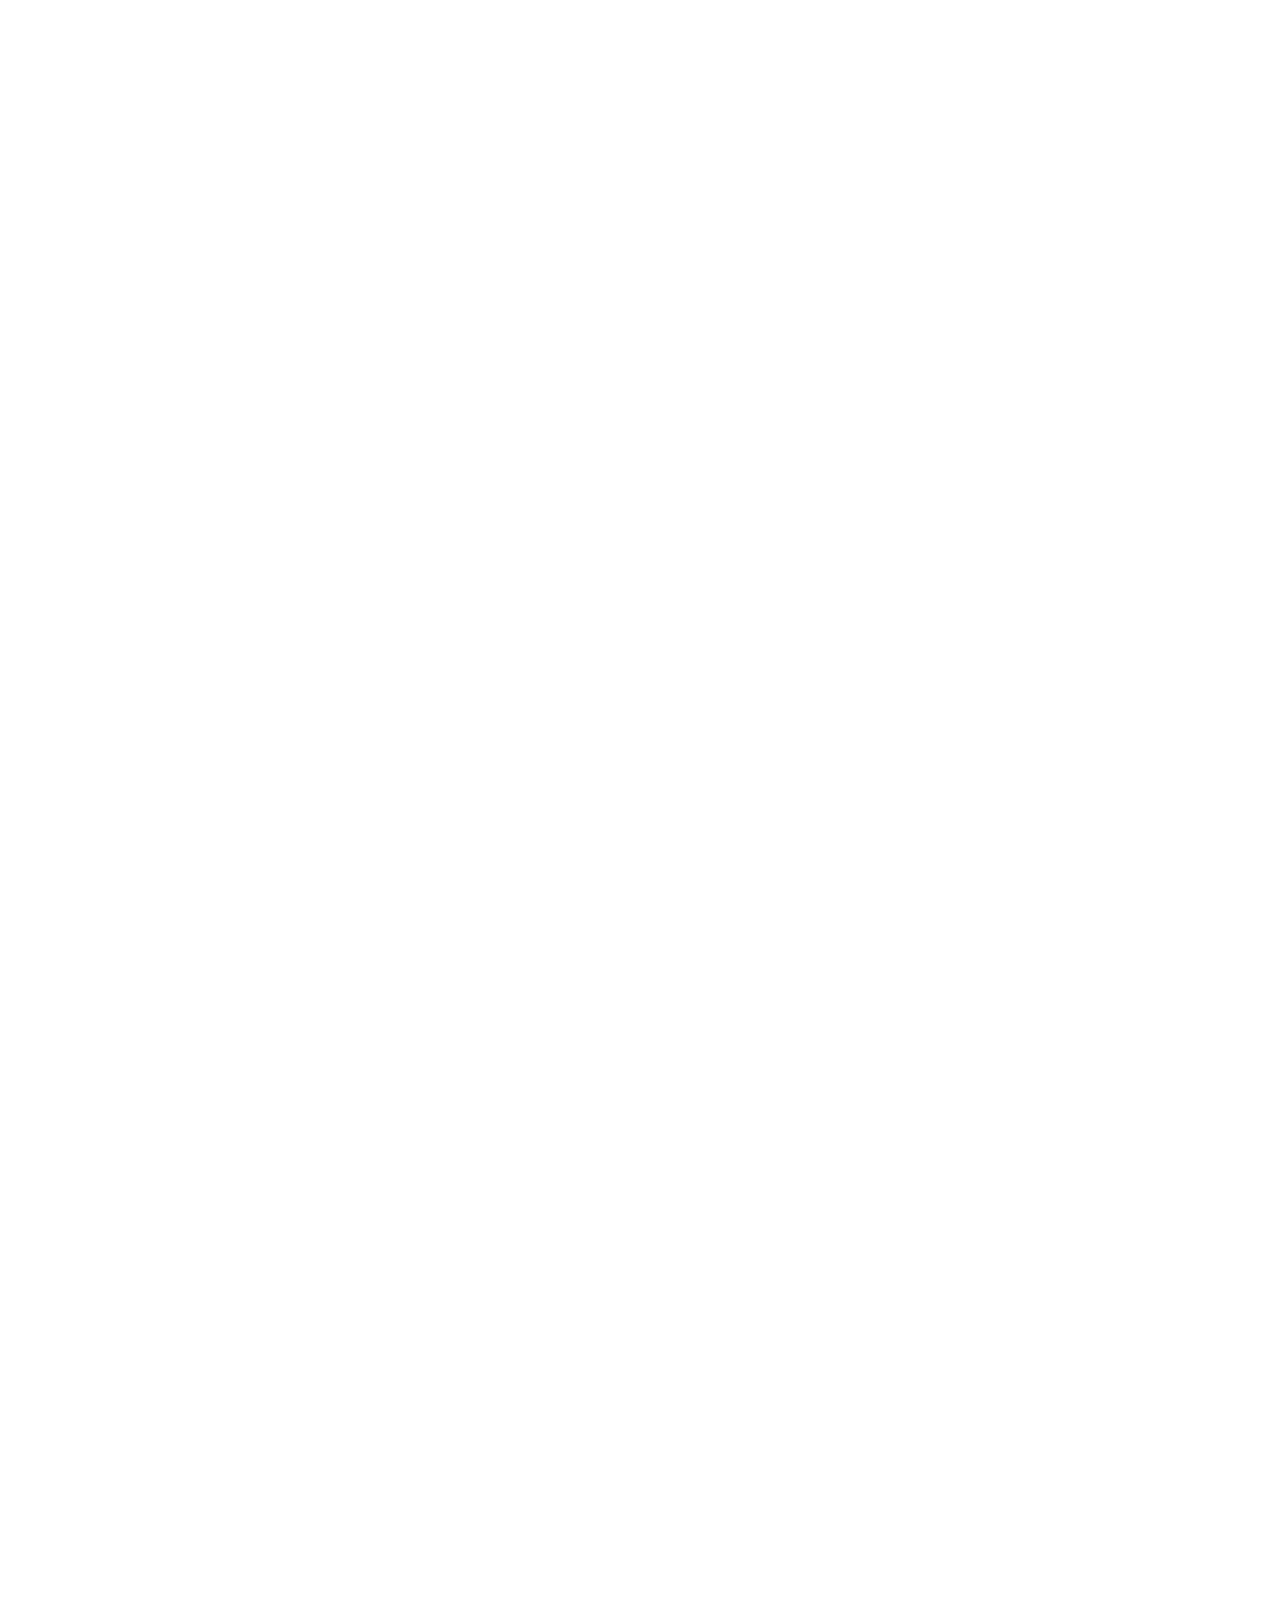
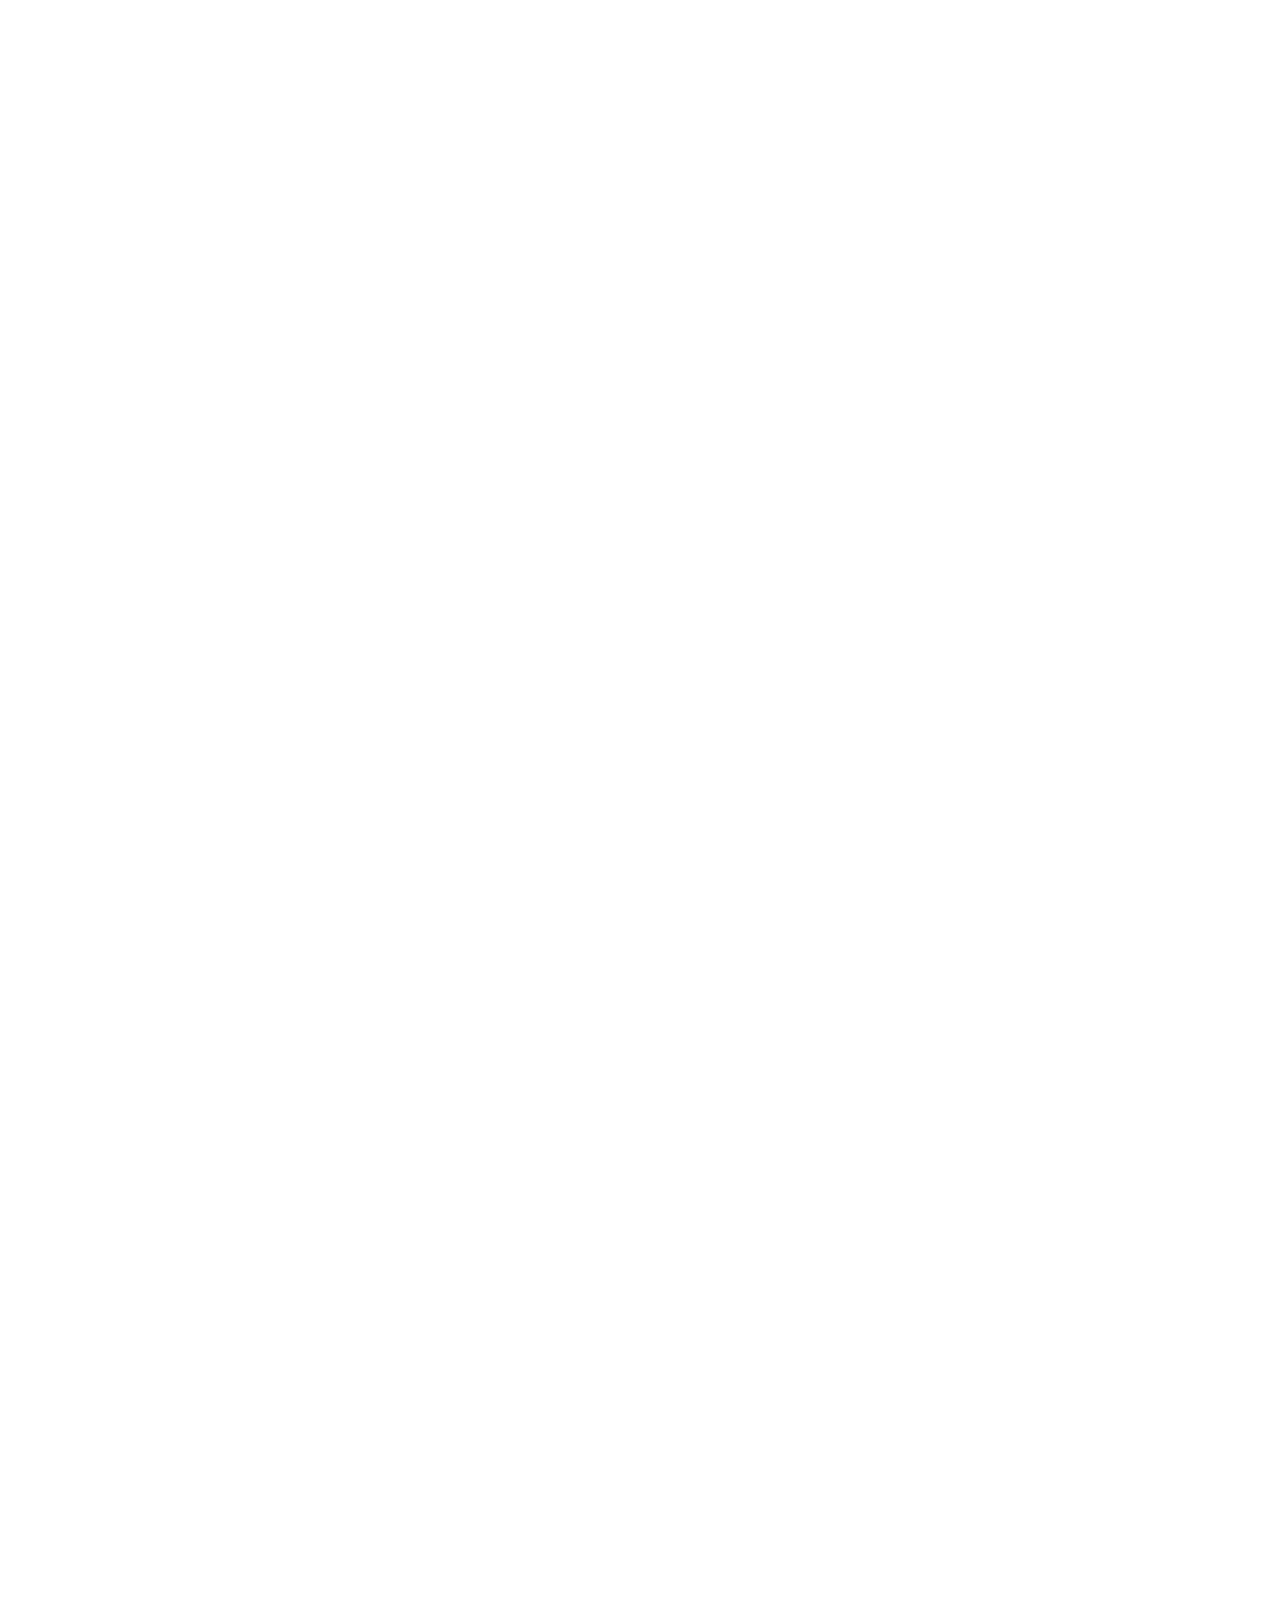
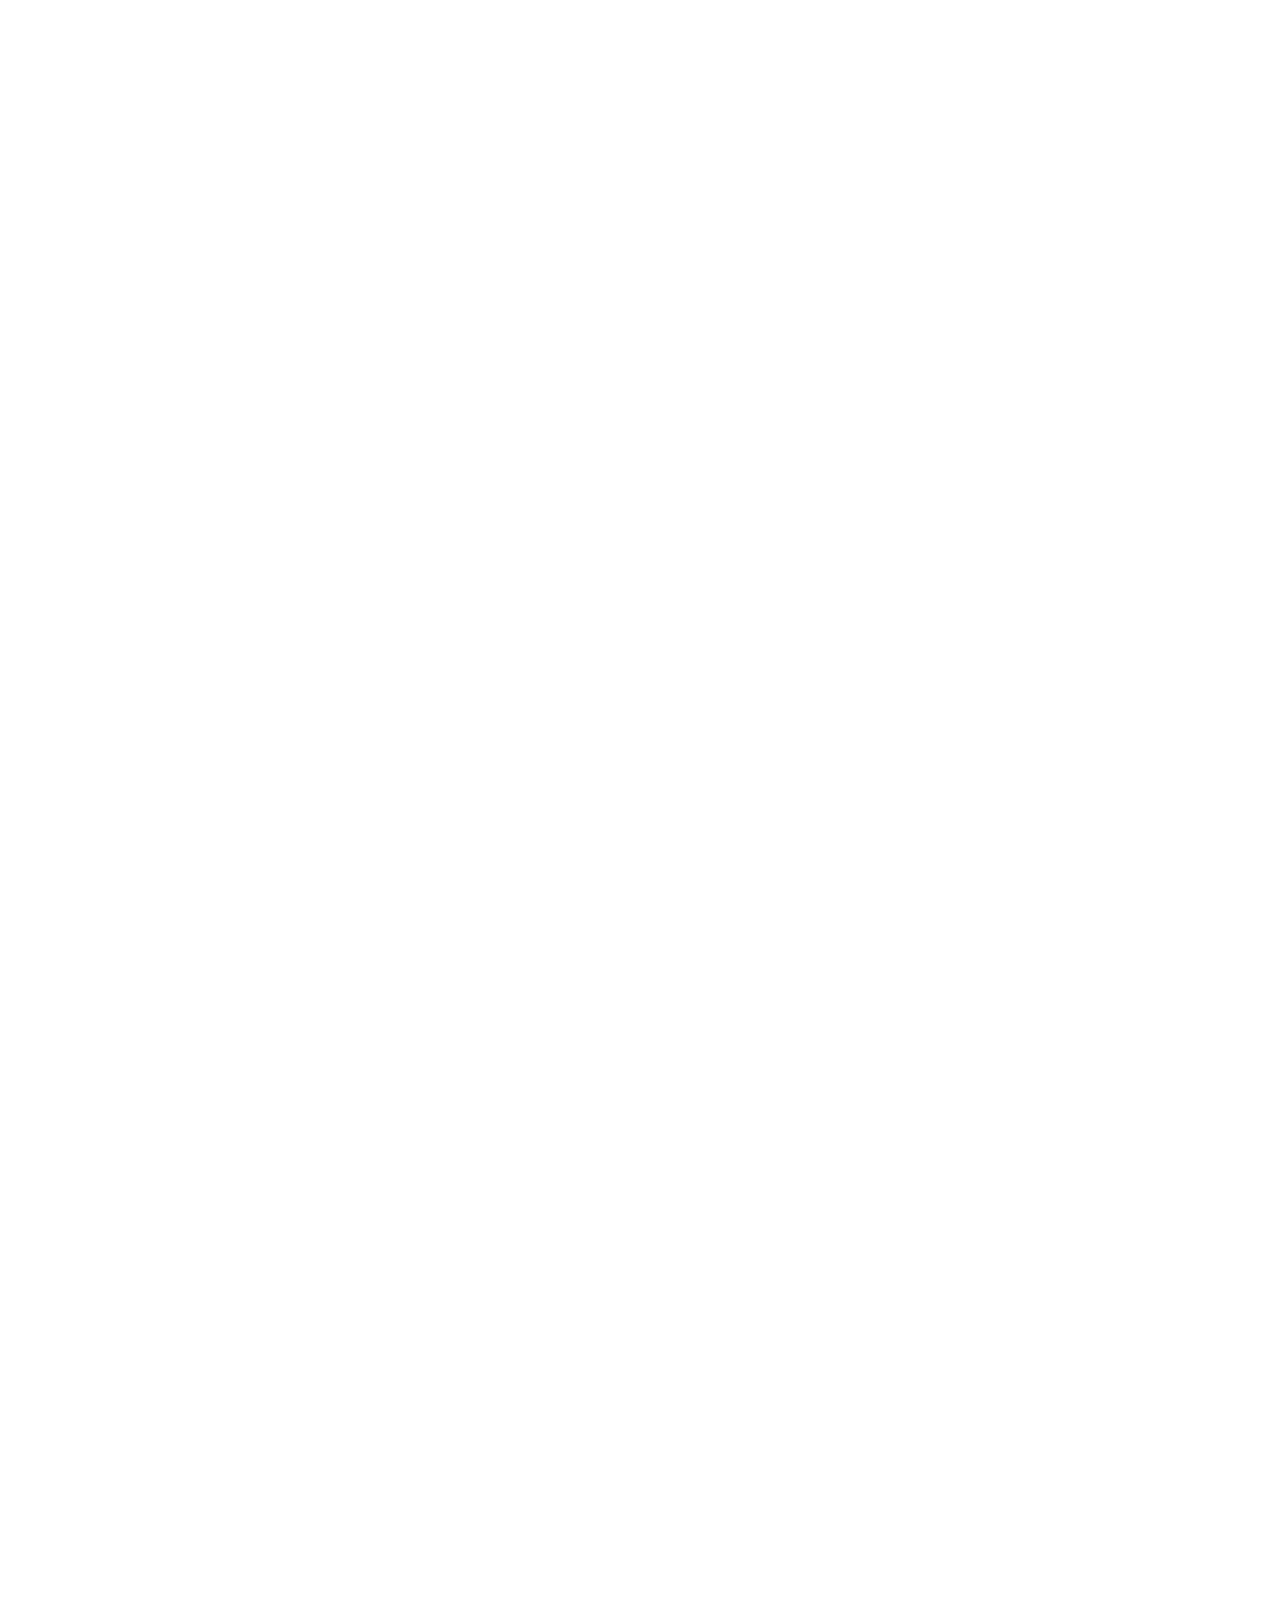
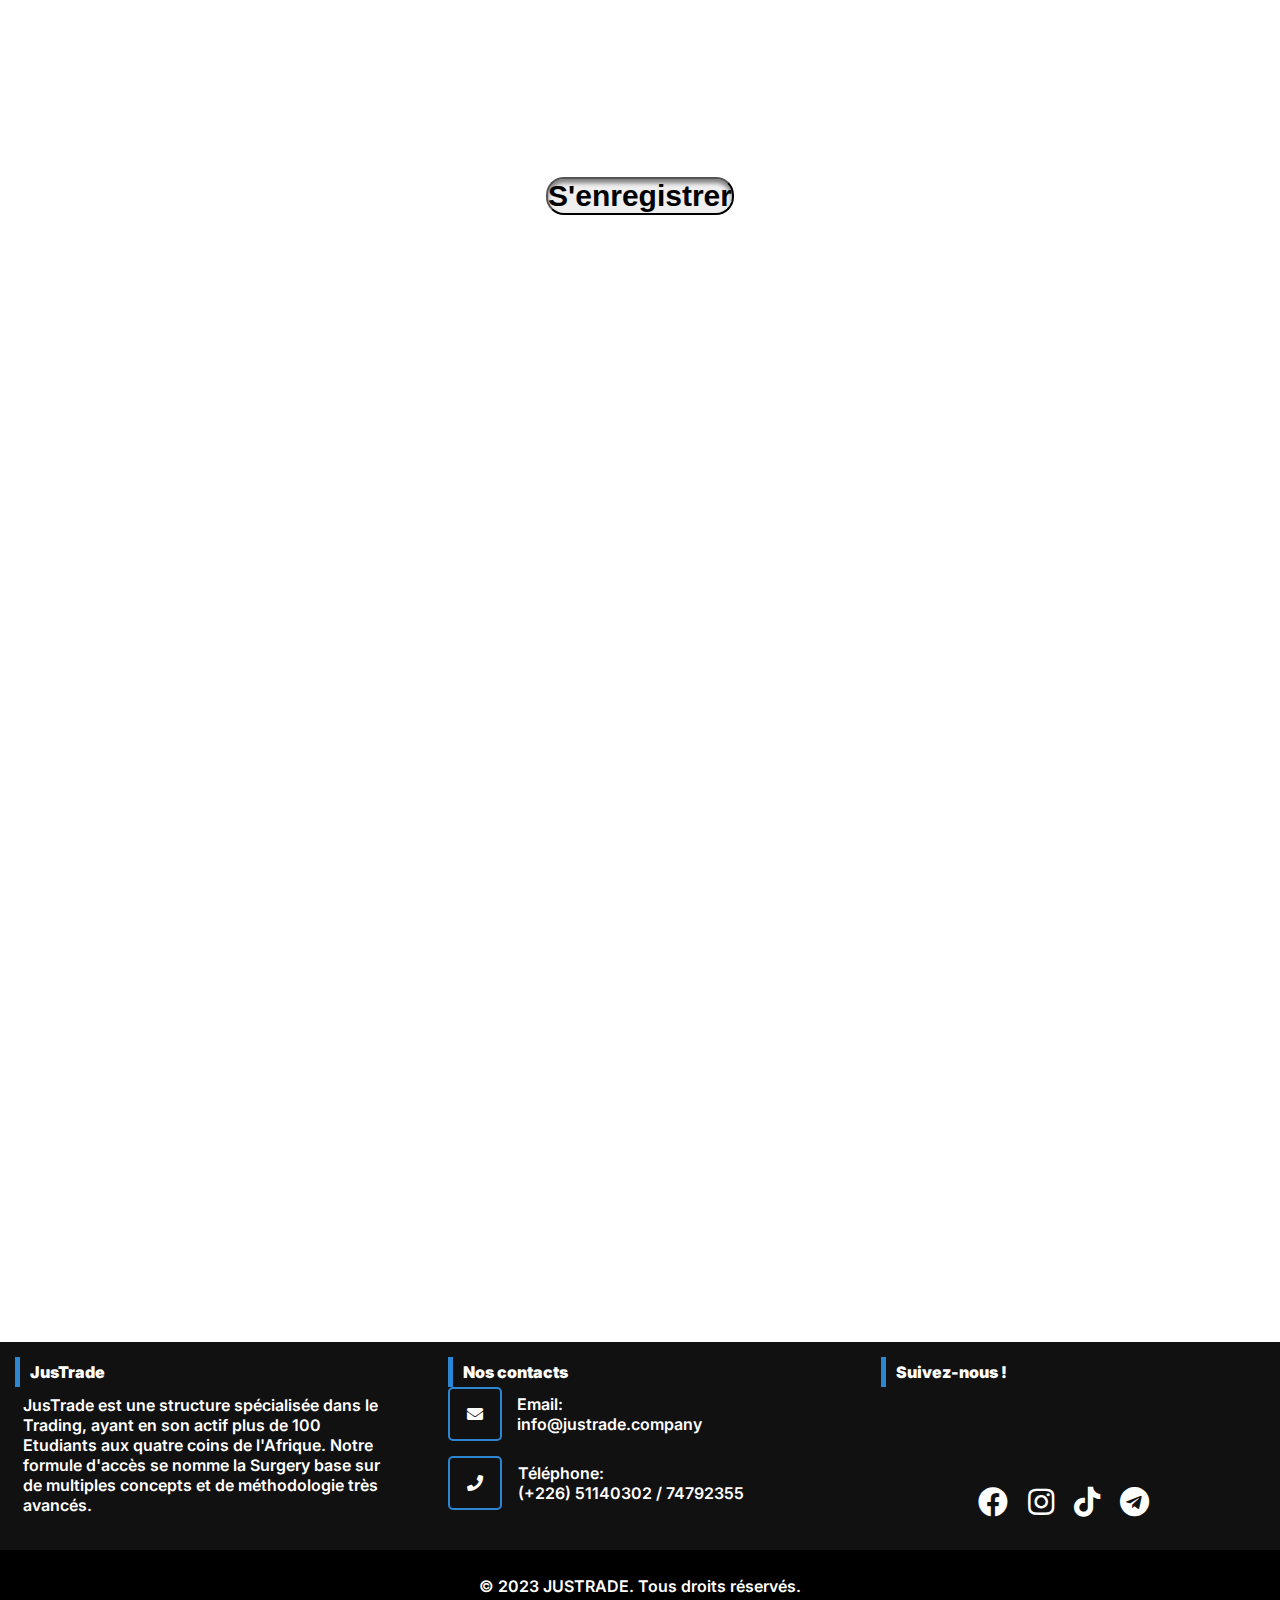
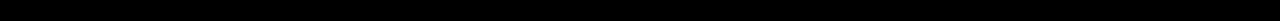
==== commit 9f950b1d: "Update index.html" ====
--- a/index.html
+++ b/index.html
@@ -38,7 +38,7 @@
 
         <div class="col d-flex justify-content-center align-items-center navbloc" id="navbar">
             <div class="col-2 navigue ">
-                <img src="../actifs\images\logo.jpg"  style="width: 150px; height: 110px; margin-bottom: 10px;" alt="logo">
+                <img src="actifs/images/logo.jpg"  style="width: 150px; height: 110px; margin-bottom: 10px;" alt="logo">
             </div>
             <div class="col-10 navigue">
                 <ul style="padding: 25px; margin: 10px; height: 90px; display: flex;  align-items: center;">
@@ -66,7 +66,7 @@
                 </div>
                 <div style="display: flex; justify-content: space-between; align-items: center;">
                     <div class="logor">
-                        <img src="../actifs\images\logo.jpg" width="85px" height="60px"  style="margin-top: 8px;"alt="">
+                        <img src="actifs/images/logo.jpg" width="85px" height="60px"  style="margin-top: 8px;"alt="">
                     </div>
         
                     <div class="menu">
--- a/actifs/style/style.css
+++ b/actifs/style/style.css
@@ -22,11 +22,11 @@
 .custom-h2 {
   font-weight: bolder;
   font-family:  sans-serif;
-  font-size: 30px;
+  font-size: 35px;
   color: #2C86D2; /* Couleur bleue pour le texte */
   padding: 0px; /* Marge intérieure pour créer l'espace pour la bordure */
-  -webkit-text-stroke: 1px white; /* Bordure blanche pour navigateurs Webkit */
-  text-shadow: 0 3px 2px  rgba(0, 0, 0, 0.5);
+  -webkit-text-stroke: 2px white; /* Bordure blanche pour navigateurs Webkit */
+  text-shadow:  -5px 4px 2px  rgba(0, 0, 0, 0.4);
   margin-top: 10px;
 }
   /* Arrondir l'icône */
@@ -65,17 +65,16 @@
     visibility: visible;
     transform: scaleX(1); /* Étend le trait à la largeur complète */
   }
-  
+  /*
 .carousel-item {
     border-top-left-radius: 100px;
     width: 100%;
-}
+}*/
 .element .rond {
   border-radius: 100%;
 }
 .element img {
-  max-width: 150px; /* Limite la largeur maximale de l'image */
-  max-height: 150px; /* Limite la hauteur maximale de l'image */
+   /* Limite la hauteur maximale de l'image */
   object-fit: cover;
   float: left; /* Pour aligner l'image à gauche */
   margin-right: 5px; /* Espace entre l'image et le texte  */
@@ -176,13 +175,13 @@
     transition: opacity 0.5s ease-in-out; 
   }
   .apparut-1{
-    transition-delay: .1s;
+    transition-delay: .3s;
   }
   .apparut-2{
-    transition-delay: .2s;
+    transition-delay: .4s;
   }
   .apparut-3{
-    transition-delay: .3s;
+    transition-delay: .5s;
   }
   .btn-shadow{
     box-shadow: 1px 2px black;
@@ -345,7 +344,6 @@
 .child {
     background-color: #F7F1F1;
     opacity: 0.8;
-    font-weight: bolder;
     width: 300px;
     height: 100px;
     border-radius: 10px;
@@ -490,8 +488,55 @@
     margin-top: 30px; 
    margin-bottom: 45px;
   }
+
+  /* code importer*/
+  .cards-wrapper {
+    display: flex;
+    justify-content: center;
+  }
+  .card img {
+    max-width: 100%;
+    max-height: 100%;
+  }
+  .card {
+    margin: 0 0.5em;
+    box-shadow: 2px 6px 8px 0 rgba(22, 22, 26, 0.18);
+    border: none;
+    border-radius: 0;
+  }
+  
+  .carousel-control-prev,
+  .carousel-control-next {
+    background-color: #e1e1e1;
+    width: 5vh;
+    height: 5vh;
+    border-radius: 50%;
+    top: 50%;
+    transform: translateY(-50%);
+  }
+  .child-size{
+    font-size: 25px; 
+    font-weight: bolder;
+  }
  
-@media only screen and (min-width:801px) {
+@media only screen and (min-width:768px) {
+  .card img {
+    height: 11em;
+  }
+  .child {
+    background-color: #F7F1F1;
+    opacity: 0.8;
+    width: 600px;
+    height: 150px;
+    border-radius: 10px;
+    box-shadow: 0 2px 4px #000000;
+    
+}
+.child-size{
+  font-size: 40px; 
+  font-weight: bolder;
+}
+  
   .surgeryB {
     background-image: url("../images/surgeryA1.jpg");
     background-size: 100% 100%;
@@ -500,13 +545,92 @@
     margin-top: 0;
 }
 .surgeryC {
-  background-image: url("../images/accueil1.jpg");
-  background-size: 100% 100%;
   width: 100%;
-  height:800px;
+  height:120vh;
   margin-top: 0;
-}
-
+  background-image: linear-gradient(rgba(0,0,0,0.65),rgba(0,0,0,0.65)),url("../images/accueil1.jpg");
+  background-size: cover;
+  background-position: center;
+}
+
+/*.surgeryB {
+  width: 100%;
+  height:120vh;
+  margin-top: 0;
+  background-image: linear-gradient(rgba(0,0,0,0.65),rgba(0,0,0,0.35)),url("../images/surgeryA1.jpg");
+  background-size: cover;
+  background-position: center;
+}*/
+
+.contente{
+width: 100%;
+position: absolute;
+top: 50%;
+transform: translateY(-50%);
+text-align: center;
+color: #fff
+}
+
+.contente .contont{
+  font-size: 50px;
+  color: #fff;
+  margin-left: 100px;
+  margin-right: 100px;
+
+}
+.button-style button{
+  width: 200px;
+  padding: 15px 0;
+  text-align: center;
+  margin: 20px 10px; 
+  border-radius: 25px;
+  font-weight: bold;
+  border: solid #2C86D2;
+  background: transparent;
+  color: #fff;
+  cursor: pointer;
+  position: relative;
+  overflow: hidden;
+}
+.button-style span {
+  background: #2C86D2;
+  height: 100%;
+  width: 0;
+  border-radius: 25px;
+  position: absolute;
+  left: 0;
+  bottom: 0;
+  z-index: -1;
+  transition: 0.5s;
+}
+.button-style button:hover span{
+  width: 100%;
+}
+.button-style button:hover{
+  border: none;
+}
+.gros{
+  font-size: 40px;
+  margin-top: 40px;
+}
+.custom-margin{
+  margin-left: 120px;
+}
+
+.sommaire{
+  font-size: 45px;
+}
+.li-position{
+  display: flex;
+  justify-content: first baseline;
+}
+
+.decou{
+  font-size: 25px;
+  display: flex;
+  justify-content: center;
+  align-items: center;
+}
 
   #navbar {
     transition: top 0.9s;
@@ -542,22 +666,38 @@
     font-weight: bolder;
      font-size:35px;
   }
-
+.carrousel-font{
+  font-size: 18px;
+}
+.carrousel-font span {
+  font-size: 27px;
+}
   .custom-h2 {
     font-weight: bolder;
     font-family:  sans-serif;
-    font-size: 40px;
+    font-size: 50px;
     color: #2C86D2; /* Couleur bleue pour le texte */
     padding: 0px; /* Marge intérieure pour créer l'espace pour la bordure */
-    -webkit-text-stroke: 2px white; /* Bordure blanche pour navigateurs Webkit */
-    text-shadow: 0 4px 1px  rgba(0, 0, 0, 0.5);
+    -webkit-text-stroke: 3px white; /* Bordure blanche pour navigateurs Webkit */
+    text-shadow:  -5px 4px 2px  rgba(0, 0, 0, 0.5);
     margin-top: 10px;
+    
+  }
+
+  .rege{
+    margin: 50px;
+    padding: 30px;
+    background-color: white;
+    box-shadow: 0 0 4px 1px rgba(0, 0, 0, 0.1);
+    border-radius: 5px;
+    position: relative;
+    
   }
   .reg{
     margin: 50px;
     padding: 30px;
     background-color: white;
-    box-shadow: 0 0 4px 1px rgba(0, 0, 0, 0.2);
+    box-shadow: 0 0 4px 1px rgba(0, 0, 0, 0.1);
     border-radius: 5px;
     position: relative;
     
@@ -579,7 +719,7 @@
   .reg:hover::before {
     transform: scaleY(1);
   }
-  .core {
+ /* .core {
     margin: 50px; 
     
      box-sizing: border-box; 
@@ -589,7 +729,7 @@
        background-color: white;
        box-shadow: 0 0 2px 1px rgba(0, 0, 0, 0.3);
        border-radius: 5px;
-  }
+  }*/
   
   .forme2 {
     width: 100%;
@@ -603,13 +743,7 @@
     display: flex;
     justify-content: center;
 }
-.element{
-  display: flex;
-  justify-content: center;
-  align-items: center;
-  min-width: 700px;
-  min-height: 400px;
-}
+
 .enlarge-box {
   display: flex;
   justify-content: center;
@@ -645,6 +779,17 @@
   text-decoration: underline;
   width: 550px;
   height: 55px;
+ 
+}
+.condition-size{
+  font-size: 25px;
+  font-weight: bold;
+}
+.condition-sizes {
+  width: 550px;
+  height: 55px;
+  font-size: 25px;
+  font-weight: bold;
 }
 .ligne {
   border-style: solid;
@@ -668,7 +813,7 @@
   
   }
   .controle .boxe img {
-    height: 360px;
+    height: 600px;
     width: 95%;
   }
 
@@ -701,34 +846,48 @@
     width: 45%;
     height:45%;
   }
-  
-  .car{
-        height: 350px;
+  .title{
+    font-size: 30px;
+  }
+  .title-place{
+    font-size: 25px;
+    margin: 18px;
+    font-weight: bold;
+  }
+  .title-places{
+    font-size: 25px;
+    
+    font-weight: bold;
+  }
+  .car img{
+        height: 500px;
+        width: 500px;
     }
    
+
   .element {
     display: flex;
     flex-direction: column;
-    align-items: center;
+    
     justify-content: center;
-    background-color: rgb(205, 229, 252);
-    border-top-left-radius: 100%;
+    background-color: rgb(215, 232, 248);
+    border-top-left-radius: 100px;
     padding: 20px;
-    width: 100%;
+    
+    min-width: 900px;
+    min-height: 500px;
   }
   .element .rond {
     border-radius: 100%;
   }
-  .element img {
-    width: 350px; /* Limite la largeur maximale de l'image */
-    height: 350px; /* Limite la hauteur maximale de l'image */
+  .element  img {
+    max-width: 270px; 
+    max-height: 270px;
     object-fit: cover;
-    float: left; /* Pour aligner l'image à gauche */
-    margin-right: 500px; /* Espace entre l'image et le texte  */
-  }
-  .element h3 {
-    clear: left; /* Pour placer le texte en bas de l'image */
-  }
+    
+    margin-right: 600px; 
+  }
+  
     .social-icons{
       margin-top: 100px;
     }
@@ -766,35 +925,23 @@
 
 }
 
-.appart-2 {
-  position: absolute;
-  top: 50%; /* Positionnez le texte au milieu de l'image */
-  left: 90px; /* Ajoutez une marge à gauche */
-  transform: translateY(-25%); /* Centrez verticalement le texte */
-  text-align: left;
-  width: 60%;
-  background-color: rgba(255, 255, 255, 0.61);
-  border-radius: 10px;
-  
-}
-.appart-2  span strong {
-  font-size: 1.2rem;
-}
+
 /* Ajouter une animation à l'image */
 .img-wrapper {
   animation: fadeIn 1s ease-out; /* Vous devez définir l'animation fadeIn dans votre CSS */
 }
-.apparut-1:hover .appart-2 {
-  top: 50%; /* Au survol, déplacez le bas de l'image vers le haut */
-}
+
 
 /* Ajouter une animation à l'image */
 .img-wrapper {
   animation: fadeIn 1s ease-out; /* Vous devez définir l'animation fadeIn dans votre CSS */
 }
 .tail-qlq p {
-  font-size: 40px;
-
+  font-size: 55px;
+}
+.tail-qlq{
+  margin: 0;
+  padding: 0;
 }
 .decore{
   width: 300px;
@@ -806,8 +953,7 @@
   display: none;
 }
 .imgba{
-  width: 100%;
- height: 850px;
+  width: 100%; 
   margin: 0;
 }
 .cartext{
@@ -815,8 +961,159 @@
   font-weight: bold;
   width: 450px;
 }
-    
-}
+
+
+/*CSS carroussel*/
+
+  
+.gallery {
+  width: 100%;
+  
+}
+
+.gallery-container {
+  align-items: center;
+  display: flex;
+  justify-content: center;
+  height: 500px;
+  margin: 0 auto; 
+  position: relative;
+}
+
+.gallery-item {
+  opacity: 0;
+  position: absolute;
+  transition: all 0.3s ease-in-out;
+  
+  z-index: 0;
+  border-radius: 5px;
+  background-size: contain; 
+}
+
+.gallery-item-1 {
+  left: 15px;
+  opacity: 0;
+  transform: translateX(-50%);
+  width: 250px;
+  height: 250px;
+
+}
+
+.gallery-item-2,
+.gallery-item-4 {
+  height: 300px;
+  opacity: 0.5;
+  width: 300px;
+  z-index: 1;
+}
+
+.gallery-item-2 {
+  left: 20%;
+  transform: translateX(-50%);
+}
+
+.gallery-item-3 {
+  box-shadow: -2px 5px 33px 6px rgba(0,0,0,0.35);
+  height: 400px;
+  opacity: 1;
+  left: 50%;
+  transform: translateX(-50%);
+  width: 400px;
+  z-index: 2;
+}
+
+.gallery-item-4 {
+  left: 80%;
+  transform: translateX(-50%);
+}
+
+.gallery-item-5 {
+  left: 100%;
+  opacity: 0;
+  transform: translateX(-50%);
+  width: 250px;
+  height: 250px;
+  
+}
+
+
+
+
+.gallery-containere {
+  align-items: center;
+  display: flex;
+  justify-content: center;
+  height: 500px;
+  margin: 0 auto; 
+  position: relative;
+}
+
+.gallery-iteme {
+  height: 525px;
+  
+  opacity: 0;
+  position: absolute;
+  transition: all 0.3s ease-in-out;
+  
+  z-index: 0;
+  border-radius: 5px;
+  background-size: contain; 
+}
+
+.gallery-iteme-1 {
+  left: 15%;
+  opacity: 0.2;
+  transform: translateX(-50%);
+  height: 350px;
+  z-index: 0;
+
+}
+
+.gallery-iteme-2,
+.gallery-iteme-4 {
+  height: 400px;
+  opacity: 0.5;
+  
+  z-index: 1;
+}
+
+.gallery-iteme-2 {
+  left: 30%;
+  transform: translateX(-50%);
+  height: 400px;
+}
+
+.gallery-iteme-3 {
+  
+  height:  500px;
+  width: 257px;
+  opacity: 1;
+  left: 50%;
+  transform: translateX(-50%);
+  
+  z-index: 2;
+}
+
+.gallery-iteme-4 {
+  left: 70%;
+  transform: translateX(-50%);
+  height: 400px;
+  opacity: .5;
+}
+
+.gallery-iteme-5 {
+  left: 85%;
+  opacity: 0.2;
+  transform: translateX(-50%);
+  height: 350px;
+  z-index: 0;
+  
+}
+
+
+
+
+
 .footerImage {
   width: 50%;
   height: 50%;
@@ -826,7 +1123,89 @@
   height: 40%;
 }
 
-@media only screen and (max-width:800px) {
+    
+.typing-container {
+  text-align: center;
+}
+
+.typing-text {
+  font-size: 24px;
+  white-space: nowrap;
+  overflow: hidden;
+  
+}
+
+#static-text {
+  color: #000000; 
+  font-size: 35px;
+  font-weight: bold;
+}
+
+#changing-text {
+  color: #2C86D2; /* Couleur pour la partie qui change */
+  font-size: 35px;
+  font-weight: bold;
+}
+.disparaitre .carousel-inner{
+  display: none;
+}
+
+}
+
+
+@media only screen and (max-width:769px) {
+
+  .button-style{
+    display: flex;
+    justify-content: center;
+  }
+  .contont{
+    color: #0D6EFD;
+    font-weight: bold;
+  }
+.button-style button{
+  width: 160px;
+  padding: 10px 0;
+  text-align: center;
+  margin: 10px 10px; 
+  border-radius: 25px;
+  font-weight: bold;
+  border: solid #2C86D2;
+  background: transparent;
+  color: #2C86D2;
+  cursor: pointer;
+  position: relative;
+  overflow: hidden;
+}
+.button-style span {
+  background: #2C86D2;
+  height: 100%;
+  width: 0;
+  border-radius: 25px;
+  position: absolute;
+  left: 0;
+  bottom: 0;
+  z-index: -1;
+  transition: 0.5s;
+  
+}
+.button-style button:hover span{
+  width: 100%;
+}
+.button-style button:hover{
+  border: none;
+  color: #fff;
+}
+
+ 
+  .carrousel-font span {
+    font-size: 23px;
+  }
+  .gros{
+    font-size: 25px;
+    margin-top: 20px;
+    font-weight: bolder;
+  }
   .footerImag {
     width: 100%;
     height: 50%;
@@ -844,7 +1223,7 @@
     font-weight: bold;
     width: 370px; 
   }
-  .imgba{
+  .imgba img{
     width: 100%;
    height: 300px;
     margin: 0;
@@ -854,8 +1233,25 @@
   }
   .img-poste{
     width: 100%;
-    max-width: 315px;
+    
     height: auto;
+  }
+  .fond{
+    font-size: 25px;
+    font-weight: bolder;
+  }
+  .title{
+    font-size: 20px;
+    font-weight: bold;
+  }
+
+  .title-places{
+    font-size: 20px;
+    font-weight: bold;
+  }
+  .title-place{
+    font-size: 20px;
+    font-weight: bold;
   }
   .core {
     margin: 5px;
@@ -891,6 +1287,8 @@
     }
     .element{
       min-height: 450px;
+      background-color: rgb(215, 232, 248);
+       border-top-left-radius: 72px;
     }
     .footerImage {
         width: 100%;
@@ -983,4 +1381,98 @@
   height: 250px;
   margin-top: 0;
 }
-}
+
+  
+.gallery {
+  display: none;
+  
+}
+
+.gallery-container {
+  align-items: center;
+  display: flex;
+  justify-content: center;
+  height: 500px;
+  margin: 0 auto; 
+  position: relative;
+}
+
+.gallery-item {
+  height: 300px;
+  opacity: 0;
+  position: absolute;
+  transition: all 0.3s ease-in-out;
+  width: 300px;
+  z-index: 0;
+  border-radius: 5px;
+  background-size: contain; 
+}
+
+.gallery-item-1 {
+
+  opacity: 0;
+  transform: translateX(-50%);
+  
+
+}
+
+.gallery-item-2,
+.gallery-item-4 {
+  
+  opacity: 0;
+  
+  z-index: 1;
+}
+
+.gallery-item-2 {
+
+  transform: translateX(-50%);
+}
+
+.gallery-item-3 {
+  
+    height: 350px;
+  opacity: 1;
+  left: 50%;
+  transform: translateX(-50%);
+  width: 350px;
+  z-index: 2;
+}
+
+.gallery-item-4 {
+
+  transform: translateX(-50%);
+}
+
+.gallery-item-5 {
+  
+  opacity: 0;
+  transform: translateX(-50%);
+
+}
+
+
+.typing-container {
+  text-align: center;
+}
+
+.typing-text {
+  font-size: 24px;
+  white-space: nowrap;
+  overflow: hidden;
+  
+}
+
+#static-text {
+  color: #000000; 
+  font-size: 20px;
+  font-weight: bold;
+}
+
+#changing-text {
+  color: #2C86D2; /* Couleur pour la partie qui change */
+  font-size: 20px;
+  font-weight: bold;
+}
+
+}
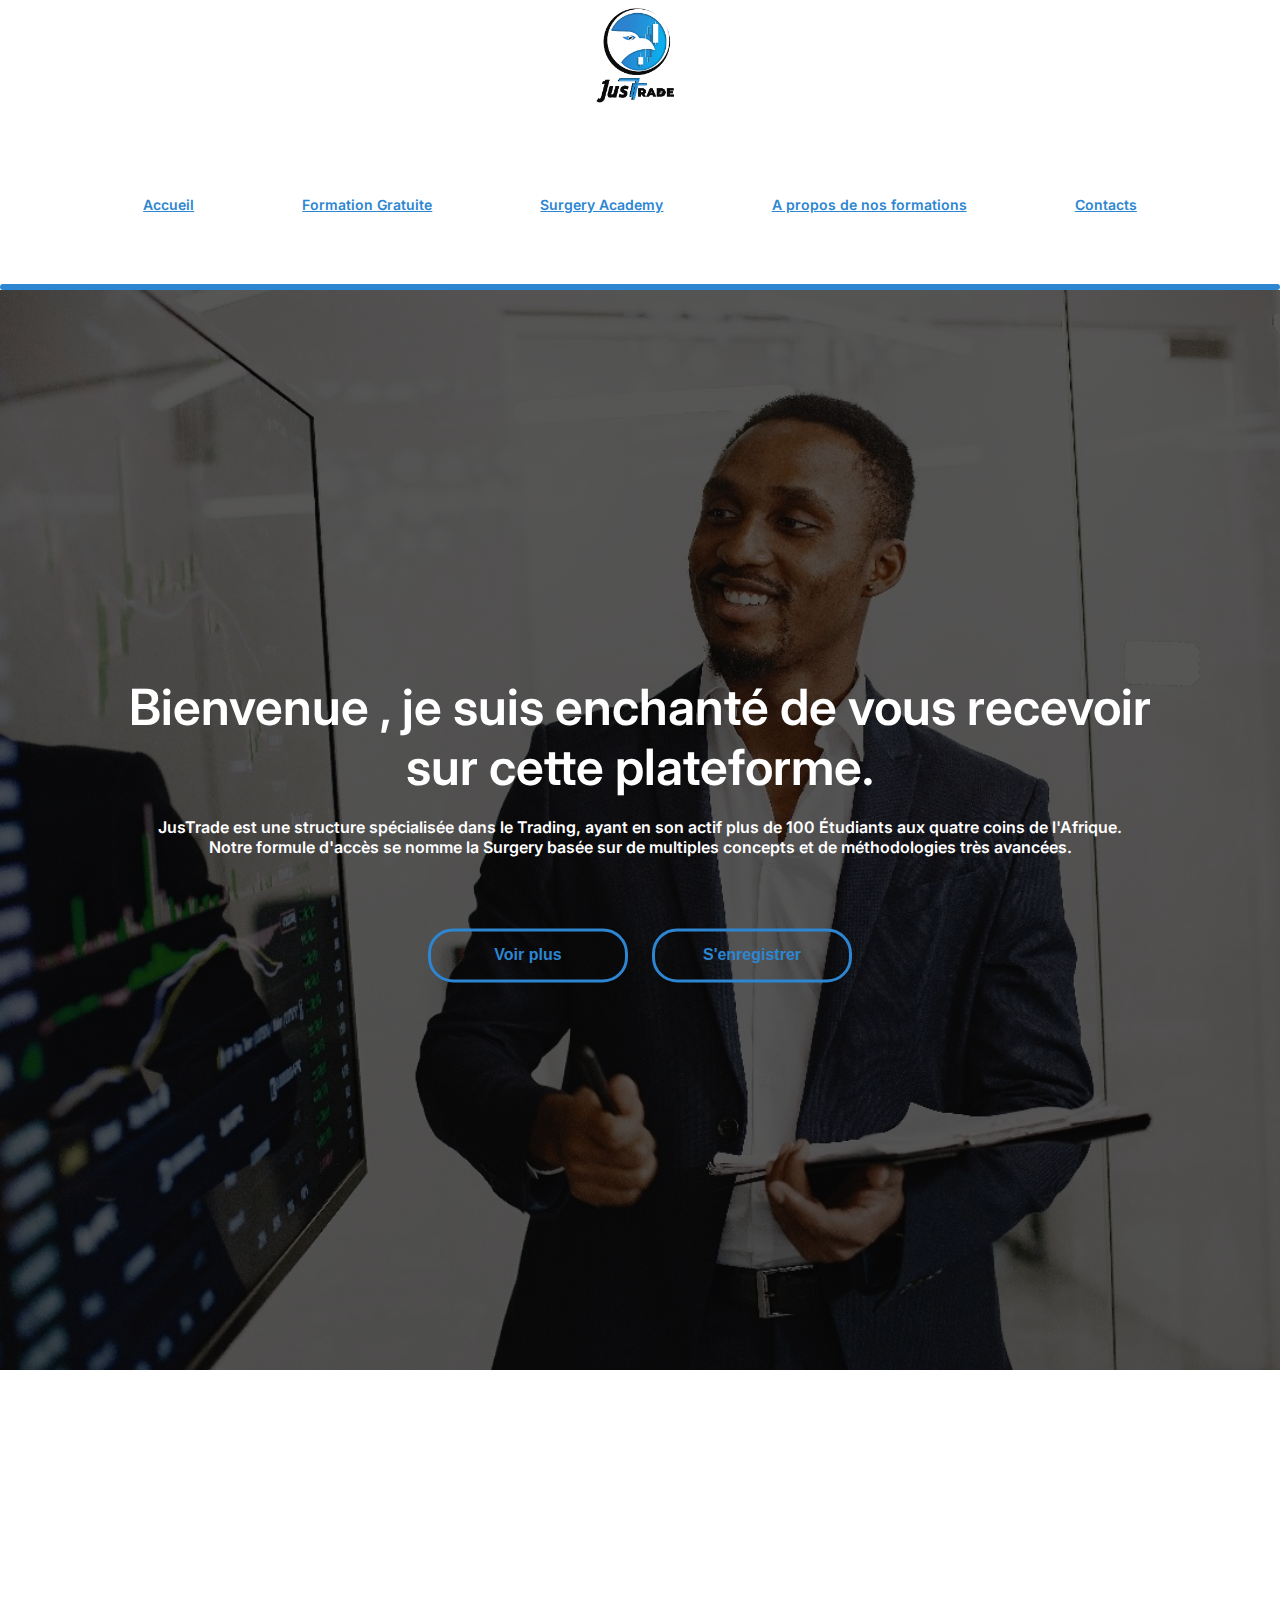
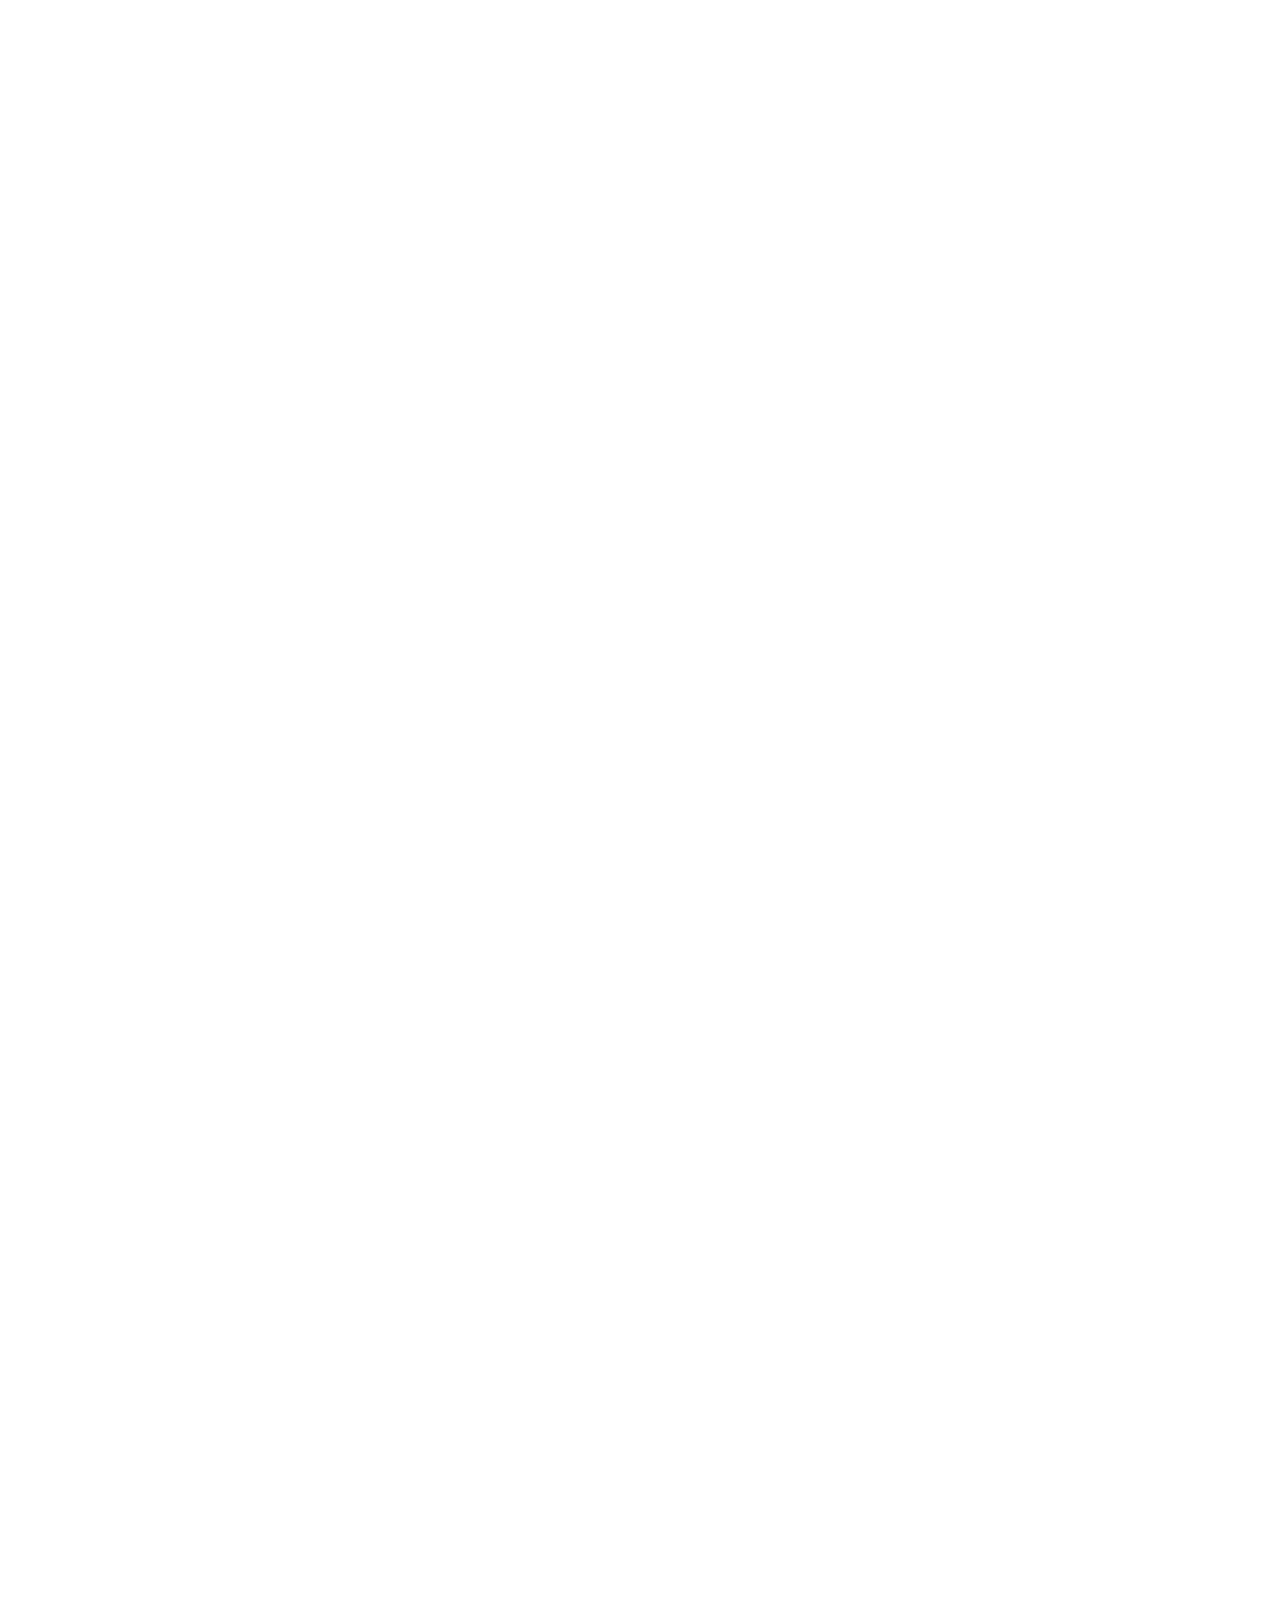
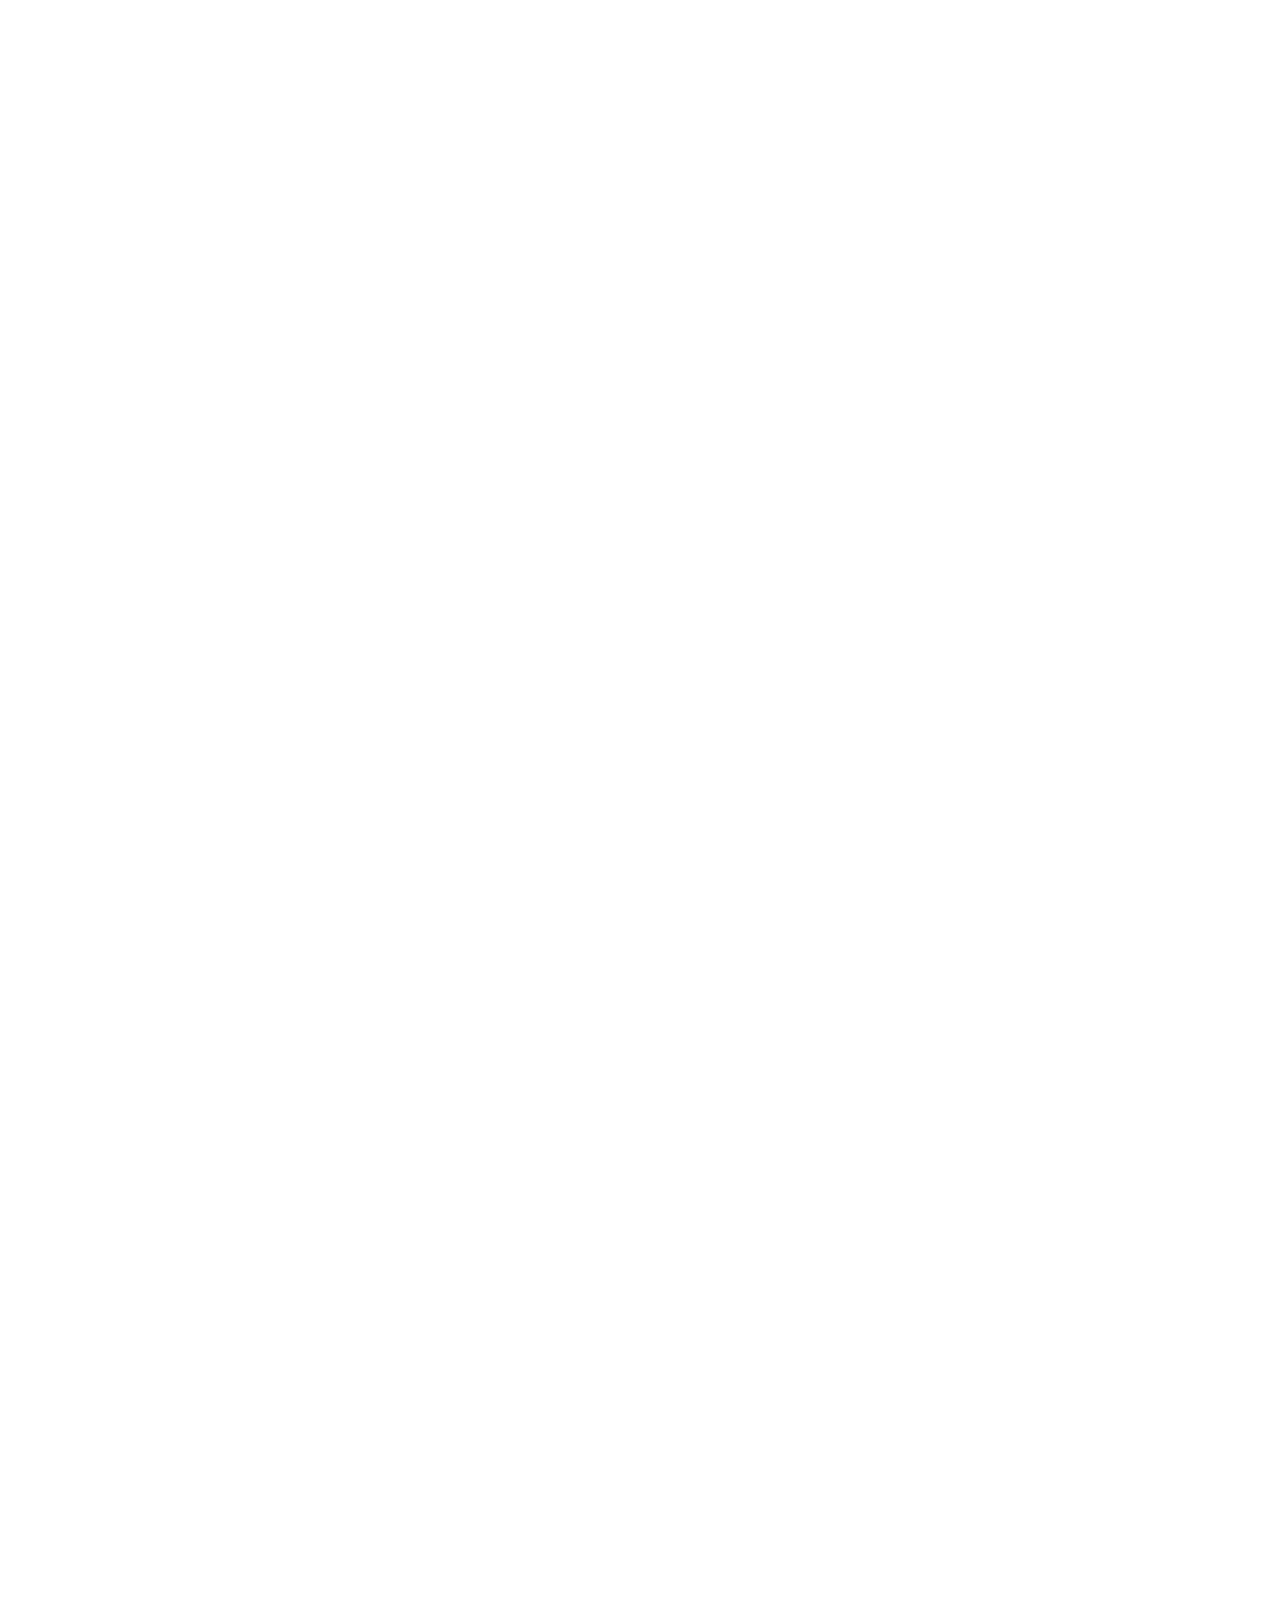
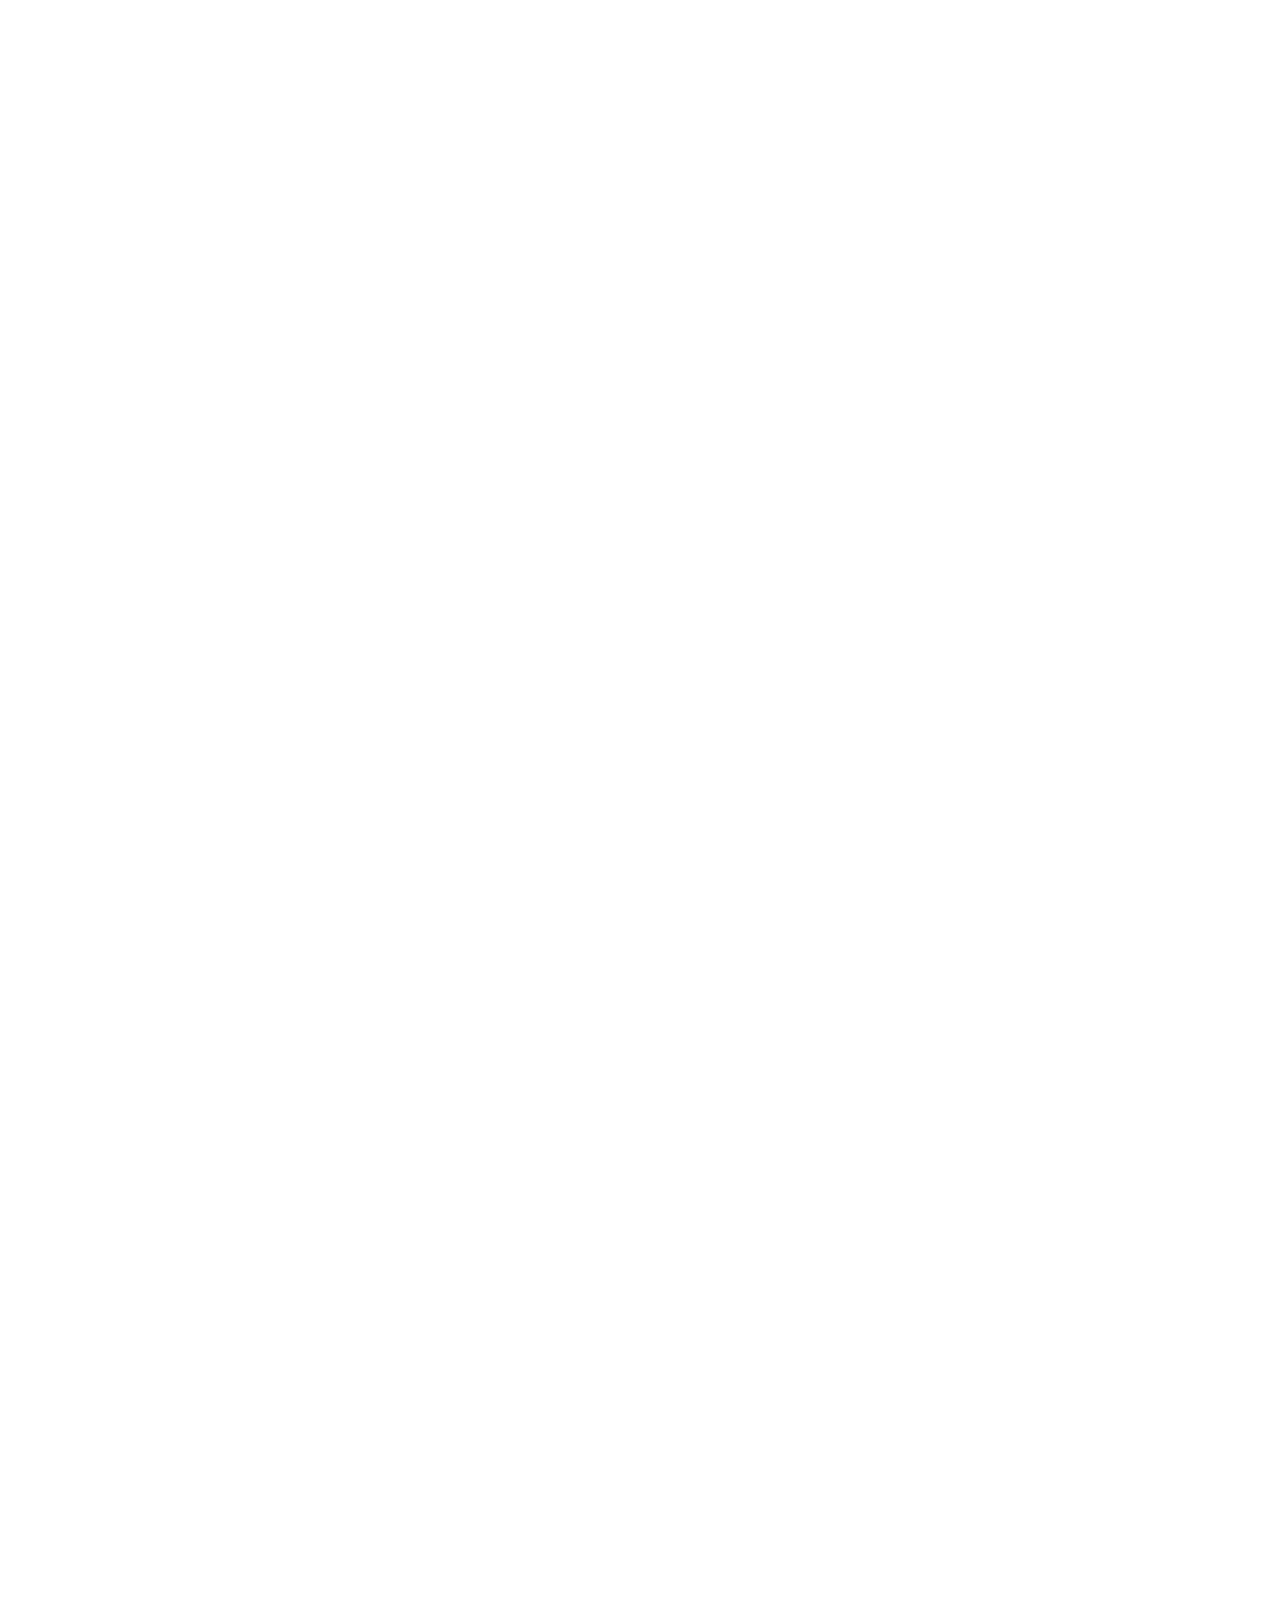
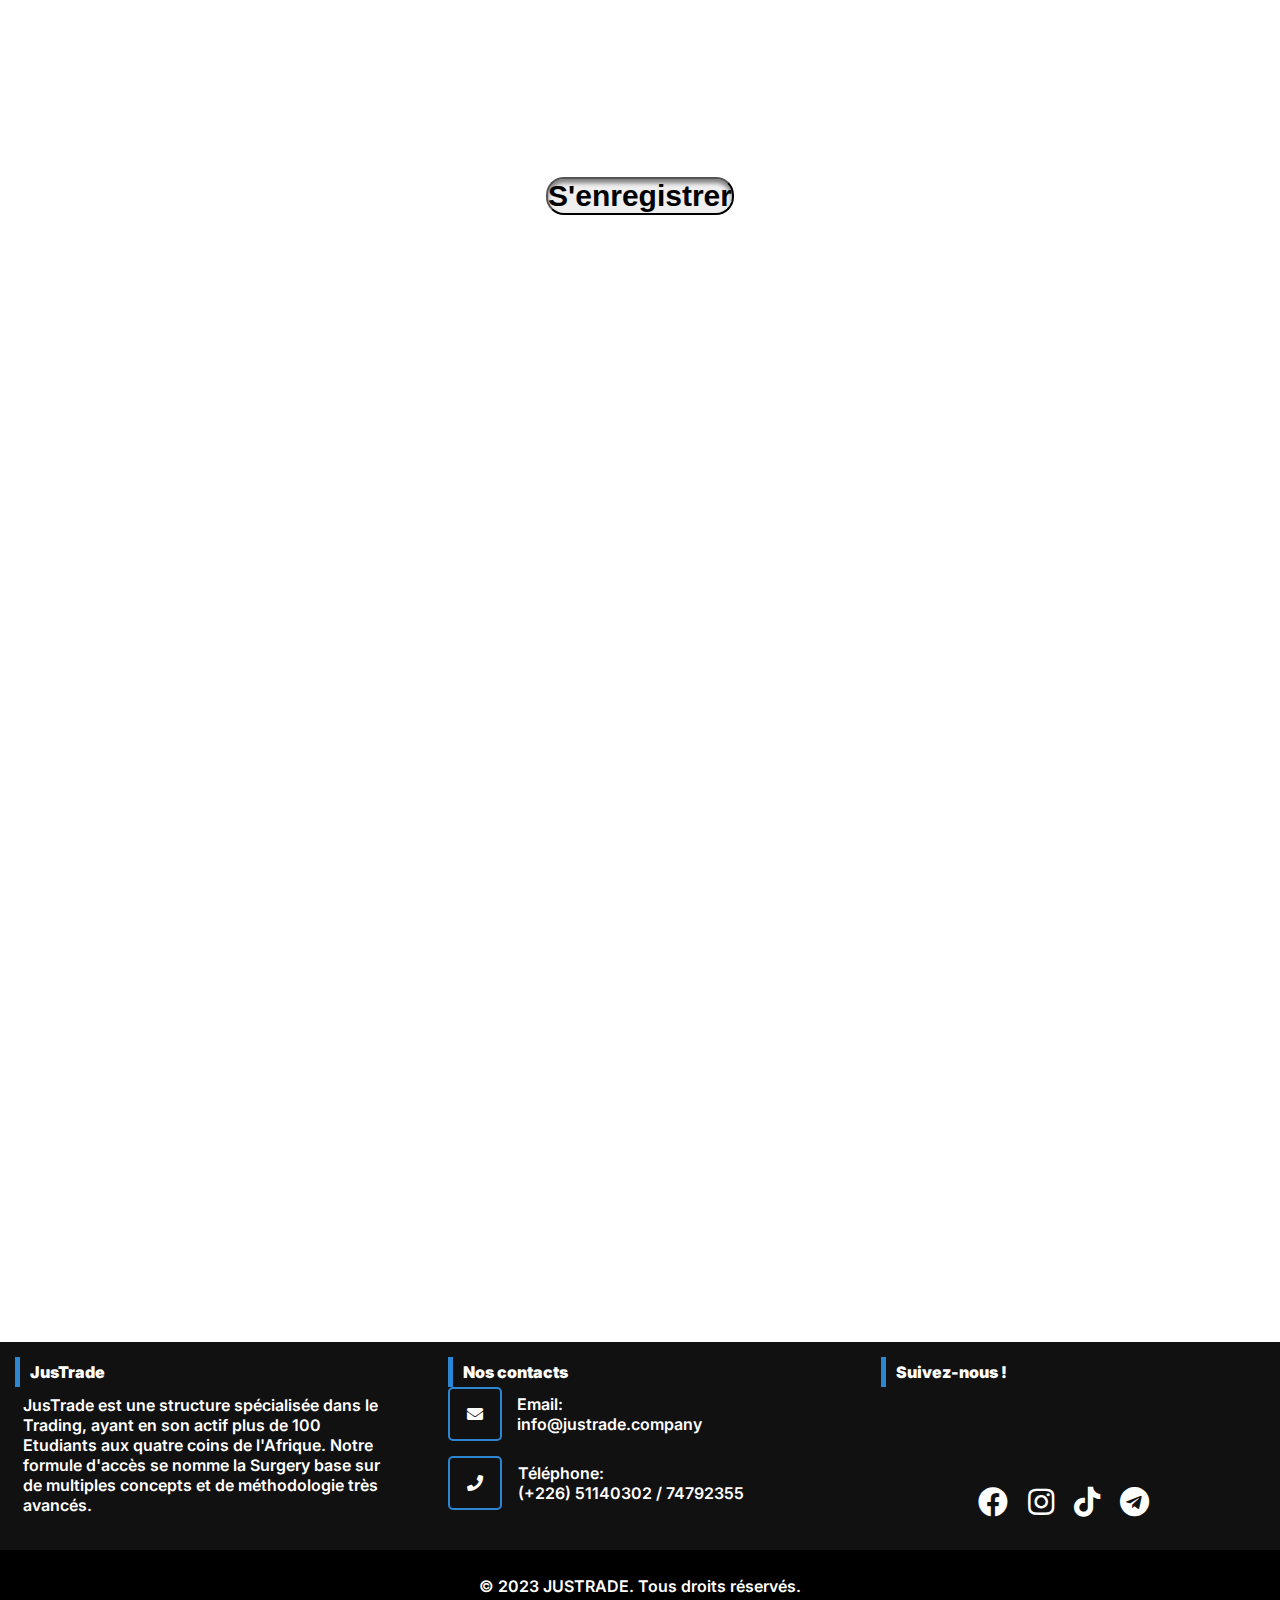
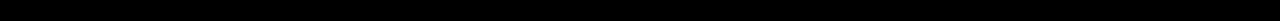
==== commit 56eaeb2d: "Update index.html" ====
--- a/index.html
+++ b/index.html
@@ -89,8 +89,8 @@
                         Notre formule d'accès se nomme la <span class="text-primary"><strong>Surgery</strong></span> basée sur de <span class="text-primary"><strong>multiples concepts</strong></span> et de <span class="text-primary"><strong>méthodologies très avancées.</strong></span>
                     </p>
                     <div class="button-style">
-                        <button type="button"><span></span><a href="pages/surgeryAcademy.html" style="text-decoration: none; color: white;">Voir plus</a></button>
-                        <button type="button"><span> </span><a href="signIn.html" style="text-decoration: none; color: white;">S'enregistrer</a></button> 
+                        <button type="button"><span></span><a href="pages/surgeryAcademy.html" style="text-decoration: none; ">Voir plus</a></button>
+                        <button type="button"><span> </span><a href="signIn.html" style="text-decoration: none; ">S'enregistrer</a></button> 
                     </div> 
                 </div>
             </div> 
